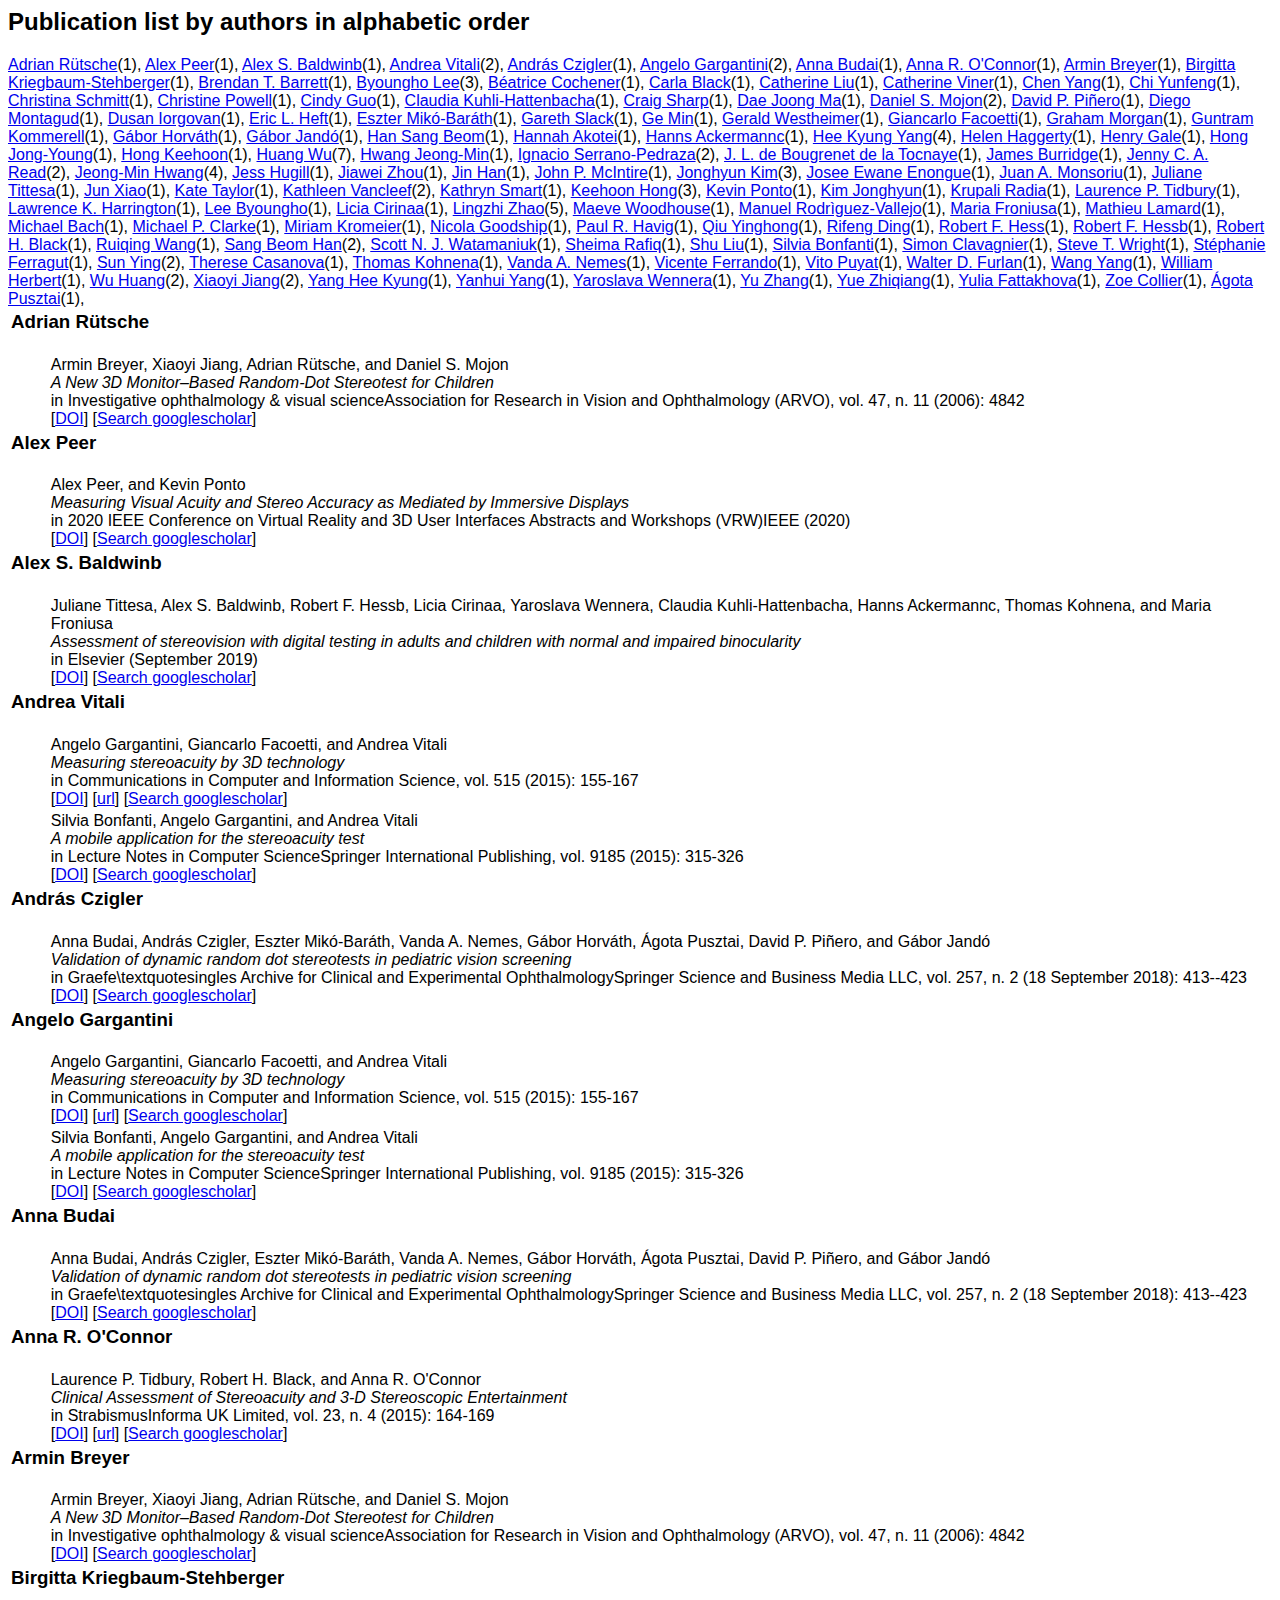
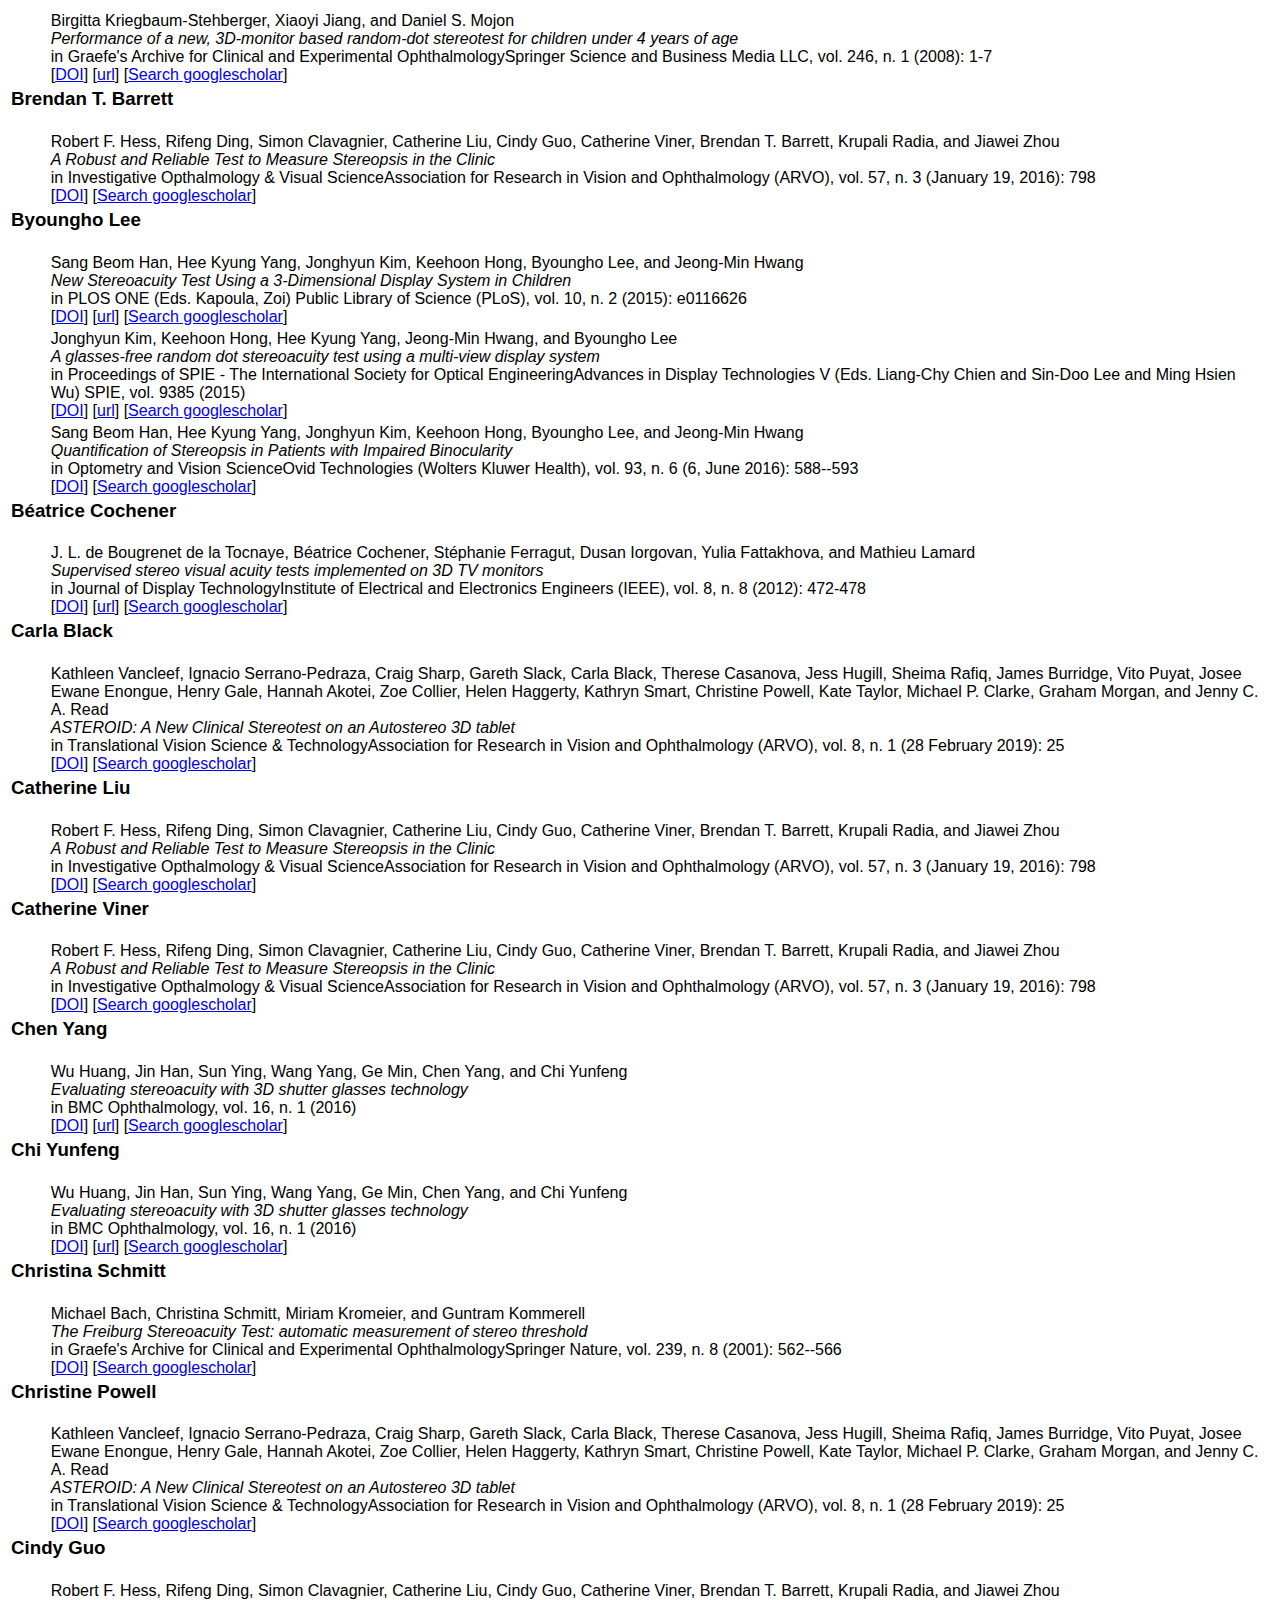
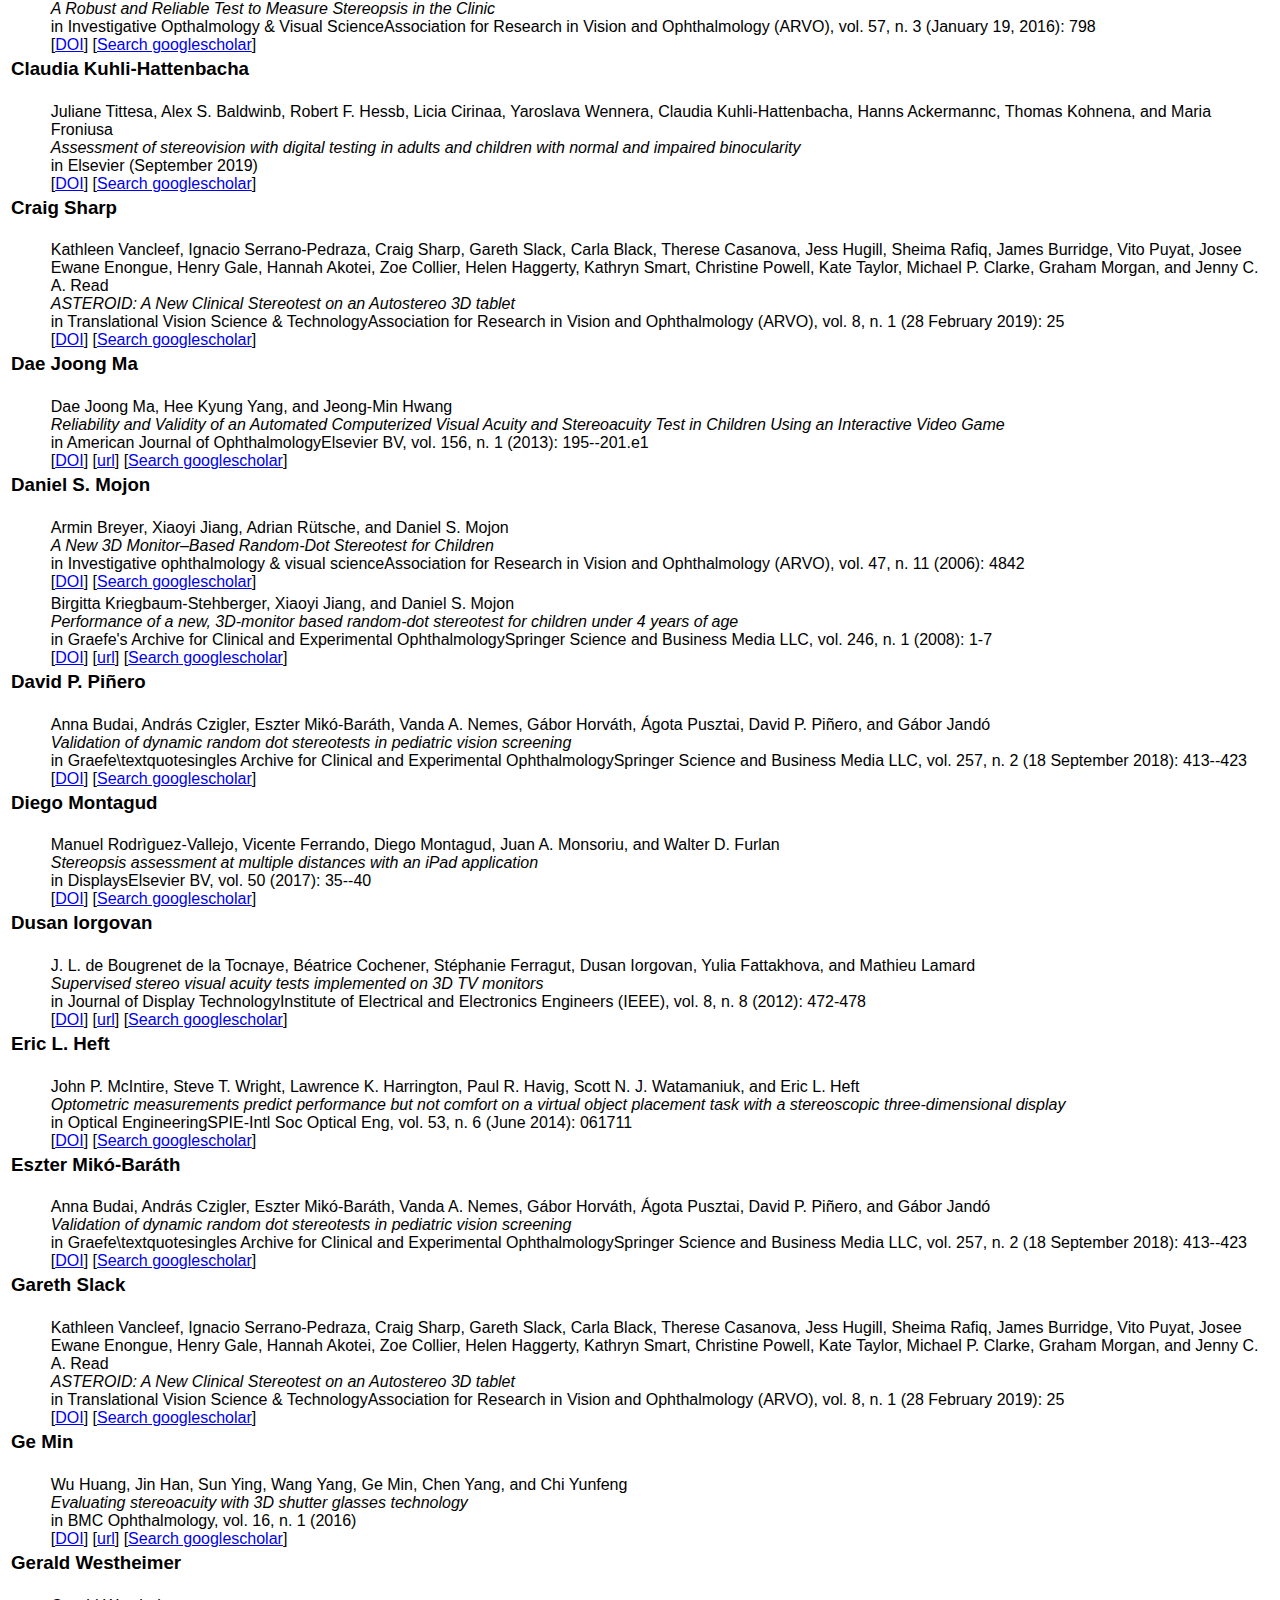
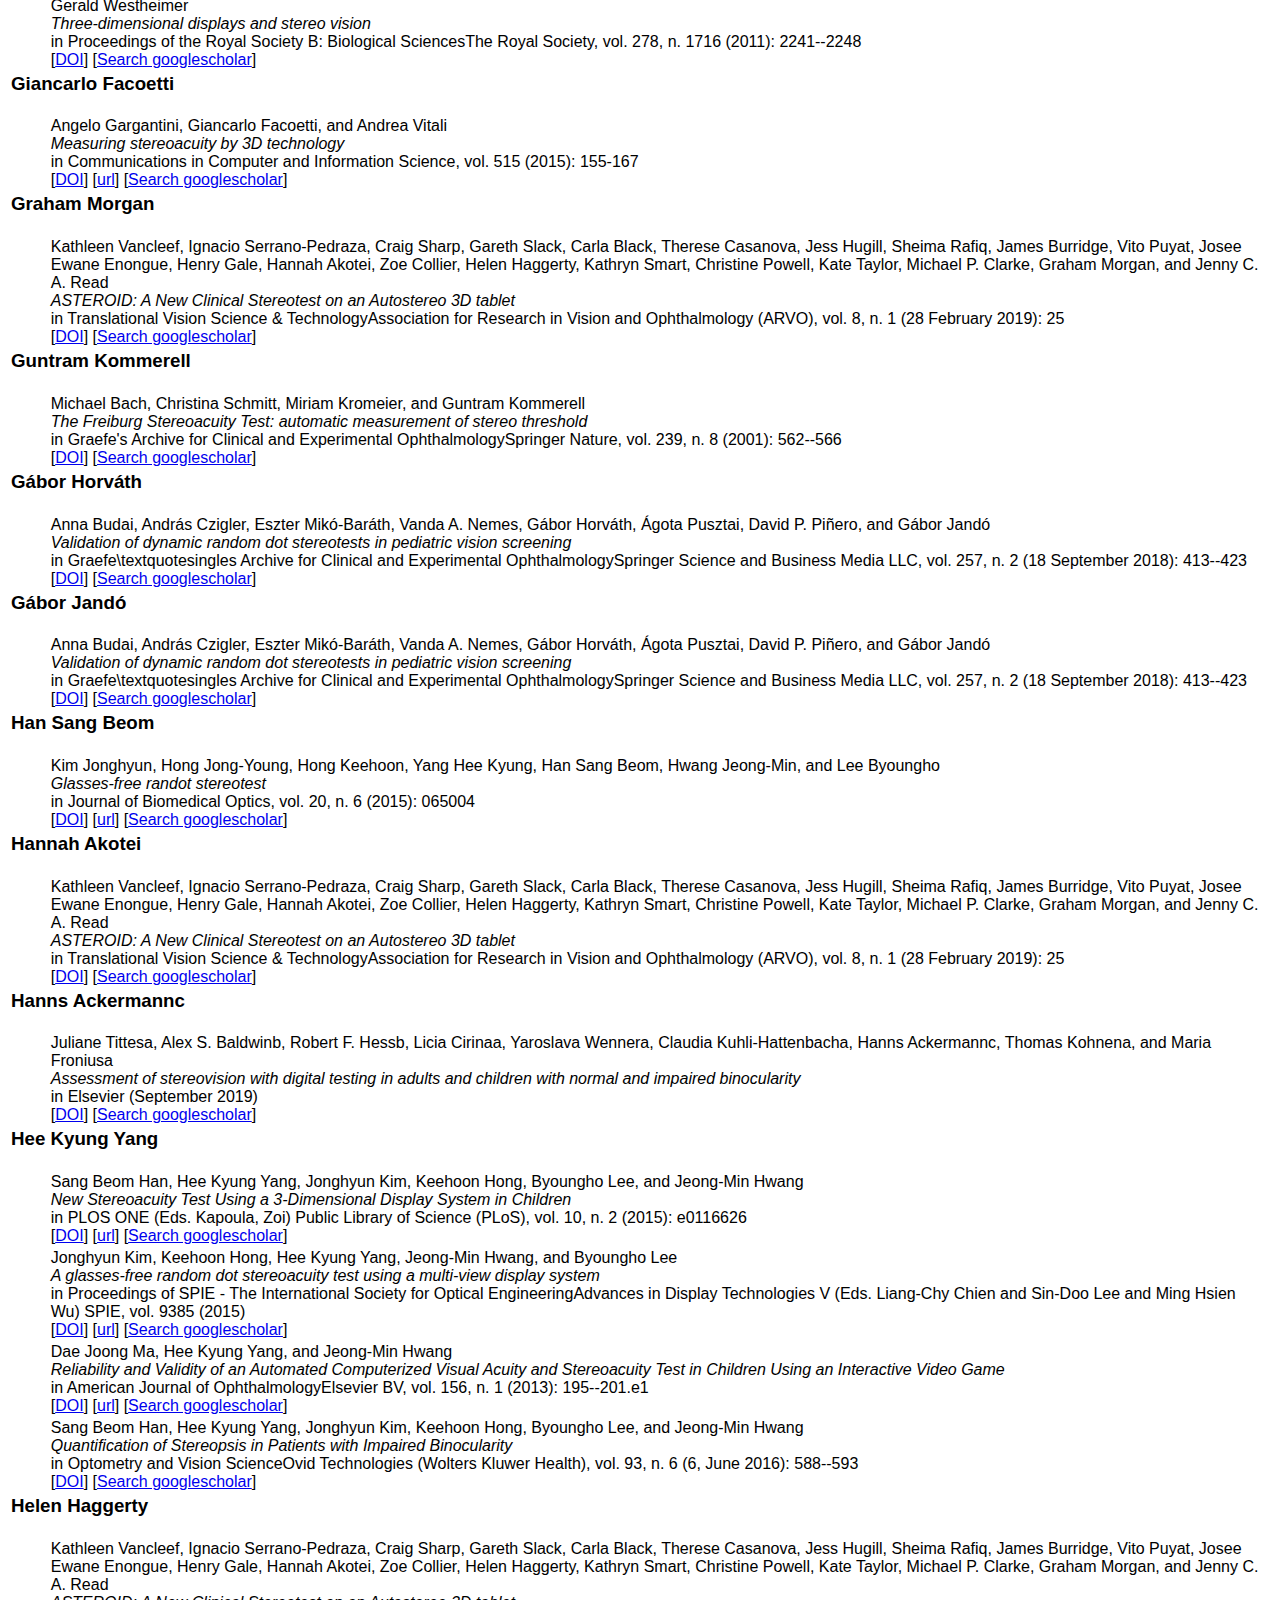
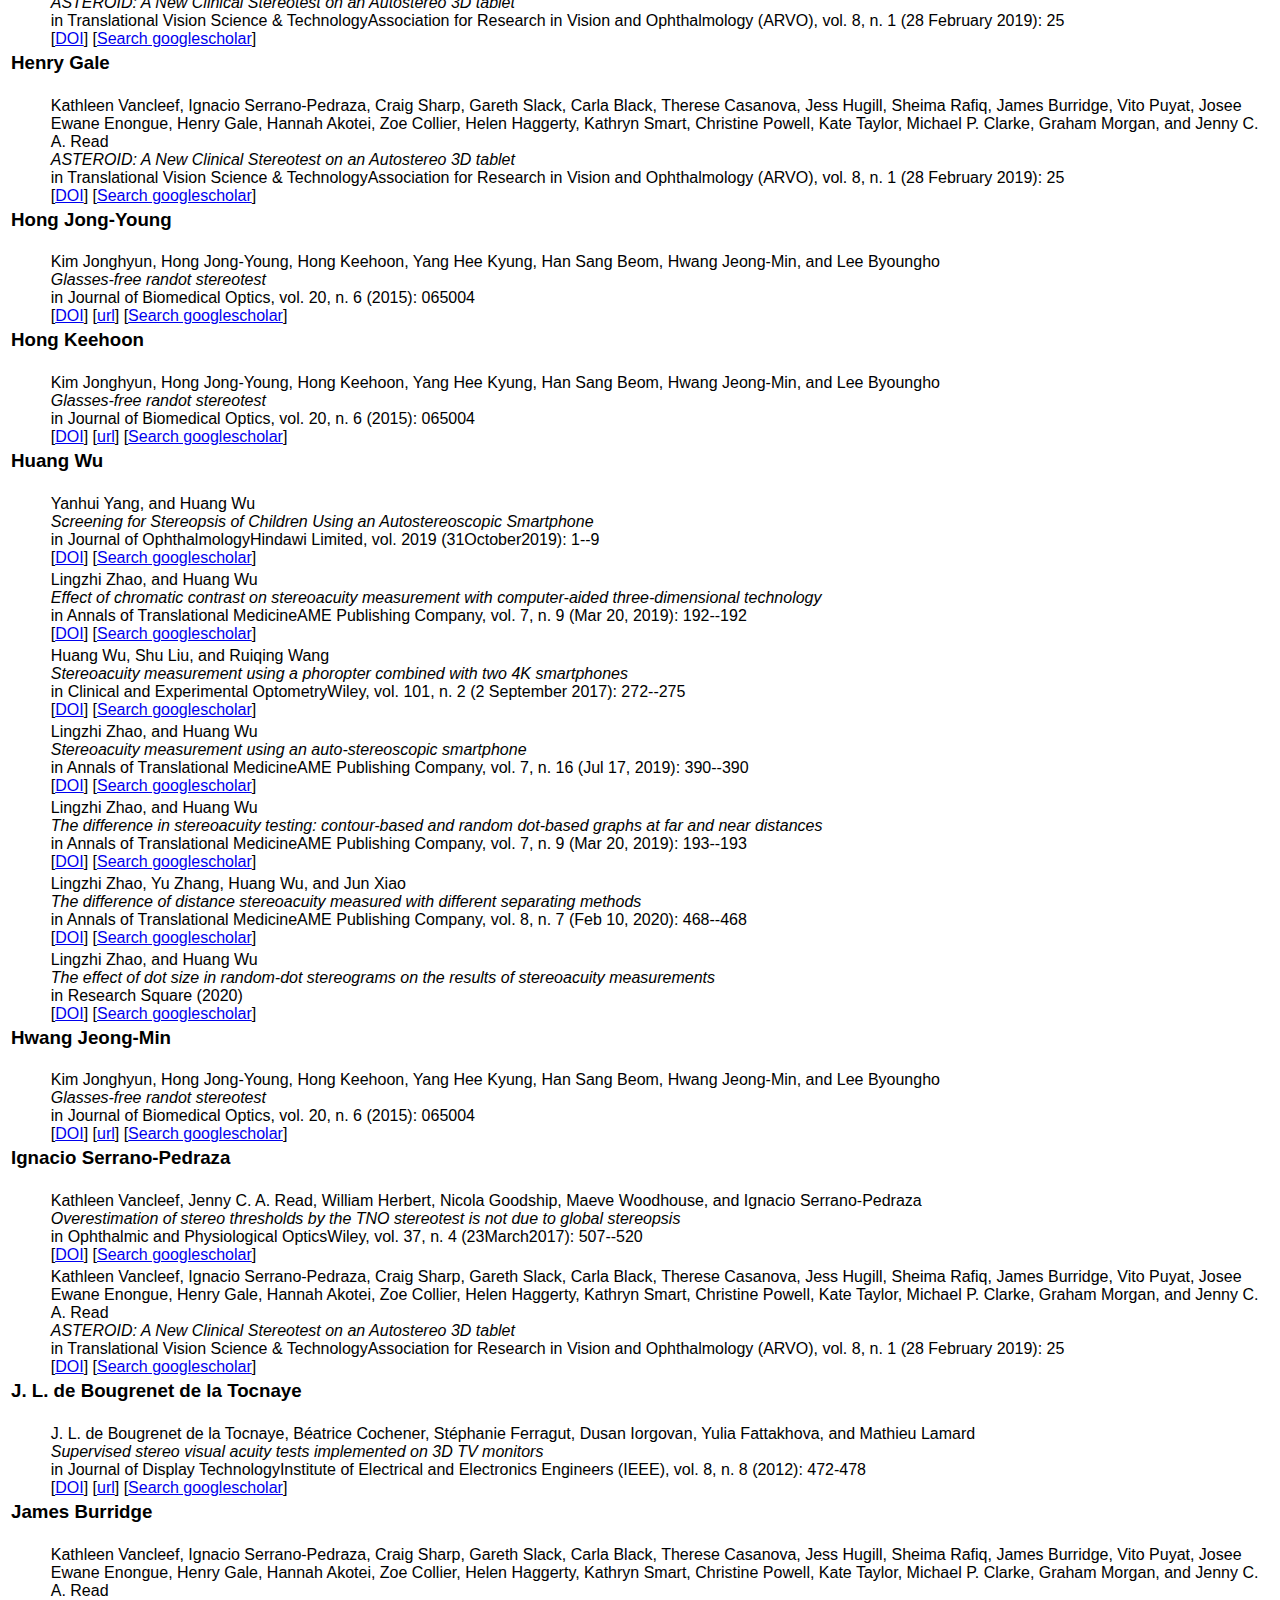
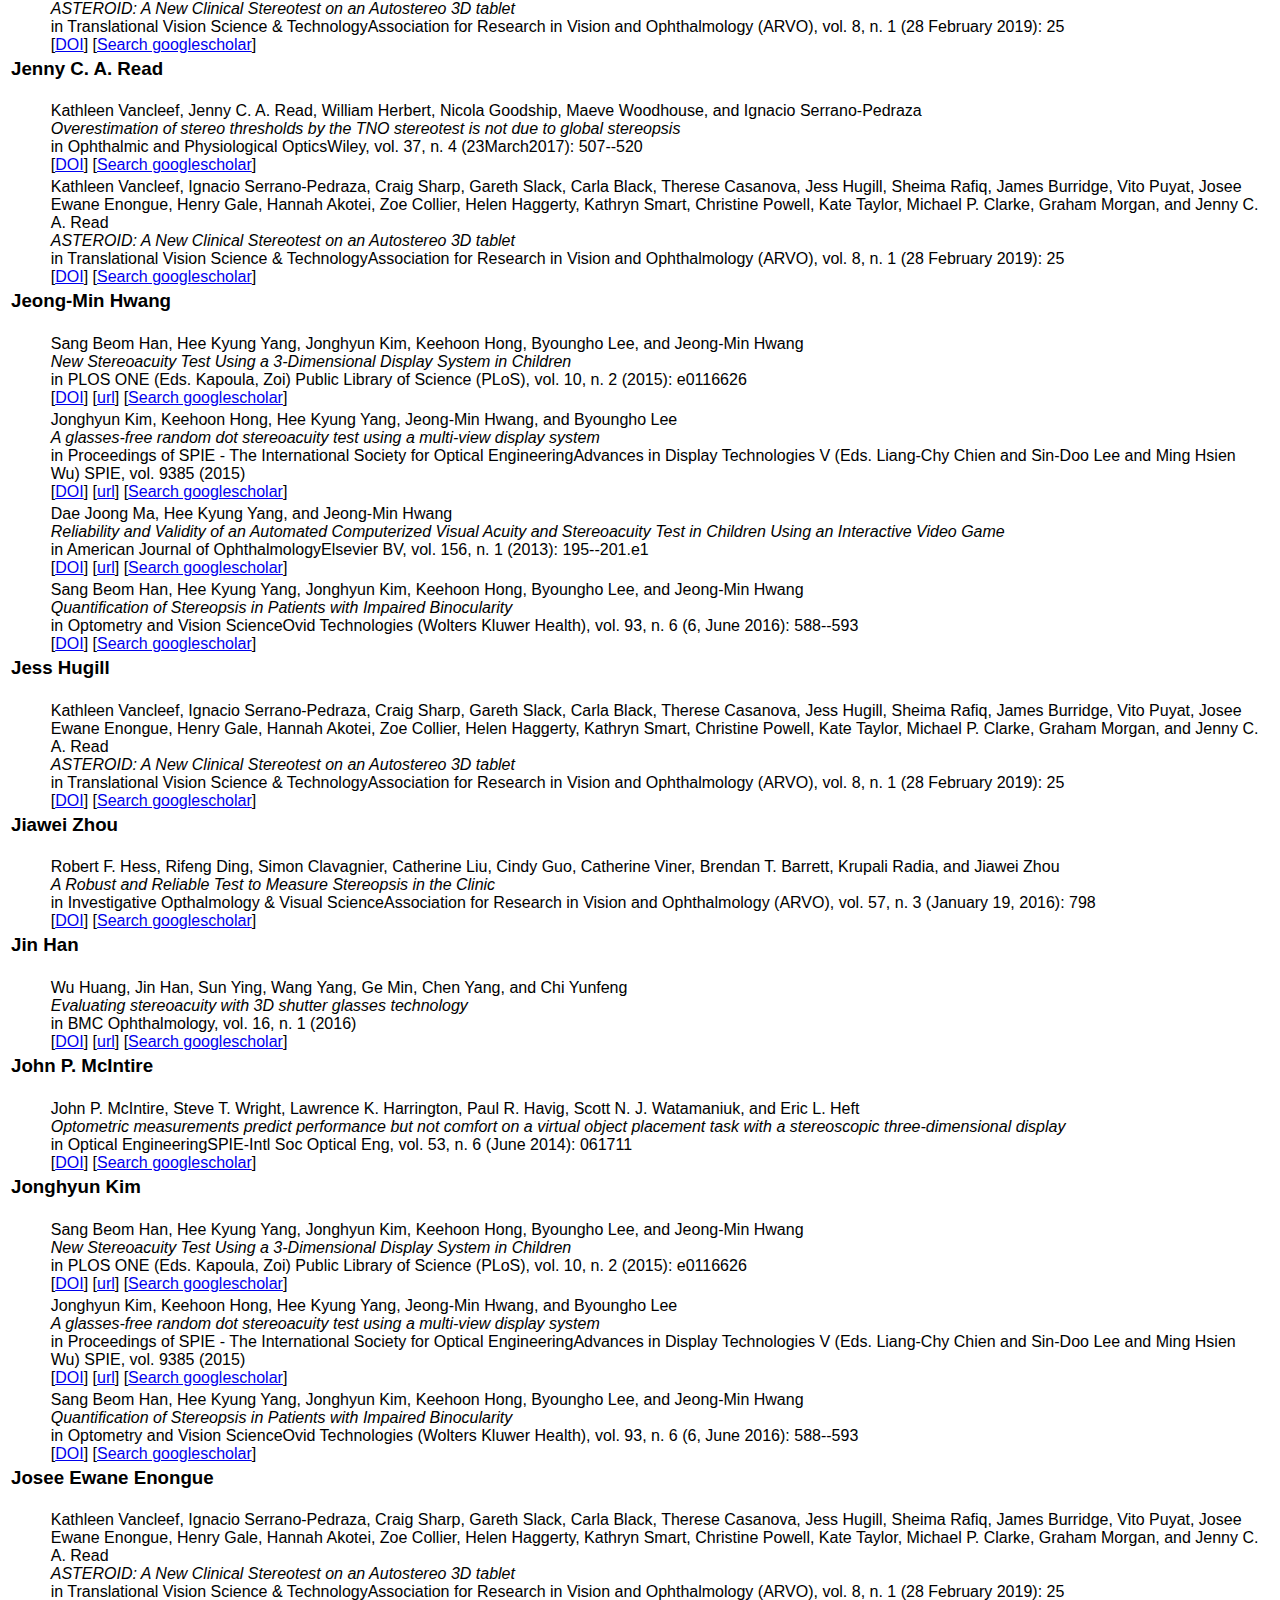
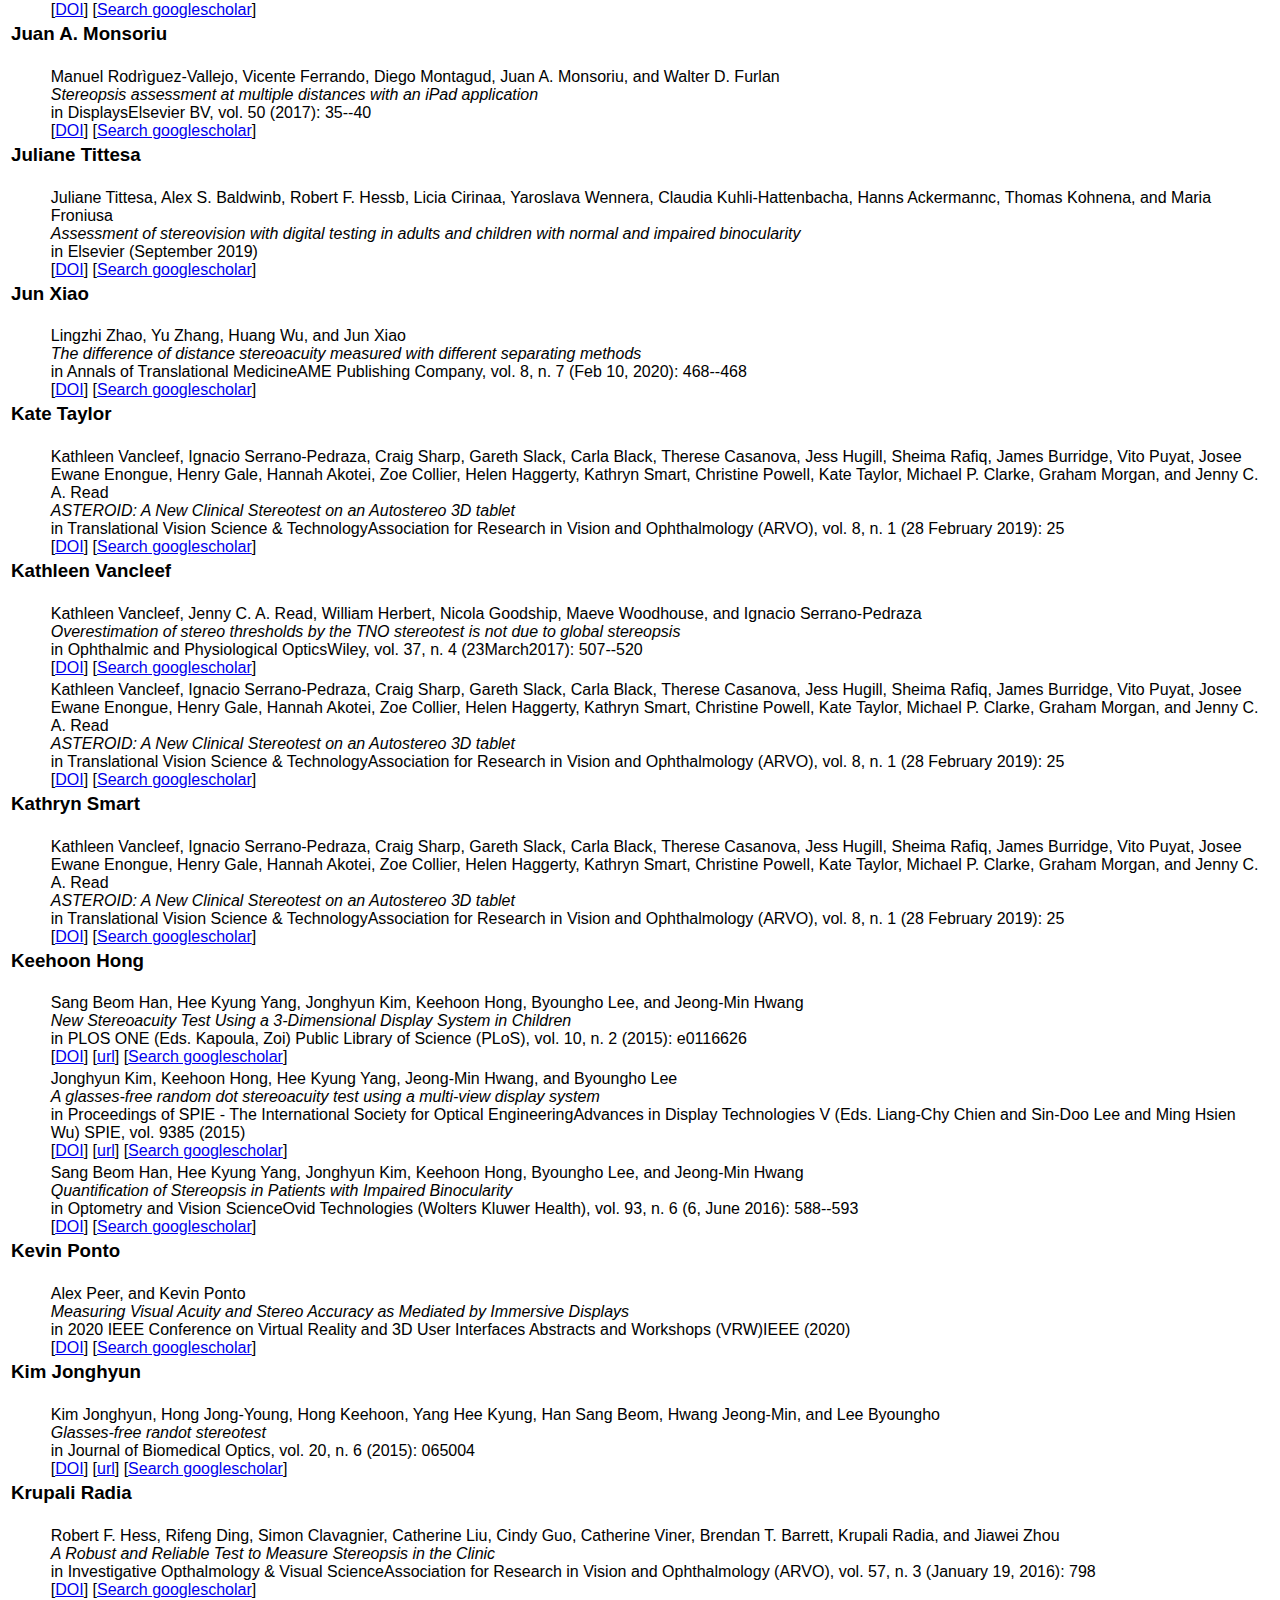
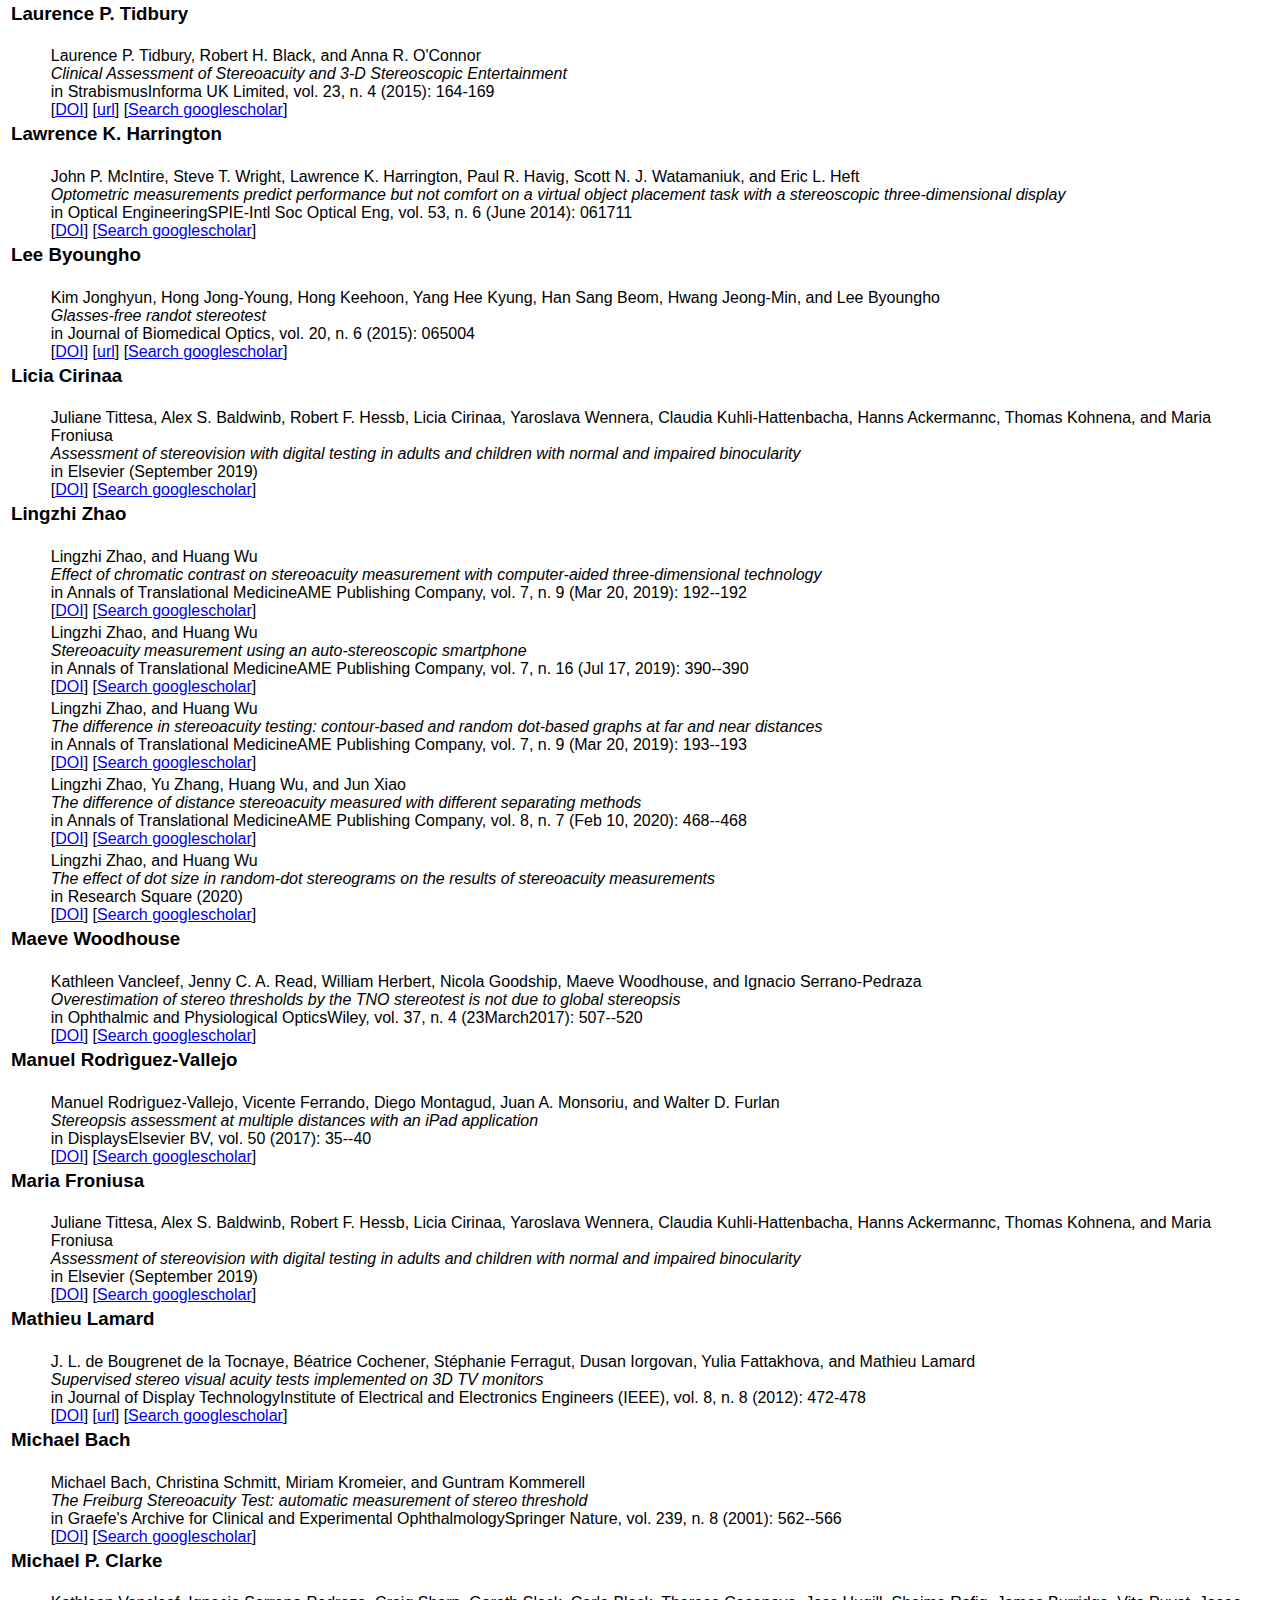
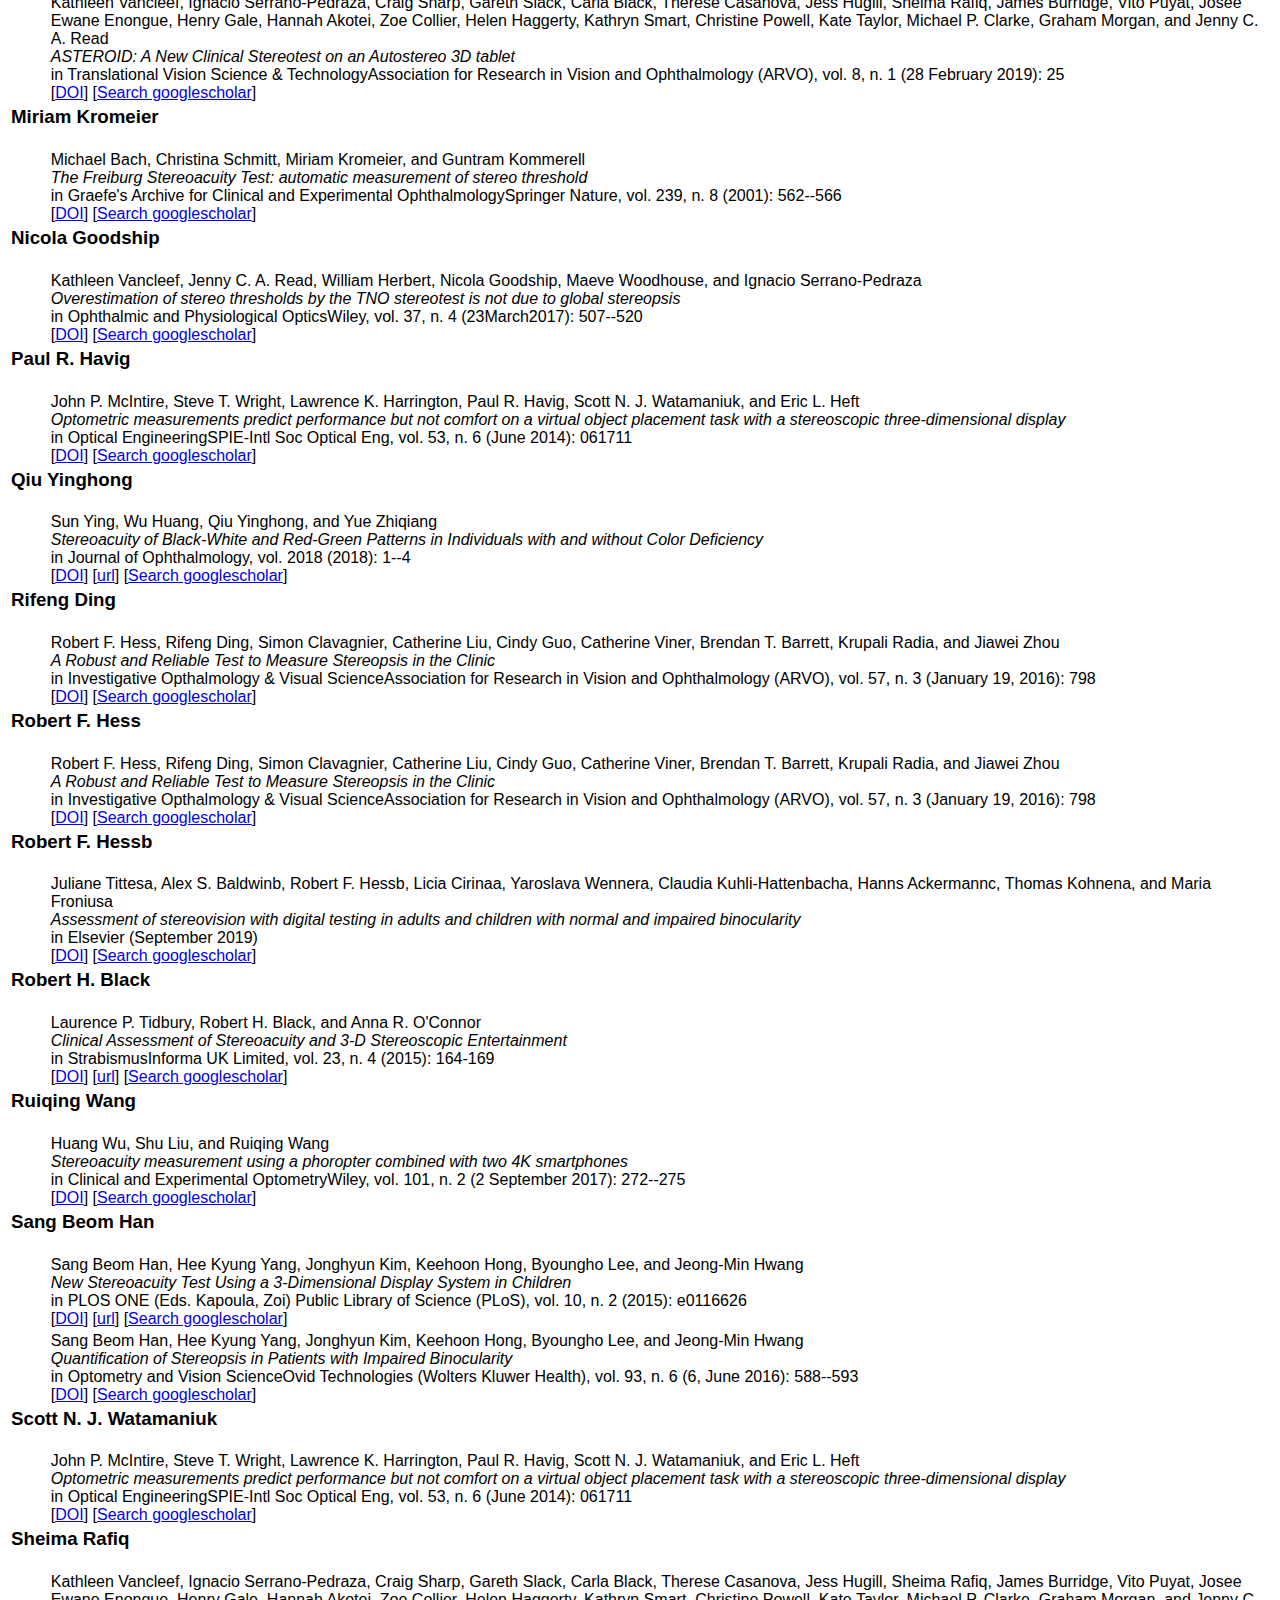
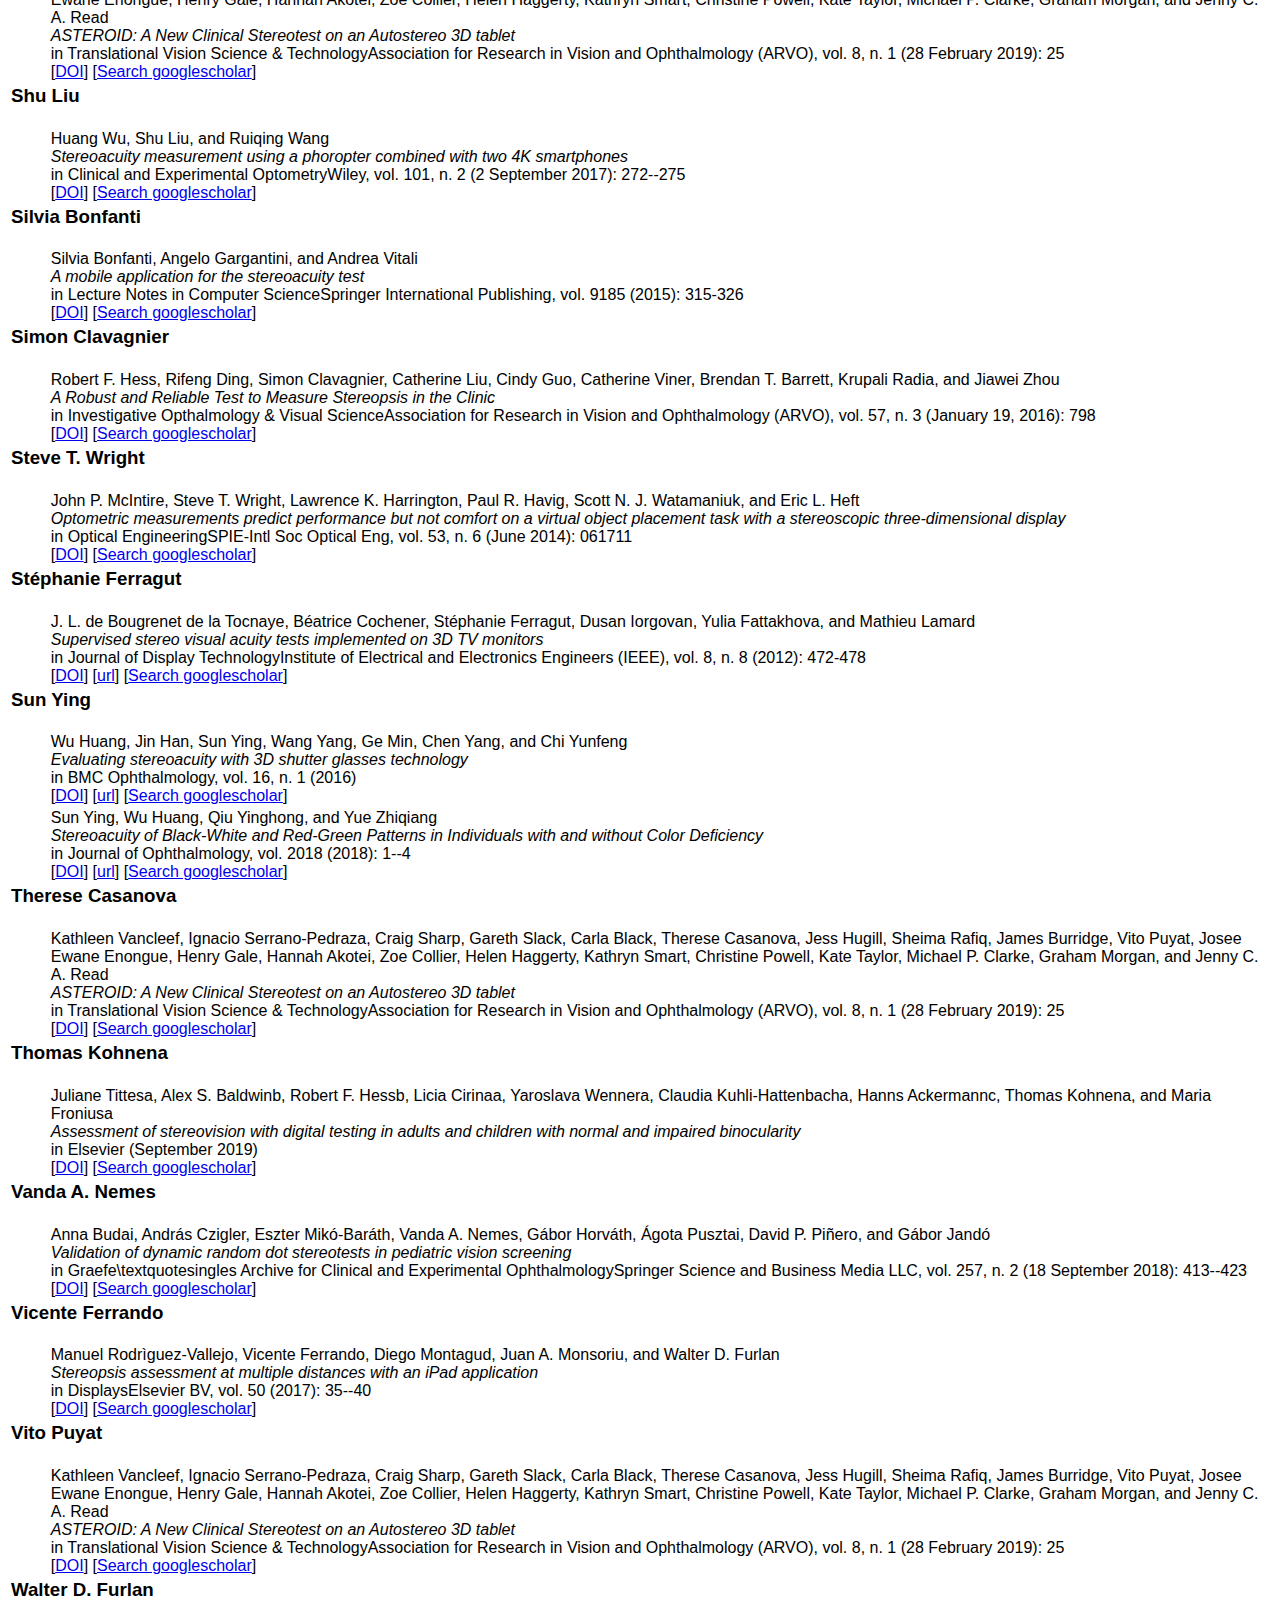
==== docs/listpub_authors.html @ 33683f76 "web site" ====
<html xmlns:bibtex="http://bibtexml.sf.net/">
   <head>
      <meta http-equiv="Content-Type" content="text/html; charset=UTF-8">
      <title>Publications for authors in alphabetic order</title>
      <link rel="stylesheet" type="text/css" href="citsite.css">
   </head>
   <body>
      <h2>Publication list by authors in alphabetic order</h2><a href="#Adrian R%C3%BCtsche">Adrian Rütsche</a>(1),
      					<a href="#Alex Peer">Alex Peer</a>(1),
      					<a href="#Alex S. Baldwinb">Alex S. Baldwinb</a>(1),
      					<a href="#Andrea Vitali">Andrea Vitali</a>(2),
      					<a href="#Andr%C3%A1s Czigler">András Czigler</a>(1),
      					<a href="#Angelo Gargantini">Angelo Gargantini</a>(2),
      					<a href="#Anna Budai">Anna Budai</a>(1),
      					<a href="#Anna R. O'Connor">Anna R. O'Connor</a>(1),
      					<a href="#Armin Breyer">Armin Breyer</a>(1),
      					<a href="#Birgitta Kriegbaum-Stehberger">Birgitta Kriegbaum-Stehberger</a>(1),
      					<a href="#Brendan T. Barrett">Brendan T. Barrett</a>(1),
      					<a href="#Byoungho Lee">Byoungho Lee</a>(3),
      					<a href="#B%C3%A9atrice Cochener">Béatrice Cochener</a>(1),
      					<a href="#Carla Black">Carla Black</a>(1),
      					<a href="#Catherine Liu">Catherine Liu</a>(1),
      					<a href="#Catherine Viner">Catherine Viner</a>(1),
      					<a href="#Chen Yang">Chen Yang</a>(1),
      					<a href="#Chi Yunfeng">Chi Yunfeng</a>(1),
      					<a href="#Christina Schmitt">Christina Schmitt</a>(1),
      					<a href="#Christine Powell">Christine Powell</a>(1),
      					<a href="#Cindy Guo">Cindy Guo</a>(1),
      					<a href="#Claudia Kuhli-Hattenbacha">Claudia Kuhli-Hattenbacha</a>(1),
      					<a href="#Craig Sharp">Craig Sharp</a>(1),
      					<a href="#Dae Joong Ma">Dae Joong Ma</a>(1),
      					<a href="#Daniel S. Mojon">Daniel S. Mojon</a>(2),
      					<a href="#David P. Pi%C3%B1ero">David P. Piñero</a>(1),
      					<a href="#Diego Montagud">Diego Montagud</a>(1),
      					<a href="#Dusan Iorgovan">Dusan Iorgovan</a>(1),
      					<a href="#Eric L. Heft">Eric L. Heft</a>(1),
      					<a href="#Eszter Mik%C3%B3-Bar%C3%A1th">Eszter Mikó-Baráth</a>(1),
      					<a href="#Gareth Slack">Gareth Slack</a>(1),
      					<a href="#Ge Min">Ge Min</a>(1),
      					<a href="#Gerald Westheimer">Gerald Westheimer</a>(1),
      					<a href="#Giancarlo Facoetti">Giancarlo Facoetti</a>(1),
      					<a href="#Graham Morgan">Graham Morgan</a>(1),
      					<a href="#Guntram Kommerell">Guntram Kommerell</a>(1),
      					<a href="#G%C3%A1bor Horv%C3%A1th">Gábor Horváth</a>(1),
      					<a href="#G%C3%A1bor Jand%C3%B3">Gábor Jandó</a>(1),
      					<a href="#Han Sang Beom">Han Sang Beom</a>(1),
      					<a href="#Hannah Akotei">Hannah Akotei</a>(1),
      					<a href="#Hanns Ackermannc">Hanns Ackermannc</a>(1),
      					<a href="#Hee Kyung Yang">Hee Kyung Yang</a>(4),
      					<a href="#Helen Haggerty">Helen Haggerty</a>(1),
      					<a href="#Henry Gale">Henry Gale</a>(1),
      					<a href="#Hong Jong-Young">Hong Jong-Young</a>(1),
      					<a href="#Hong Keehoon">Hong Keehoon</a>(1),
      					<a href="#Huang Wu">Huang Wu</a>(7),
      					<a href="#Hwang Jeong-Min">Hwang Jeong-Min</a>(1),
      					<a href="#Ignacio Serrano-Pedraza">Ignacio Serrano-Pedraza</a>(2),
      					<a href="#J. L. de Bougrenet de la Tocnaye">J. L. de Bougrenet de la Tocnaye</a>(1),
      					<a href="#James Burridge">James Burridge</a>(1),
      					<a href="#Jenny C. A. Read">Jenny C. A. Read</a>(2),
      					<a href="#Jeong-Min Hwang">Jeong-Min Hwang</a>(4),
      					<a href="#Jess Hugill">Jess Hugill</a>(1),
      					<a href="#Jiawei Zhou">Jiawei Zhou</a>(1),
      					<a href="#Jin Han">Jin Han</a>(1),
      					<a href="#John P. McIntire">John P. McIntire</a>(1),
      					<a href="#Jonghyun Kim">Jonghyun Kim</a>(3),
      					<a href="#Josee Ewane Enongue">Josee Ewane Enongue</a>(1),
      					<a href="#Juan A. Monsoriu">Juan A. Monsoriu</a>(1),
      					<a href="#Juliane Tittesa">Juliane Tittesa</a>(1),
      					<a href="#Jun Xiao">Jun Xiao</a>(1),
      					<a href="#Kate Taylor">Kate Taylor</a>(1),
      					<a href="#Kathleen Vancleef">Kathleen Vancleef</a>(2),
      					<a href="#Kathryn Smart">Kathryn Smart</a>(1),
      					<a href="#Keehoon Hong">Keehoon Hong</a>(3),
      					<a href="#Kevin Ponto">Kevin Ponto</a>(1),
      					<a href="#Kim Jonghyun">Kim Jonghyun</a>(1),
      					<a href="#Krupali Radia">Krupali Radia</a>(1),
      					<a href="#Laurence P. Tidbury">Laurence P. Tidbury</a>(1),
      					<a href="#Lawrence K. Harrington">Lawrence K. Harrington</a>(1),
      					<a href="#Lee Byoungho">Lee Byoungho</a>(1),
      					<a href="#Licia Cirinaa">Licia Cirinaa</a>(1),
      					<a href="#Lingzhi Zhao">Lingzhi Zhao</a>(5),
      					<a href="#Maeve Woodhouse">Maeve Woodhouse</a>(1),
      					<a href="#Manuel Rodr%C3%ACguez-Vallejo">Manuel Rodrìguez-Vallejo</a>(1),
      					<a href="#Maria Froniusa">Maria Froniusa</a>(1),
      					<a href="#Mathieu Lamard">Mathieu Lamard</a>(1),
      					<a href="#Michael Bach">Michael Bach</a>(1),
      					<a href="#Michael P. Clarke">Michael P. Clarke</a>(1),
      					<a href="#Miriam Kromeier">Miriam Kromeier</a>(1),
      					<a href="#Nicola Goodship">Nicola Goodship</a>(1),
      					<a href="#Paul R. Havig">Paul R. Havig</a>(1),
      					<a href="#Qiu Yinghong">Qiu Yinghong</a>(1),
      					<a href="#Rifeng Ding">Rifeng Ding</a>(1),
      					<a href="#Robert F. Hess">Robert F. Hess</a>(1),
      					<a href="#Robert F. Hessb">Robert F. Hessb</a>(1),
      					<a href="#Robert H. Black">Robert H. Black</a>(1),
      					<a href="#Ruiqing Wang">Ruiqing Wang</a>(1),
      					<a href="#Sang Beom Han">Sang Beom Han</a>(2),
      					<a href="#Scott N. J. Watamaniuk">Scott N. J. Watamaniuk</a>(1),
      					<a href="#Sheima Rafiq">Sheima Rafiq</a>(1),
      					<a href="#Shu Liu">Shu Liu</a>(1),
      					<a href="#Silvia Bonfanti">Silvia Bonfanti</a>(1),
      					<a href="#Simon Clavagnier">Simon Clavagnier</a>(1),
      					<a href="#Steve T. Wright">Steve T. Wright</a>(1),
      					<a href="#St%C3%A9phanie Ferragut">Stéphanie Ferragut</a>(1),
      					<a href="#Sun Ying">Sun Ying</a>(2),
      					<a href="#Therese Casanova">Therese Casanova</a>(1),
      					<a href="#Thomas Kohnena">Thomas Kohnena</a>(1),
      					<a href="#Vanda A. Nemes">Vanda A. Nemes</a>(1),
      					<a href="#Vicente Ferrando">Vicente Ferrando</a>(1),
      					<a href="#Vito Puyat">Vito Puyat</a>(1),
      					<a href="#Walter D. Furlan">Walter D. Furlan</a>(1),
      					<a href="#Wang Yang">Wang Yang</a>(1),
      					<a href="#William Herbert">William Herbert</a>(1),
      					<a href="#Wu Huang">Wu Huang</a>(2),
      					<a href="#Xiaoyi Jiang">Xiaoyi Jiang</a>(2),
      					<a href="#Yang Hee Kyung">Yang Hee Kyung</a>(1),
      					<a href="#Yanhui Yang">Yanhui Yang</a>(1),
      					<a href="#Yaroslava Wennera">Yaroslava Wennera</a>(1),
      					<a href="#Yu Zhang">Yu Zhang</a>(1),
      					<a href="#Yue Zhiqiang">Yue Zhiqiang</a>(1),
      					<a href="#Yulia Fattakhova">Yulia Fattakhova</a>(1),
      					<a href="#Zoe Collier">Zoe Collier</a>(1),
      					<a href="#%C3%81gota Pusztai">Ágota Pusztai</a>(1),
      					
      <table>
         <tr>
            <td colspan="2" width="100%"><a name="Adrian R%C3%BCtsche"></a><h3>Adrian Rütsche</h3>
            </td>
         </tr>
         <tr>
         <td width="3%"/>
         <td width="97%">Armin Breyer, Xiaoyi Jiang, Adrian Rütsche,  and Daniel S. Mojon<br/>
         <i>A New 3D Monitor–Based Random-Dot Stereotest for Children</i>
         <br/>in Investigative ophthalmology &amp; visual scienceAssociation for Research in Vision and Ophthalmology (ARVO), vol.
         47, n. 11 (2006): 4842<br/>
         					[<a href="http://dx.doi.org/https://doi.org/10.1167/iovs.06-0238">DOI</a>]
         				
         			
         			[<a href="http://scholar.google.com/scholar?q=A New 3D Monitor–Based Random-Dot Stereotest for Children">Search googlescholar</a>]
         </td>
         </tr>
         
         <tr>
            <td colspan="2" width="100%"><a name="Alex Peer"></a><h3>Alex Peer</h3>
            </td>
         </tr>
         <tr>
         <td width="3%"/>
         <td width="97%">Alex Peer,  and Kevin Ponto<br/>
         <i>Measuring Visual Acuity and Stereo Accuracy as Mediated by Immersive Displays</i>
         <br/>in 2020 IEEE Conference on Virtual Reality and 3D User Interfaces Abstracts and Workshops (VRW)IEEE (2020)<br/>
         					[<a href="http://dx.doi.org/10.1109/VRW50115.2020.00047">DOI</a>]
         				
         			
         			[<a href="http://scholar.google.com/scholar?q=Measuring Visual Acuity and Stereo Accuracy as Mediated by Immersive Displays">Search
         googlescholar</a>]
         </td>
         </tr>
         
         <tr>
            <td colspan="2" width="100%"><a name="Alex S. Baldwinb"></a><h3>Alex S. Baldwinb</h3>
            </td>
         </tr>
         <tr>
         <td width="3%"/>
         <td width="97%">Juliane Tittesa, Alex S. Baldwinb, Robert F. Hessb, Licia Cirinaa, Yaroslava Wennera, Claudia Kuhli-Hattenbacha,
         Hanns Ackermannc, Thomas Kohnena,  and Maria Froniusa<br/>
         <i>Assessment of stereovision with digital testing in adults and children with normal and impaired binocularity</i>
         <br/>in Elsevier (September 2019)<br/>
         					[<a href="http://dx.doi.org/https://doi.org/10.1016/j.visres.2019.07.006">DOI</a>]
         				
         			
         			[<a href="http://scholar.google.com/scholar?q=Assessment of stereovision with digital testing in adults and children with
         normal and impaired binocularity">Search googlescholar</a>]
         </td>
         </tr>
         
         <tr>
            <td colspan="2" width="100%"><a name="Andrea Vitali"></a><h3>Andrea Vitali</h3>
            </td>
         </tr>
         <tr>
         <td width="3%"/>
         <td width="97%">Angelo Gargantini, Giancarlo Facoetti,  and Andrea Vitali<br/>
         <i>Measuring stereoacuity by 3D technology</i>
         <br/>in Communications in Computer and Information Science, vol. 515 (2015): 155-167<br/>
         					[<a href="http://dx.doi.org/10.1007/978-3-662-48645-0_14">DOI</a>]
         				
         		[<a href="https://www.scopus.com/inward/record.uri?eid=2-s2.0-84951958617&amp;doi=10.1007%2f978-3-662-48645-0_14&amp;partnerID=40&amp;md5=e1a80dffbdbfb3ba3bfcc7a08a96e7bb">url</a>]
         	
         			
         			[<a href="http://scholar.google.com/scholar?q=Measuring stereoacuity by 3D technology">Search googlescholar</a>]
         </td>
         </tr>
         
         <tr>
         <td width="3%"/>
         <td width="97%">Silvia Bonfanti, Angelo Gargantini,  and Andrea Vitali<br/>
         <i>A mobile application for the stereoacuity test</i>
         <br/>in Lecture Notes in Computer ScienceSpringer International Publishing, vol. 9185 (2015): 315-326<br/>
         					[<a href="http://dx.doi.org/10.1007/978-3-319-21070-4_32">DOI</a>]
         				
         			
         			[<a href="http://scholar.google.com/scholar?q=A mobile application for the stereoacuity test">Search googlescholar</a>]
         </td>
         </tr>
         
         <tr>
            <td colspan="2" width="100%"><a name="Andr%C3%A1s Czigler"></a><h3>András Czigler</h3>
            </td>
         </tr>
         <tr>
         <td width="3%"/>
         <td width="97%">Anna Budai, András Czigler, Eszter Mikó-Baráth, Vanda A. Nemes, Gábor Horváth, Ágota Pusztai, David P. Piñero,
         and Gábor Jandó<br/>
         <i>Validation of dynamic random dot stereotests in pediatric vision screening</i>
         <br/>in Graefe\textquotesingles Archive for Clinical and Experimental OphthalmologySpringer Science and Business Media LLC,
         vol. 257, n. 2 (18 September 2018): 413--423<br/>
         					[<a href="http://dx.doi.org/10.1007/s00417-018-4147-x">DOI</a>]
         				
         			
         			[<a href="http://scholar.google.com/scholar?q=Validation of dynamic random dot stereotests in pediatric vision screening">Search
         googlescholar</a>]
         </td>
         </tr>
         
         <tr>
            <td colspan="2" width="100%"><a name="Angelo Gargantini"></a><h3>Angelo Gargantini</h3>
            </td>
         </tr>
         <tr>
         <td width="3%"/>
         <td width="97%">Angelo Gargantini, Giancarlo Facoetti,  and Andrea Vitali<br/>
         <i>Measuring stereoacuity by 3D technology</i>
         <br/>in Communications in Computer and Information Science, vol. 515 (2015): 155-167<br/>
         					[<a href="http://dx.doi.org/10.1007/978-3-662-48645-0_14">DOI</a>]
         				
         		[<a href="https://www.scopus.com/inward/record.uri?eid=2-s2.0-84951958617&amp;doi=10.1007%2f978-3-662-48645-0_14&amp;partnerID=40&amp;md5=e1a80dffbdbfb3ba3bfcc7a08a96e7bb">url</a>]
         	
         			
         			[<a href="http://scholar.google.com/scholar?q=Measuring stereoacuity by 3D technology">Search googlescholar</a>]
         </td>
         </tr>
         
         <tr>
         <td width="3%"/>
         <td width="97%">Silvia Bonfanti, Angelo Gargantini,  and Andrea Vitali<br/>
         <i>A mobile application for the stereoacuity test</i>
         <br/>in Lecture Notes in Computer ScienceSpringer International Publishing, vol. 9185 (2015): 315-326<br/>
         					[<a href="http://dx.doi.org/10.1007/978-3-319-21070-4_32">DOI</a>]
         				
         			
         			[<a href="http://scholar.google.com/scholar?q=A mobile application for the stereoacuity test">Search googlescholar</a>]
         </td>
         </tr>
         
         <tr>
            <td colspan="2" width="100%"><a name="Anna Budai"></a><h3>Anna Budai</h3>
            </td>
         </tr>
         <tr>
         <td width="3%"/>
         <td width="97%">Anna Budai, András Czigler, Eszter Mikó-Baráth, Vanda A. Nemes, Gábor Horváth, Ágota Pusztai, David P. Piñero,
         and Gábor Jandó<br/>
         <i>Validation of dynamic random dot stereotests in pediatric vision screening</i>
         <br/>in Graefe\textquotesingles Archive for Clinical and Experimental OphthalmologySpringer Science and Business Media LLC,
         vol. 257, n. 2 (18 September 2018): 413--423<br/>
         					[<a href="http://dx.doi.org/10.1007/s00417-018-4147-x">DOI</a>]
         				
         			
         			[<a href="http://scholar.google.com/scholar?q=Validation of dynamic random dot stereotests in pediatric vision screening">Search
         googlescholar</a>]
         </td>
         </tr>
         
         <tr>
            <td colspan="2" width="100%"><a name="Anna R. O'Connor"></a><h3>Anna R. O'Connor</h3>
            </td>
         </tr>
         <tr>
         <td width="3%"/>
         <td width="97%">Laurence P. Tidbury, Robert H. Black,  and Anna R. O'Connor<br/>
         <i>Clinical Assessment of Stereoacuity and 3-D Stereoscopic Entertainment</i>
         <br/>in StrabismusInforma UK Limited, vol. 23, n. 4 (2015): 164-169<br/>
         					[<a href="http://dx.doi.org/10.3109/09273972.2015.1107600">DOI</a>]
         				
         		[<a href="https://www.scopus.com/inward/record.uri?eid=2-s2.0-84950115312&amp;doi=10.3109%2f09273972.2015.1107600&amp;partnerID=40&amp;md5=f9522eadf29aabfcb929160f1df14678">url</a>]
         	
         			
         			[<a href="http://scholar.google.com/scholar?q=Clinical Assessment of Stereoacuity and 3-D Stereoscopic Entertainment">Search
         googlescholar</a>]
         </td>
         </tr>
         
         <tr>
            <td colspan="2" width="100%"><a name="Armin Breyer"></a><h3>Armin Breyer</h3>
            </td>
         </tr>
         <tr>
         <td width="3%"/>
         <td width="97%">Armin Breyer, Xiaoyi Jiang, Adrian Rütsche,  and Daniel S. Mojon<br/>
         <i>A New 3D Monitor–Based Random-Dot Stereotest for Children</i>
         <br/>in Investigative ophthalmology &amp; visual scienceAssociation for Research in Vision and Ophthalmology (ARVO), vol.
         47, n. 11 (2006): 4842<br/>
         					[<a href="http://dx.doi.org/https://doi.org/10.1167/iovs.06-0238">DOI</a>]
         				
         			
         			[<a href="http://scholar.google.com/scholar?q=A New 3D Monitor–Based Random-Dot Stereotest for Children">Search googlescholar</a>]
         </td>
         </tr>
         
         <tr>
            <td colspan="2" width="100%"><a name="Birgitta Kriegbaum-Stehberger"></a><h3>Birgitta Kriegbaum-Stehberger</h3>
            </td>
         </tr>
         <tr>
         <td width="3%"/>
         <td width="97%">Birgitta Kriegbaum-Stehberger, Xiaoyi Jiang,  and Daniel S. Mojon<br/>
         <i>Performance of a new, 3D-monitor based random-dot stereotest for children under 4 years of age</i>
         <br/>in Graefe's Archive for Clinical and Experimental OphthalmologySpringer Science and Business Media LLC, vol. 246, n.
         1 (2008): 1-7<br/>
         					[<a href="http://dx.doi.org/10.1007/s00417-007-0632-3">DOI</a>]
         				
         		[<a href="https://www.scopus.com/inward/record.uri?eid=2-s2.0-36448943641&amp;doi=10.1007%2fs00417-007-0632-3&amp;partnerID=40&amp;md5=f27e4a6a5c59885507fc92cdc2601e57">url</a>]
         	
         			
         			[<a href="http://scholar.google.com/scholar?q=Performance of a new, 3D-monitor based random-dot stereotest for children
         under 4 years of age">Search googlescholar</a>]
         </td>
         </tr>
         
         <tr>
            <td colspan="2" width="100%"><a name="Brendan T. Barrett"></a><h3>Brendan T. Barrett</h3>
            </td>
         </tr>
         <tr>
         <td width="3%"/>
         <td width="97%">Robert F. Hess, Rifeng Ding, Simon Clavagnier, Catherine Liu, Cindy Guo, Catherine Viner, Brendan T. Barrett,
         Krupali Radia,  and Jiawei Zhou<br/>
         <i>A Robust and Reliable Test to Measure Stereopsis in the Clinic</i>
         <br/>in Investigative Opthalmology &amp; Visual ScienceAssociation for Research in Vision and Ophthalmology (ARVO), vol. 57,
         n. 3 (January 19, 2016): 798<br/>
         					[<a href="http://dx.doi.org/10.1167/iovs.15-18690">DOI</a>]
         				
         			
         			[<a href="http://scholar.google.com/scholar?q=A Robust and Reliable Test to Measure Stereopsis in the Clinic">Search googlescholar</a>]
         </td>
         </tr>
         
         <tr>
            <td colspan="2" width="100%"><a name="Byoungho Lee"></a><h3>Byoungho Lee</h3>
            </td>
         </tr>
         <tr>
         <td width="3%"/>
         <td width="97%">Sang Beom Han, Hee Kyung Yang, Jonghyun Kim, Keehoon Hong, Byoungho Lee,  and Jeong-Min Hwang<br/>
         <i>New Stereoacuity Test Using a 3-Dimensional Display System in Children</i>
         <br/>in PLOS ONE (Eds. Kapoula, Zoi) Public Library of Science (PLoS), vol. 10, n. 2 (2015): e0116626<br/>
         					[<a href="http://dx.doi.org/10.1371/journal.pone.0116626">DOI</a>]
         				
         		[<a href="http://dx.plos.org/10.1371/journal.pone.0116626">url</a>]
         	
         			
         			[<a href="http://scholar.google.com/scholar?q=New Stereoacuity Test Using a 3-Dimensional Display System in Children">Search
         googlescholar</a>]
         </td>
         </tr>
         
         <tr>
         <td width="3%"/>
         <td width="97%">Jonghyun Kim, Keehoon Hong, Hee Kyung Yang, Jeong-Min Hwang,  and Byoungho Lee<br/>
         <i>A glasses-free random dot stereoacuity test using a multi-view display system</i>
         <br/>in Proceedings of SPIE - The International Society for Optical EngineeringAdvances in Display Technologies V (Eds. Liang-Chy
         Chien and Sin-Doo Lee and Ming Hsien Wu) SPIE, vol. 9385 (2015)<br/>
         					[<a href="http://dx.doi.org/10.1117/12.2080560">DOI</a>]
         				
         		[<a href="https://www.scopus.com/inward/record.uri?eid=2-s2.0-84930257322&amp;doi=10.1117%2f12.2080560&amp;partnerID=40&amp;md5=b4dc48bf4ca06b09cd4bf74222d05798">url</a>]
         	
         			
         			[<a href="http://scholar.google.com/scholar?q=A glasses-free random dot stereoacuity test using a multi-view display system">Search
         googlescholar</a>]
         </td>
         </tr>
         
         <tr>
         <td width="3%"/>
         <td width="97%">Sang Beom Han, Hee Kyung Yang, Jonghyun Kim, Keehoon Hong, Byoungho Lee,  and Jeong-Min Hwang<br/>
         <i>Quantification of Stereopsis in Patients with Impaired Binocularity</i>
         <br/>in Optometry and Vision ScienceOvid Technologies (Wolters Kluwer Health), vol. 93, n. 6 (6, June 2016): 588--593<br/>
         					[<a href="http://dx.doi.org/10.1097/OPX.0000000000000839">DOI</a>]
         				
         			
         			[<a href="http://scholar.google.com/scholar?q=Quantification of Stereopsis in Patients with Impaired Binocularity">Search
         googlescholar</a>]
         </td>
         </tr>
         
         <tr>
            <td colspan="2" width="100%"><a name="B%C3%A9atrice Cochener"></a><h3>Béatrice Cochener</h3>
            </td>
         </tr>
         <tr>
         <td width="3%"/>
         <td width="97%">J. L. de Bougrenet de la Tocnaye, Béatrice Cochener, Stéphanie Ferragut, Dusan Iorgovan, Yulia Fattakhova,
         and Mathieu Lamard<br/>
         <i>Supervised stereo visual acuity tests implemented on 3D TV monitors</i>
         <br/>in Journal of Display TechnologyInstitute of Electrical and Electronics Engineers (IEEE), vol. 8, n. 8 (2012): 472-478<br/>
         					[<a href="http://dx.doi.org/10.1109/JDT.2012.2198792">DOI</a>]
         				
         		[<a href="https://www.scopus.com/inward/record.uri?eid=2-s2.0-85015547762&amp;doi=10.1109%2fJDT.2012.2198792&amp;partnerID=40&amp;md5=6a7a1fd572e0dc59294d3838d3bbaf6c">url</a>]
         	
         			
         			[<a href="http://scholar.google.com/scholar?q=Supervised stereo visual acuity tests implemented on 3D TV monitors">Search
         googlescholar</a>]
         </td>
         </tr>
         
         <tr>
            <td colspan="2" width="100%"><a name="Carla Black"></a><h3>Carla Black</h3>
            </td>
         </tr>
         <tr>
         <td width="3%"/>
         <td width="97%">Kathleen Vancleef, Ignacio Serrano-Pedraza, Craig Sharp, Gareth Slack, Carla Black, Therese Casanova, Jess
         Hugill, Sheima Rafiq, James Burridge, Vito Puyat, Josee Ewane Enongue, Henry Gale, Hannah Akotei, Zoe Collier, Helen Haggerty,
         Kathryn Smart, Christine Powell, Kate Taylor, Michael P. Clarke, Graham Morgan,  and Jenny C. A. Read<br/>
         <i>ASTEROID: A New Clinical Stereotest on an Autostereo 3D tablet</i>
         <br/>in Translational Vision Science &amp; TechnologyAssociation for Research in Vision and Ophthalmology (ARVO), vol. 8,
         n. 1 (28 February 2019): 25<br/>
         					[<a href="http://dx.doi.org/10.1167/tvst.8.1.25">DOI</a>]
         				
         			
         			[<a href="http://scholar.google.com/scholar?q=ASTEROID: A New Clinical Stereotest on an Autostereo 3D tablet">Search googlescholar</a>]
         </td>
         </tr>
         
         <tr>
            <td colspan="2" width="100%"><a name="Catherine Liu"></a><h3>Catherine Liu</h3>
            </td>
         </tr>
         <tr>
         <td width="3%"/>
         <td width="97%">Robert F. Hess, Rifeng Ding, Simon Clavagnier, Catherine Liu, Cindy Guo, Catherine Viner, Brendan T. Barrett,
         Krupali Radia,  and Jiawei Zhou<br/>
         <i>A Robust and Reliable Test to Measure Stereopsis in the Clinic</i>
         <br/>in Investigative Opthalmology &amp; Visual ScienceAssociation for Research in Vision and Ophthalmology (ARVO), vol. 57,
         n. 3 (January 19, 2016): 798<br/>
         					[<a href="http://dx.doi.org/10.1167/iovs.15-18690">DOI</a>]
         				
         			
         			[<a href="http://scholar.google.com/scholar?q=A Robust and Reliable Test to Measure Stereopsis in the Clinic">Search googlescholar</a>]
         </td>
         </tr>
         
         <tr>
            <td colspan="2" width="100%"><a name="Catherine Viner"></a><h3>Catherine Viner</h3>
            </td>
         </tr>
         <tr>
         <td width="3%"/>
         <td width="97%">Robert F. Hess, Rifeng Ding, Simon Clavagnier, Catherine Liu, Cindy Guo, Catherine Viner, Brendan T. Barrett,
         Krupali Radia,  and Jiawei Zhou<br/>
         <i>A Robust and Reliable Test to Measure Stereopsis in the Clinic</i>
         <br/>in Investigative Opthalmology &amp; Visual ScienceAssociation for Research in Vision and Ophthalmology (ARVO), vol. 57,
         n. 3 (January 19, 2016): 798<br/>
         					[<a href="http://dx.doi.org/10.1167/iovs.15-18690">DOI</a>]
         				
         			
         			[<a href="http://scholar.google.com/scholar?q=A Robust and Reliable Test to Measure Stereopsis in the Clinic">Search googlescholar</a>]
         </td>
         </tr>
         
         <tr>
            <td colspan="2" width="100%"><a name="Chen Yang"></a><h3>Chen Yang</h3>
            </td>
         </tr>
         <tr>
         <td width="3%"/>
         <td width="97%">Wu Huang, Jin Han, Sun Ying, Wang Yang, Ge Min, Chen Yang,  and Chi Yunfeng<br/>
         <i>Evaluating stereoacuity with 3D shutter glasses technology</i>
         <br/>in BMC Ophthalmology, vol. 16, n. 1 (2016)<br/>
         					[<a href="http://dx.doi.org/10.1186/s12886-016-0223-3">DOI</a>]
         				
         		[<a href="http://bmcophthalmol.biomedcentral.com/articles/10.1186/s12886-016-0223-3">url</a>]
         	
         			
         			[<a href="http://scholar.google.com/scholar?q=Evaluating stereoacuity with 3D shutter glasses technology">Search googlescholar</a>]
         </td>
         </tr>
         
         <tr>
            <td colspan="2" width="100%"><a name="Chi Yunfeng"></a><h3>Chi Yunfeng</h3>
            </td>
         </tr>
         <tr>
         <td width="3%"/>
         <td width="97%">Wu Huang, Jin Han, Sun Ying, Wang Yang, Ge Min, Chen Yang,  and Chi Yunfeng<br/>
         <i>Evaluating stereoacuity with 3D shutter glasses technology</i>
         <br/>in BMC Ophthalmology, vol. 16, n. 1 (2016)<br/>
         					[<a href="http://dx.doi.org/10.1186/s12886-016-0223-3">DOI</a>]
         				
         		[<a href="http://bmcophthalmol.biomedcentral.com/articles/10.1186/s12886-016-0223-3">url</a>]
         	
         			
         			[<a href="http://scholar.google.com/scholar?q=Evaluating stereoacuity with 3D shutter glasses technology">Search googlescholar</a>]
         </td>
         </tr>
         
         <tr>
            <td colspan="2" width="100%"><a name="Christina Schmitt"></a><h3>Christina Schmitt</h3>
            </td>
         </tr>
         <tr>
         <td width="3%"/>
         <td width="97%">Michael Bach, Christina Schmitt, Miriam Kromeier,  and Guntram Kommerell<br/>
         <i>The Freiburg Stereoacuity Test: automatic measurement of stereo threshold</i>
         <br/>in Graefe's Archive for Clinical and Experimental OphthalmologySpringer Nature, vol. 239, n. 8 (2001): 562--566<br/>
         					[<a href="http://dx.doi.org/10.1007/s004170100317">DOI</a>]
         				
         			
         			[<a href="http://scholar.google.com/scholar?q=The Freiburg Stereoacuity Test: automatic measurement of stereo threshold">Search
         googlescholar</a>]
         </td>
         </tr>
         
         <tr>
            <td colspan="2" width="100%"><a name="Christine Powell"></a><h3>Christine Powell</h3>
            </td>
         </tr>
         <tr>
         <td width="3%"/>
         <td width="97%">Kathleen Vancleef, Ignacio Serrano-Pedraza, Craig Sharp, Gareth Slack, Carla Black, Therese Casanova, Jess
         Hugill, Sheima Rafiq, James Burridge, Vito Puyat, Josee Ewane Enongue, Henry Gale, Hannah Akotei, Zoe Collier, Helen Haggerty,
         Kathryn Smart, Christine Powell, Kate Taylor, Michael P. Clarke, Graham Morgan,  and Jenny C. A. Read<br/>
         <i>ASTEROID: A New Clinical Stereotest on an Autostereo 3D tablet</i>
         <br/>in Translational Vision Science &amp; TechnologyAssociation for Research in Vision and Ophthalmology (ARVO), vol. 8,
         n. 1 (28 February 2019): 25<br/>
         					[<a href="http://dx.doi.org/10.1167/tvst.8.1.25">DOI</a>]
         				
         			
         			[<a href="http://scholar.google.com/scholar?q=ASTEROID: A New Clinical Stereotest on an Autostereo 3D tablet">Search googlescholar</a>]
         </td>
         </tr>
         
         <tr>
            <td colspan="2" width="100%"><a name="Cindy Guo"></a><h3>Cindy Guo</h3>
            </td>
         </tr>
         <tr>
         <td width="3%"/>
         <td width="97%">Robert F. Hess, Rifeng Ding, Simon Clavagnier, Catherine Liu, Cindy Guo, Catherine Viner, Brendan T. Barrett,
         Krupali Radia,  and Jiawei Zhou<br/>
         <i>A Robust and Reliable Test to Measure Stereopsis in the Clinic</i>
         <br/>in Investigative Opthalmology &amp; Visual ScienceAssociation for Research in Vision and Ophthalmology (ARVO), vol. 57,
         n. 3 (January 19, 2016): 798<br/>
         					[<a href="http://dx.doi.org/10.1167/iovs.15-18690">DOI</a>]
         				
         			
         			[<a href="http://scholar.google.com/scholar?q=A Robust and Reliable Test to Measure Stereopsis in the Clinic">Search googlescholar</a>]
         </td>
         </tr>
         
         <tr>
            <td colspan="2" width="100%"><a name="Claudia Kuhli-Hattenbacha"></a><h3>Claudia Kuhli-Hattenbacha</h3>
            </td>
         </tr>
         <tr>
         <td width="3%"/>
         <td width="97%">Juliane Tittesa, Alex S. Baldwinb, Robert F. Hessb, Licia Cirinaa, Yaroslava Wennera, Claudia Kuhli-Hattenbacha,
         Hanns Ackermannc, Thomas Kohnena,  and Maria Froniusa<br/>
         <i>Assessment of stereovision with digital testing in adults and children with normal and impaired binocularity</i>
         <br/>in Elsevier (September 2019)<br/>
         					[<a href="http://dx.doi.org/https://doi.org/10.1016/j.visres.2019.07.006">DOI</a>]
         				
         			
         			[<a href="http://scholar.google.com/scholar?q=Assessment of stereovision with digital testing in adults and children with
         normal and impaired binocularity">Search googlescholar</a>]
         </td>
         </tr>
         
         <tr>
            <td colspan="2" width="100%"><a name="Craig Sharp"></a><h3>Craig Sharp</h3>
            </td>
         </tr>
         <tr>
         <td width="3%"/>
         <td width="97%">Kathleen Vancleef, Ignacio Serrano-Pedraza, Craig Sharp, Gareth Slack, Carla Black, Therese Casanova, Jess
         Hugill, Sheima Rafiq, James Burridge, Vito Puyat, Josee Ewane Enongue, Henry Gale, Hannah Akotei, Zoe Collier, Helen Haggerty,
         Kathryn Smart, Christine Powell, Kate Taylor, Michael P. Clarke, Graham Morgan,  and Jenny C. A. Read<br/>
         <i>ASTEROID: A New Clinical Stereotest on an Autostereo 3D tablet</i>
         <br/>in Translational Vision Science &amp; TechnologyAssociation for Research in Vision and Ophthalmology (ARVO), vol. 8,
         n. 1 (28 February 2019): 25<br/>
         					[<a href="http://dx.doi.org/10.1167/tvst.8.1.25">DOI</a>]
         				
         			
         			[<a href="http://scholar.google.com/scholar?q=ASTEROID: A New Clinical Stereotest on an Autostereo 3D tablet">Search googlescholar</a>]
         </td>
         </tr>
         
         <tr>
            <td colspan="2" width="100%"><a name="Dae Joong Ma"></a><h3>Dae Joong Ma</h3>
            </td>
         </tr>
         <tr>
         <td width="3%"/>
         <td width="97%">Dae Joong Ma, Hee Kyung Yang,  and Jeong-Min Hwang<br/>
         <i>Reliability and Validity of an Automated Computerized Visual Acuity and Stereoacuity Test in Children Using an Interactive
         Video Game</i>
         <br/>in American Journal of OphthalmologyElsevier BV, vol. 156, n. 1 (2013): 195--201.e1<br/>
         					[<a href="http://dx.doi.org/10.1016/j.ajo.2013.02.018">DOI</a>]
         				
         		[<a href="http://www.sciencedirect.com/science/article/pii/S0002939413001633">url</a>]
         	
         			
         			[<a href="http://scholar.google.com/scholar?q=Reliability and Validity of an Automated Computerized Visual Acuity and Stereoacuity
         Test in Children Using an Interactive Video Game">Search googlescholar</a>]
         </td>
         </tr>
         
         <tr>
            <td colspan="2" width="100%"><a name="Daniel S. Mojon"></a><h3>Daniel S. Mojon</h3>
            </td>
         </tr>
         <tr>
         <td width="3%"/>
         <td width="97%">Armin Breyer, Xiaoyi Jiang, Adrian Rütsche,  and Daniel S. Mojon<br/>
         <i>A New 3D Monitor–Based Random-Dot Stereotest for Children</i>
         <br/>in Investigative ophthalmology &amp; visual scienceAssociation for Research in Vision and Ophthalmology (ARVO), vol.
         47, n. 11 (2006): 4842<br/>
         					[<a href="http://dx.doi.org/https://doi.org/10.1167/iovs.06-0238">DOI</a>]
         				
         			
         			[<a href="http://scholar.google.com/scholar?q=A New 3D Monitor–Based Random-Dot Stereotest for Children">Search googlescholar</a>]
         </td>
         </tr>
         
         <tr>
         <td width="3%"/>
         <td width="97%">Birgitta Kriegbaum-Stehberger, Xiaoyi Jiang,  and Daniel S. Mojon<br/>
         <i>Performance of a new, 3D-monitor based random-dot stereotest for children under 4 years of age</i>
         <br/>in Graefe's Archive for Clinical and Experimental OphthalmologySpringer Science and Business Media LLC, vol. 246, n.
         1 (2008): 1-7<br/>
         					[<a href="http://dx.doi.org/10.1007/s00417-007-0632-3">DOI</a>]
         				
         		[<a href="https://www.scopus.com/inward/record.uri?eid=2-s2.0-36448943641&amp;doi=10.1007%2fs00417-007-0632-3&amp;partnerID=40&amp;md5=f27e4a6a5c59885507fc92cdc2601e57">url</a>]
         	
         			
         			[<a href="http://scholar.google.com/scholar?q=Performance of a new, 3D-monitor based random-dot stereotest for children
         under 4 years of age">Search googlescholar</a>]
         </td>
         </tr>
         
         <tr>
            <td colspan="2" width="100%"><a name="David P. Pi%C3%B1ero"></a><h3>David P. Piñero</h3>
            </td>
         </tr>
         <tr>
         <td width="3%"/>
         <td width="97%">Anna Budai, András Czigler, Eszter Mikó-Baráth, Vanda A. Nemes, Gábor Horváth, Ágota Pusztai, David P. Piñero,
         and Gábor Jandó<br/>
         <i>Validation of dynamic random dot stereotests in pediatric vision screening</i>
         <br/>in Graefe\textquotesingles Archive for Clinical and Experimental OphthalmologySpringer Science and Business Media LLC,
         vol. 257, n. 2 (18 September 2018): 413--423<br/>
         					[<a href="http://dx.doi.org/10.1007/s00417-018-4147-x">DOI</a>]
         				
         			
         			[<a href="http://scholar.google.com/scholar?q=Validation of dynamic random dot stereotests in pediatric vision screening">Search
         googlescholar</a>]
         </td>
         </tr>
         
         <tr>
            <td colspan="2" width="100%"><a name="Diego Montagud"></a><h3>Diego Montagud</h3>
            </td>
         </tr>
         <tr>
         <td width="3%"/>
         <td width="97%">Manuel Rodrìguez-Vallejo, Vicente Ferrando, Diego Montagud, Juan A. Monsoriu,  and Walter D. Furlan<br/>
         <i>Stereopsis assessment at multiple distances with an iPad application</i>
         <br/>in DisplaysElsevier BV, vol. 50 (2017): 35--40<br/>
         					[<a href="http://dx.doi.org/10.1016/j.displa.2017.09.001">DOI</a>]
         				
         			
         			[<a href="http://scholar.google.com/scholar?q=Stereopsis assessment at multiple distances with an iPad application">Search
         googlescholar</a>]
         </td>
         </tr>
         
         <tr>
            <td colspan="2" width="100%"><a name="Dusan Iorgovan"></a><h3>Dusan Iorgovan</h3>
            </td>
         </tr>
         <tr>
         <td width="3%"/>
         <td width="97%">J. L. de Bougrenet de la Tocnaye, Béatrice Cochener, Stéphanie Ferragut, Dusan Iorgovan, Yulia Fattakhova,
         and Mathieu Lamard<br/>
         <i>Supervised stereo visual acuity tests implemented on 3D TV monitors</i>
         <br/>in Journal of Display TechnologyInstitute of Electrical and Electronics Engineers (IEEE), vol. 8, n. 8 (2012): 472-478<br/>
         					[<a href="http://dx.doi.org/10.1109/JDT.2012.2198792">DOI</a>]
         				
         		[<a href="https://www.scopus.com/inward/record.uri?eid=2-s2.0-85015547762&amp;doi=10.1109%2fJDT.2012.2198792&amp;partnerID=40&amp;md5=6a7a1fd572e0dc59294d3838d3bbaf6c">url</a>]
         	
         			
         			[<a href="http://scholar.google.com/scholar?q=Supervised stereo visual acuity tests implemented on 3D TV monitors">Search
         googlescholar</a>]
         </td>
         </tr>
         
         <tr>
            <td colspan="2" width="100%"><a name="Eric L. Heft"></a><h3>Eric L. Heft</h3>
            </td>
         </tr>
         <tr>
         <td width="3%"/>
         <td width="97%">John P. McIntire, Steve T. Wright, Lawrence K. Harrington, Paul R. Havig, Scott N. J. Watamaniuk,  and Eric
         L. Heft<br/>
         <i>Optometric measurements predict performance but not comfort on a virtual object placement task with a stereoscopic three-dimensional
         display</i>
         <br/>in Optical EngineeringSPIE-Intl Soc Optical Eng, vol. 53, n. 6 (June 2014): 061711<br/>
         					[<a href="http://dx.doi.org/10.1117/1.OE.53.6.061711">DOI</a>]
         				
         			
         			[<a href="http://scholar.google.com/scholar?q=Optometric measurements predict performance but not comfort on a virtual
         object placement task with a stereoscopic three-dimensional display">Search googlescholar</a>]
         </td>
         </tr>
         
         <tr>
            <td colspan="2" width="100%"><a name="Eszter Mik%C3%B3-Bar%C3%A1th"></a><h3>Eszter Mikó-Baráth</h3>
            </td>
         </tr>
         <tr>
         <td width="3%"/>
         <td width="97%">Anna Budai, András Czigler, Eszter Mikó-Baráth, Vanda A. Nemes, Gábor Horváth, Ágota Pusztai, David P. Piñero,
         and Gábor Jandó<br/>
         <i>Validation of dynamic random dot stereotests in pediatric vision screening</i>
         <br/>in Graefe\textquotesingles Archive for Clinical and Experimental OphthalmologySpringer Science and Business Media LLC,
         vol. 257, n. 2 (18 September 2018): 413--423<br/>
         					[<a href="http://dx.doi.org/10.1007/s00417-018-4147-x">DOI</a>]
         				
         			
         			[<a href="http://scholar.google.com/scholar?q=Validation of dynamic random dot stereotests in pediatric vision screening">Search
         googlescholar</a>]
         </td>
         </tr>
         
         <tr>
            <td colspan="2" width="100%"><a name="Gareth Slack"></a><h3>Gareth Slack</h3>
            </td>
         </tr>
         <tr>
         <td width="3%"/>
         <td width="97%">Kathleen Vancleef, Ignacio Serrano-Pedraza, Craig Sharp, Gareth Slack, Carla Black, Therese Casanova, Jess
         Hugill, Sheima Rafiq, James Burridge, Vito Puyat, Josee Ewane Enongue, Henry Gale, Hannah Akotei, Zoe Collier, Helen Haggerty,
         Kathryn Smart, Christine Powell, Kate Taylor, Michael P. Clarke, Graham Morgan,  and Jenny C. A. Read<br/>
         <i>ASTEROID: A New Clinical Stereotest on an Autostereo 3D tablet</i>
         <br/>in Translational Vision Science &amp; TechnologyAssociation for Research in Vision and Ophthalmology (ARVO), vol. 8,
         n. 1 (28 February 2019): 25<br/>
         					[<a href="http://dx.doi.org/10.1167/tvst.8.1.25">DOI</a>]
         				
         			
         			[<a href="http://scholar.google.com/scholar?q=ASTEROID: A New Clinical Stereotest on an Autostereo 3D tablet">Search googlescholar</a>]
         </td>
         </tr>
         
         <tr>
            <td colspan="2" width="100%"><a name="Ge Min"></a><h3>Ge Min</h3>
            </td>
         </tr>
         <tr>
         <td width="3%"/>
         <td width="97%">Wu Huang, Jin Han, Sun Ying, Wang Yang, Ge Min, Chen Yang,  and Chi Yunfeng<br/>
         <i>Evaluating stereoacuity with 3D shutter glasses technology</i>
         <br/>in BMC Ophthalmology, vol. 16, n. 1 (2016)<br/>
         					[<a href="http://dx.doi.org/10.1186/s12886-016-0223-3">DOI</a>]
         				
         		[<a href="http://bmcophthalmol.biomedcentral.com/articles/10.1186/s12886-016-0223-3">url</a>]
         	
         			
         			[<a href="http://scholar.google.com/scholar?q=Evaluating stereoacuity with 3D shutter glasses technology">Search googlescholar</a>]
         </td>
         </tr>
         
         <tr>
            <td colspan="2" width="100%"><a name="Gerald Westheimer"></a><h3>Gerald Westheimer</h3>
            </td>
         </tr>
         <tr>
         <td width="3%"/>
         <td width="97%">Gerald Westheimer<br/>
         <i>Three-dimensional displays and stereo vision</i>
         <br/>in Proceedings of the Royal Society B: Biological SciencesThe Royal Society, vol. 278, n. 1716 (2011): 2241--2248<br/>
         					[<a href="http://dx.doi.org/10.1098/rspb.2010.2777">DOI</a>]
         				
         			
         			[<a href="http://scholar.google.com/scholar?q=Three-dimensional displays and stereo vision">Search googlescholar</a>]
         </td>
         </tr>
         
         <tr>
            <td colspan="2" width="100%"><a name="Giancarlo Facoetti"></a><h3>Giancarlo Facoetti</h3>
            </td>
         </tr>
         <tr>
         <td width="3%"/>
         <td width="97%">Angelo Gargantini, Giancarlo Facoetti,  and Andrea Vitali<br/>
         <i>Measuring stereoacuity by 3D technology</i>
         <br/>in Communications in Computer and Information Science, vol. 515 (2015): 155-167<br/>
         					[<a href="http://dx.doi.org/10.1007/978-3-662-48645-0_14">DOI</a>]
         				
         		[<a href="https://www.scopus.com/inward/record.uri?eid=2-s2.0-84951958617&amp;doi=10.1007%2f978-3-662-48645-0_14&amp;partnerID=40&amp;md5=e1a80dffbdbfb3ba3bfcc7a08a96e7bb">url</a>]
         	
         			
         			[<a href="http://scholar.google.com/scholar?q=Measuring stereoacuity by 3D technology">Search googlescholar</a>]
         </td>
         </tr>
         
         <tr>
            <td colspan="2" width="100%"><a name="Graham Morgan"></a><h3>Graham Morgan</h3>
            </td>
         </tr>
         <tr>
         <td width="3%"/>
         <td width="97%">Kathleen Vancleef, Ignacio Serrano-Pedraza, Craig Sharp, Gareth Slack, Carla Black, Therese Casanova, Jess
         Hugill, Sheima Rafiq, James Burridge, Vito Puyat, Josee Ewane Enongue, Henry Gale, Hannah Akotei, Zoe Collier, Helen Haggerty,
         Kathryn Smart, Christine Powell, Kate Taylor, Michael P. Clarke, Graham Morgan,  and Jenny C. A. Read<br/>
         <i>ASTEROID: A New Clinical Stereotest on an Autostereo 3D tablet</i>
         <br/>in Translational Vision Science &amp; TechnologyAssociation for Research in Vision and Ophthalmology (ARVO), vol. 8,
         n. 1 (28 February 2019): 25<br/>
         					[<a href="http://dx.doi.org/10.1167/tvst.8.1.25">DOI</a>]
         				
         			
         			[<a href="http://scholar.google.com/scholar?q=ASTEROID: A New Clinical Stereotest on an Autostereo 3D tablet">Search googlescholar</a>]
         </td>
         </tr>
         
         <tr>
            <td colspan="2" width="100%"><a name="Guntram Kommerell"></a><h3>Guntram Kommerell</h3>
            </td>
         </tr>
         <tr>
         <td width="3%"/>
         <td width="97%">Michael Bach, Christina Schmitt, Miriam Kromeier,  and Guntram Kommerell<br/>
         <i>The Freiburg Stereoacuity Test: automatic measurement of stereo threshold</i>
         <br/>in Graefe's Archive for Clinical and Experimental OphthalmologySpringer Nature, vol. 239, n. 8 (2001): 562--566<br/>
         					[<a href="http://dx.doi.org/10.1007/s004170100317">DOI</a>]
         				
         			
         			[<a href="http://scholar.google.com/scholar?q=The Freiburg Stereoacuity Test: automatic measurement of stereo threshold">Search
         googlescholar</a>]
         </td>
         </tr>
         
         <tr>
            <td colspan="2" width="100%"><a name="G%C3%A1bor Horv%C3%A1th"></a><h3>Gábor Horváth</h3>
            </td>
         </tr>
         <tr>
         <td width="3%"/>
         <td width="97%">Anna Budai, András Czigler, Eszter Mikó-Baráth, Vanda A. Nemes, Gábor Horváth, Ágota Pusztai, David P. Piñero,
         and Gábor Jandó<br/>
         <i>Validation of dynamic random dot stereotests in pediatric vision screening</i>
         <br/>in Graefe\textquotesingles Archive for Clinical and Experimental OphthalmologySpringer Science and Business Media LLC,
         vol. 257, n. 2 (18 September 2018): 413--423<br/>
         					[<a href="http://dx.doi.org/10.1007/s00417-018-4147-x">DOI</a>]
         				
         			
         			[<a href="http://scholar.google.com/scholar?q=Validation of dynamic random dot stereotests in pediatric vision screening">Search
         googlescholar</a>]
         </td>
         </tr>
         
         <tr>
            <td colspan="2" width="100%"><a name="G%C3%A1bor Jand%C3%B3"></a><h3>Gábor Jandó</h3>
            </td>
         </tr>
         <tr>
         <td width="3%"/>
         <td width="97%">Anna Budai, András Czigler, Eszter Mikó-Baráth, Vanda A. Nemes, Gábor Horváth, Ágota Pusztai, David P. Piñero,
         and Gábor Jandó<br/>
         <i>Validation of dynamic random dot stereotests in pediatric vision screening</i>
         <br/>in Graefe\textquotesingles Archive for Clinical and Experimental OphthalmologySpringer Science and Business Media LLC,
         vol. 257, n. 2 (18 September 2018): 413--423<br/>
         					[<a href="http://dx.doi.org/10.1007/s00417-018-4147-x">DOI</a>]
         				
         			
         			[<a href="http://scholar.google.com/scholar?q=Validation of dynamic random dot stereotests in pediatric vision screening">Search
         googlescholar</a>]
         </td>
         </tr>
         
         <tr>
            <td colspan="2" width="100%"><a name="Han Sang Beom"></a><h3>Han Sang Beom</h3>
            </td>
         </tr>
         <tr>
         <td width="3%"/>
         <td width="97%">Kim Jonghyun, Hong Jong-Young, Hong Keehoon, Yang Hee Kyung, Han Sang Beom, Hwang Jeong-Min,  and Lee Byoungho<br/>
         <i>Glasses-free randot stereotest</i>
         <br/>in Journal of Biomedical Optics, vol. 20, n. 6 (2015): 065004<br/>
         					[<a href="http://dx.doi.org/10.1117/1.JBO.20.6.065004">DOI</a>]
         				
         		[<a href="http://biomedicaloptics.spiedigitallibrary.org/article.aspx?doi=10.1117/1.JBO.20.6.065004">url</a>]
         	
         			
         			[<a href="http://scholar.google.com/scholar?q=Glasses-free randot stereotest">Search googlescholar</a>]
         </td>
         </tr>
         
         <tr>
            <td colspan="2" width="100%"><a name="Hannah Akotei"></a><h3>Hannah Akotei</h3>
            </td>
         </tr>
         <tr>
         <td width="3%"/>
         <td width="97%">Kathleen Vancleef, Ignacio Serrano-Pedraza, Craig Sharp, Gareth Slack, Carla Black, Therese Casanova, Jess
         Hugill, Sheima Rafiq, James Burridge, Vito Puyat, Josee Ewane Enongue, Henry Gale, Hannah Akotei, Zoe Collier, Helen Haggerty,
         Kathryn Smart, Christine Powell, Kate Taylor, Michael P. Clarke, Graham Morgan,  and Jenny C. A. Read<br/>
         <i>ASTEROID: A New Clinical Stereotest on an Autostereo 3D tablet</i>
         <br/>in Translational Vision Science &amp; TechnologyAssociation for Research in Vision and Ophthalmology (ARVO), vol. 8,
         n. 1 (28 February 2019): 25<br/>
         					[<a href="http://dx.doi.org/10.1167/tvst.8.1.25">DOI</a>]
         				
         			
         			[<a href="http://scholar.google.com/scholar?q=ASTEROID: A New Clinical Stereotest on an Autostereo 3D tablet">Search googlescholar</a>]
         </td>
         </tr>
         
         <tr>
            <td colspan="2" width="100%"><a name="Hanns Ackermannc"></a><h3>Hanns Ackermannc</h3>
            </td>
         </tr>
         <tr>
         <td width="3%"/>
         <td width="97%">Juliane Tittesa, Alex S. Baldwinb, Robert F. Hessb, Licia Cirinaa, Yaroslava Wennera, Claudia Kuhli-Hattenbacha,
         Hanns Ackermannc, Thomas Kohnena,  and Maria Froniusa<br/>
         <i>Assessment of stereovision with digital testing in adults and children with normal and impaired binocularity</i>
         <br/>in Elsevier (September 2019)<br/>
         					[<a href="http://dx.doi.org/https://doi.org/10.1016/j.visres.2019.07.006">DOI</a>]
         				
         			
         			[<a href="http://scholar.google.com/scholar?q=Assessment of stereovision with digital testing in adults and children with
         normal and impaired binocularity">Search googlescholar</a>]
         </td>
         </tr>
         
         <tr>
            <td colspan="2" width="100%"><a name="Hee Kyung Yang"></a><h3>Hee Kyung Yang</h3>
            </td>
         </tr>
         <tr>
         <td width="3%"/>
         <td width="97%">Sang Beom Han, Hee Kyung Yang, Jonghyun Kim, Keehoon Hong, Byoungho Lee,  and Jeong-Min Hwang<br/>
         <i>New Stereoacuity Test Using a 3-Dimensional Display System in Children</i>
         <br/>in PLOS ONE (Eds. Kapoula, Zoi) Public Library of Science (PLoS), vol. 10, n. 2 (2015): e0116626<br/>
         					[<a href="http://dx.doi.org/10.1371/journal.pone.0116626">DOI</a>]
         				
         		[<a href="http://dx.plos.org/10.1371/journal.pone.0116626">url</a>]
         	
         			
         			[<a href="http://scholar.google.com/scholar?q=New Stereoacuity Test Using a 3-Dimensional Display System in Children">Search
         googlescholar</a>]
         </td>
         </tr>
         
         <tr>
         <td width="3%"/>
         <td width="97%">Jonghyun Kim, Keehoon Hong, Hee Kyung Yang, Jeong-Min Hwang,  and Byoungho Lee<br/>
         <i>A glasses-free random dot stereoacuity test using a multi-view display system</i>
         <br/>in Proceedings of SPIE - The International Society for Optical EngineeringAdvances in Display Technologies V (Eds. Liang-Chy
         Chien and Sin-Doo Lee and Ming Hsien Wu) SPIE, vol. 9385 (2015)<br/>
         					[<a href="http://dx.doi.org/10.1117/12.2080560">DOI</a>]
         				
         		[<a href="https://www.scopus.com/inward/record.uri?eid=2-s2.0-84930257322&amp;doi=10.1117%2f12.2080560&amp;partnerID=40&amp;md5=b4dc48bf4ca06b09cd4bf74222d05798">url</a>]
         	
         			
         			[<a href="http://scholar.google.com/scholar?q=A glasses-free random dot stereoacuity test using a multi-view display system">Search
         googlescholar</a>]
         </td>
         </tr>
         
         <tr>
         <td width="3%"/>
         <td width="97%">Dae Joong Ma, Hee Kyung Yang,  and Jeong-Min Hwang<br/>
         <i>Reliability and Validity of an Automated Computerized Visual Acuity and Stereoacuity Test in Children Using an Interactive
         Video Game</i>
         <br/>in American Journal of OphthalmologyElsevier BV, vol. 156, n. 1 (2013): 195--201.e1<br/>
         					[<a href="http://dx.doi.org/10.1016/j.ajo.2013.02.018">DOI</a>]
         				
         		[<a href="http://www.sciencedirect.com/science/article/pii/S0002939413001633">url</a>]
         	
         			
         			[<a href="http://scholar.google.com/scholar?q=Reliability and Validity of an Automated Computerized Visual Acuity and Stereoacuity
         Test in Children Using an Interactive Video Game">Search googlescholar</a>]
         </td>
         </tr>
         
         <tr>
         <td width="3%"/>
         <td width="97%">Sang Beom Han, Hee Kyung Yang, Jonghyun Kim, Keehoon Hong, Byoungho Lee,  and Jeong-Min Hwang<br/>
         <i>Quantification of Stereopsis in Patients with Impaired Binocularity</i>
         <br/>in Optometry and Vision ScienceOvid Technologies (Wolters Kluwer Health), vol. 93, n. 6 (6, June 2016): 588--593<br/>
         					[<a href="http://dx.doi.org/10.1097/OPX.0000000000000839">DOI</a>]
         				
         			
         			[<a href="http://scholar.google.com/scholar?q=Quantification of Stereopsis in Patients with Impaired Binocularity">Search
         googlescholar</a>]
         </td>
         </tr>
         
         <tr>
            <td colspan="2" width="100%"><a name="Helen Haggerty"></a><h3>Helen Haggerty</h3>
            </td>
         </tr>
         <tr>
         <td width="3%"/>
         <td width="97%">Kathleen Vancleef, Ignacio Serrano-Pedraza, Craig Sharp, Gareth Slack, Carla Black, Therese Casanova, Jess
         Hugill, Sheima Rafiq, James Burridge, Vito Puyat, Josee Ewane Enongue, Henry Gale, Hannah Akotei, Zoe Collier, Helen Haggerty,
         Kathryn Smart, Christine Powell, Kate Taylor, Michael P. Clarke, Graham Morgan,  and Jenny C. A. Read<br/>
         <i>ASTEROID: A New Clinical Stereotest on an Autostereo 3D tablet</i>
         <br/>in Translational Vision Science &amp; TechnologyAssociation for Research in Vision and Ophthalmology (ARVO), vol. 8,
         n. 1 (28 February 2019): 25<br/>
         					[<a href="http://dx.doi.org/10.1167/tvst.8.1.25">DOI</a>]
         				
         			
         			[<a href="http://scholar.google.com/scholar?q=ASTEROID: A New Clinical Stereotest on an Autostereo 3D tablet">Search googlescholar</a>]
         </td>
         </tr>
         
         <tr>
            <td colspan="2" width="100%"><a name="Henry Gale"></a><h3>Henry Gale</h3>
            </td>
         </tr>
         <tr>
         <td width="3%"/>
         <td width="97%">Kathleen Vancleef, Ignacio Serrano-Pedraza, Craig Sharp, Gareth Slack, Carla Black, Therese Casanova, Jess
         Hugill, Sheima Rafiq, James Burridge, Vito Puyat, Josee Ewane Enongue, Henry Gale, Hannah Akotei, Zoe Collier, Helen Haggerty,
         Kathryn Smart, Christine Powell, Kate Taylor, Michael P. Clarke, Graham Morgan,  and Jenny C. A. Read<br/>
         <i>ASTEROID: A New Clinical Stereotest on an Autostereo 3D tablet</i>
         <br/>in Translational Vision Science &amp; TechnologyAssociation for Research in Vision and Ophthalmology (ARVO), vol. 8,
         n. 1 (28 February 2019): 25<br/>
         					[<a href="http://dx.doi.org/10.1167/tvst.8.1.25">DOI</a>]
         				
         			
         			[<a href="http://scholar.google.com/scholar?q=ASTEROID: A New Clinical Stereotest on an Autostereo 3D tablet">Search googlescholar</a>]
         </td>
         </tr>
         
         <tr>
            <td colspan="2" width="100%"><a name="Hong Jong-Young"></a><h3>Hong Jong-Young</h3>
            </td>
         </tr>
         <tr>
         <td width="3%"/>
         <td width="97%">Kim Jonghyun, Hong Jong-Young, Hong Keehoon, Yang Hee Kyung, Han Sang Beom, Hwang Jeong-Min,  and Lee Byoungho<br/>
         <i>Glasses-free randot stereotest</i>
         <br/>in Journal of Biomedical Optics, vol. 20, n. 6 (2015): 065004<br/>
         					[<a href="http://dx.doi.org/10.1117/1.JBO.20.6.065004">DOI</a>]
         				
         		[<a href="http://biomedicaloptics.spiedigitallibrary.org/article.aspx?doi=10.1117/1.JBO.20.6.065004">url</a>]
         	
         			
         			[<a href="http://scholar.google.com/scholar?q=Glasses-free randot stereotest">Search googlescholar</a>]
         </td>
         </tr>
         
         <tr>
            <td colspan="2" width="100%"><a name="Hong Keehoon"></a><h3>Hong Keehoon</h3>
            </td>
         </tr>
         <tr>
         <td width="3%"/>
         <td width="97%">Kim Jonghyun, Hong Jong-Young, Hong Keehoon, Yang Hee Kyung, Han Sang Beom, Hwang Jeong-Min,  and Lee Byoungho<br/>
         <i>Glasses-free randot stereotest</i>
         <br/>in Journal of Biomedical Optics, vol. 20, n. 6 (2015): 065004<br/>
         					[<a href="http://dx.doi.org/10.1117/1.JBO.20.6.065004">DOI</a>]
         				
         		[<a href="http://biomedicaloptics.spiedigitallibrary.org/article.aspx?doi=10.1117/1.JBO.20.6.065004">url</a>]
         	
         			
         			[<a href="http://scholar.google.com/scholar?q=Glasses-free randot stereotest">Search googlescholar</a>]
         </td>
         </tr>
         
         <tr>
            <td colspan="2" width="100%"><a name="Huang Wu"></a><h3>Huang Wu</h3>
            </td>
         </tr>
         <tr>
         <td width="3%"/>
         <td width="97%">Yanhui Yang,  and Huang Wu<br/>
         <i>Screening for Stereopsis of Children Using an Autostereoscopic Smartphone</i>
         <br/>in Journal of OphthalmologyHindawi Limited, vol. 2019 (31October2019): 1--9<br/>
         					[<a href="http://dx.doi.org/https://doi.org/10.1155/2019/1570309">DOI</a>]
         				
         			
         			[<a href="http://scholar.google.com/scholar?q=Screening for Stereopsis of Children Using an Autostereoscopic Smartphone">Search
         googlescholar</a>]
         </td>
         </tr>
         
         <tr>
         <td width="3%"/>
         <td width="97%">Lingzhi Zhao,  and Huang Wu<br/>
         <i>Effect of chromatic contrast on stereoacuity measurement with computer-aided three-dimensional technology</i>
         <br/>in Annals of Translational MedicineAME Publishing Company, vol. 7, n. 9 (Mar 20, 2019): 192--192<br/>
         					[<a href="http://dx.doi.org/10.21037/atm.2019.03.57">DOI</a>]
         				
         			
         			[<a href="http://scholar.google.com/scholar?q=Effect of chromatic contrast on stereoacuity measurement with computer-aided
         three-dimensional technology">Search googlescholar</a>]
         </td>
         </tr>
         
         <tr>
         <td width="3%"/>
         <td width="97%">Huang Wu, Shu Liu,  and Ruiqing Wang<br/>
         <i>Stereoacuity measurement using a phoropter combined with two 4K smartphones</i>
         <br/>in Clinical and Experimental OptometryWiley, vol. 101, n. 2 (2 September 2017): 272--275<br/>
         					[<a href="http://dx.doi.org/10.1111/cxo.12614">DOI</a>]
         				
         			
         			[<a href="http://scholar.google.com/scholar?q=Stereoacuity measurement using a phoropter combined with two 4K smartphones">Search
         googlescholar</a>]
         </td>
         </tr>
         
         <tr>
         <td width="3%"/>
         <td width="97%">Lingzhi Zhao,  and Huang Wu<br/>
         <i>Stereoacuity measurement using an auto-stereoscopic smartphone</i>
         <br/>in Annals of Translational MedicineAME Publishing Company, vol. 7, n. 16 (Jul 17, 2019): 390--390<br/>
         					[<a href="http://dx.doi.org/10.21037/atm.2019.07.56">DOI</a>]
         				
         			
         			[<a href="http://scholar.google.com/scholar?q=Stereoacuity measurement using an auto-stereoscopic smartphone">Search googlescholar</a>]
         </td>
         </tr>
         
         <tr>
         <td width="3%"/>
         <td width="97%">Lingzhi Zhao,  and Huang Wu<br/>
         <i>The difference in stereoacuity testing: contour-based and random dot-based graphs at far and near distances</i>
         <br/>in Annals of Translational MedicineAME Publishing Company, vol. 7, n. 9 (Mar 20, 2019): 193--193<br/>
         					[<a href="http://dx.doi.org/10.21037/atm.2019.03.62">DOI</a>]
         				
         			
         			[<a href="http://scholar.google.com/scholar?q=The difference in stereoacuity testing: contour-based and random dot-based
         graphs at far and near distances">Search googlescholar</a>]
         </td>
         </tr>
         
         <tr>
         <td width="3%"/>
         <td width="97%">Lingzhi Zhao, Yu Zhang, Huang Wu,  and Jun Xiao<br/>
         <i>The difference of distance stereoacuity measured with different separating methods</i>
         <br/>in Annals of Translational MedicineAME Publishing Company, vol. 8, n. 7 (Feb 10, 2020): 468--468<br/>
         					[<a href="http://dx.doi.org/10.21037/atm.2020.03.73">DOI</a>]
         				
         			
         			[<a href="http://scholar.google.com/scholar?q=The difference of distance stereoacuity measured with different separating
         methods">Search googlescholar</a>]
         </td>
         </tr>
         
         <tr>
         <td width="3%"/>
         <td width="97%">Lingzhi Zhao,  and Huang Wu<br/>
         <i>The effect of dot size in random-dot stereograms on the results of stereoacuity measurements</i>
         <br/>in Research Square (2020)<br/>
         					[<a href="http://dx.doi.org/10.21203/rs.2.11298/v2">DOI</a>]
         				
         			
         			[<a href="http://scholar.google.com/scholar?q=The effect of dot size in random-dot stereograms on the results of stereoacuity
         measurements">Search googlescholar</a>]
         </td>
         </tr>
         
         <tr>
            <td colspan="2" width="100%"><a name="Hwang Jeong-Min"></a><h3>Hwang Jeong-Min</h3>
            </td>
         </tr>
         <tr>
         <td width="3%"/>
         <td width="97%">Kim Jonghyun, Hong Jong-Young, Hong Keehoon, Yang Hee Kyung, Han Sang Beom, Hwang Jeong-Min,  and Lee Byoungho<br/>
         <i>Glasses-free randot stereotest</i>
         <br/>in Journal of Biomedical Optics, vol. 20, n. 6 (2015): 065004<br/>
         					[<a href="http://dx.doi.org/10.1117/1.JBO.20.6.065004">DOI</a>]
         				
         		[<a href="http://biomedicaloptics.spiedigitallibrary.org/article.aspx?doi=10.1117/1.JBO.20.6.065004">url</a>]
         	
         			
         			[<a href="http://scholar.google.com/scholar?q=Glasses-free randot stereotest">Search googlescholar</a>]
         </td>
         </tr>
         
         <tr>
            <td colspan="2" width="100%"><a name="Ignacio Serrano-Pedraza"></a><h3>Ignacio Serrano-Pedraza</h3>
            </td>
         </tr>
         <tr>
         <td width="3%"/>
         <td width="97%">Kathleen Vancleef, Jenny C. A. Read, William Herbert, Nicola Goodship, Maeve Woodhouse,  and Ignacio Serrano-Pedraza<br/>
         <i>Overestimation of stereo thresholds by the TNO stereotest is not due to global stereopsis</i>
         <br/>in Ophthalmic and Physiological OpticsWiley, vol. 37, n. 4 (23March2017): 507--520<br/>
         					[<a href="http://dx.doi.org/10.1111/opo.12371">DOI</a>]
         				
         			
         			[<a href="http://scholar.google.com/scholar?q=Overestimation of stereo thresholds by the TNO stereotest is not due to global
         stereopsis">Search googlescholar</a>]
         </td>
         </tr>
         
         <tr>
         <td width="3%"/>
         <td width="97%">Kathleen Vancleef, Ignacio Serrano-Pedraza, Craig Sharp, Gareth Slack, Carla Black, Therese Casanova, Jess
         Hugill, Sheima Rafiq, James Burridge, Vito Puyat, Josee Ewane Enongue, Henry Gale, Hannah Akotei, Zoe Collier, Helen Haggerty,
         Kathryn Smart, Christine Powell, Kate Taylor, Michael P. Clarke, Graham Morgan,  and Jenny C. A. Read<br/>
         <i>ASTEROID: A New Clinical Stereotest on an Autostereo 3D tablet</i>
         <br/>in Translational Vision Science &amp; TechnologyAssociation for Research in Vision and Ophthalmology (ARVO), vol. 8,
         n. 1 (28 February 2019): 25<br/>
         					[<a href="http://dx.doi.org/10.1167/tvst.8.1.25">DOI</a>]
         				
         			
         			[<a href="http://scholar.google.com/scholar?q=ASTEROID: A New Clinical Stereotest on an Autostereo 3D tablet">Search googlescholar</a>]
         </td>
         </tr>
         
         <tr>
            <td colspan="2" width="100%"><a name="J. L. de Bougrenet de la Tocnaye"></a><h3>J. L. de Bougrenet de la Tocnaye</h3>
            </td>
         </tr>
         <tr>
         <td width="3%"/>
         <td width="97%">J. L. de Bougrenet de la Tocnaye, Béatrice Cochener, Stéphanie Ferragut, Dusan Iorgovan, Yulia Fattakhova,
         and Mathieu Lamard<br/>
         <i>Supervised stereo visual acuity tests implemented on 3D TV monitors</i>
         <br/>in Journal of Display TechnologyInstitute of Electrical and Electronics Engineers (IEEE), vol. 8, n. 8 (2012): 472-478<br/>
         					[<a href="http://dx.doi.org/10.1109/JDT.2012.2198792">DOI</a>]
         				
         		[<a href="https://www.scopus.com/inward/record.uri?eid=2-s2.0-85015547762&amp;doi=10.1109%2fJDT.2012.2198792&amp;partnerID=40&amp;md5=6a7a1fd572e0dc59294d3838d3bbaf6c">url</a>]
         	
         			
         			[<a href="http://scholar.google.com/scholar?q=Supervised stereo visual acuity tests implemented on 3D TV monitors">Search
         googlescholar</a>]
         </td>
         </tr>
         
         <tr>
            <td colspan="2" width="100%"><a name="James Burridge"></a><h3>James Burridge</h3>
            </td>
         </tr>
         <tr>
         <td width="3%"/>
         <td width="97%">Kathleen Vancleef, Ignacio Serrano-Pedraza, Craig Sharp, Gareth Slack, Carla Black, Therese Casanova, Jess
         Hugill, Sheima Rafiq, James Burridge, Vito Puyat, Josee Ewane Enongue, Henry Gale, Hannah Akotei, Zoe Collier, Helen Haggerty,
         Kathryn Smart, Christine Powell, Kate Taylor, Michael P. Clarke, Graham Morgan,  and Jenny C. A. Read<br/>
         <i>ASTEROID: A New Clinical Stereotest on an Autostereo 3D tablet</i>
         <br/>in Translational Vision Science &amp; TechnologyAssociation for Research in Vision and Ophthalmology (ARVO), vol. 8,
         n. 1 (28 February 2019): 25<br/>
         					[<a href="http://dx.doi.org/10.1167/tvst.8.1.25">DOI</a>]
         				
         			
         			[<a href="http://scholar.google.com/scholar?q=ASTEROID: A New Clinical Stereotest on an Autostereo 3D tablet">Search googlescholar</a>]
         </td>
         </tr>
         
         <tr>
            <td colspan="2" width="100%"><a name="Jenny C. A. Read"></a><h3>Jenny C. A. Read</h3>
            </td>
         </tr>
         <tr>
         <td width="3%"/>
         <td width="97%">Kathleen Vancleef, Jenny C. A. Read, William Herbert, Nicola Goodship, Maeve Woodhouse,  and Ignacio Serrano-Pedraza<br/>
         <i>Overestimation of stereo thresholds by the TNO stereotest is not due to global stereopsis</i>
         <br/>in Ophthalmic and Physiological OpticsWiley, vol. 37, n. 4 (23March2017): 507--520<br/>
         					[<a href="http://dx.doi.org/10.1111/opo.12371">DOI</a>]
         				
         			
         			[<a href="http://scholar.google.com/scholar?q=Overestimation of stereo thresholds by the TNO stereotest is not due to global
         stereopsis">Search googlescholar</a>]
         </td>
         </tr>
         
         <tr>
         <td width="3%"/>
         <td width="97%">Kathleen Vancleef, Ignacio Serrano-Pedraza, Craig Sharp, Gareth Slack, Carla Black, Therese Casanova, Jess
         Hugill, Sheima Rafiq, James Burridge, Vito Puyat, Josee Ewane Enongue, Henry Gale, Hannah Akotei, Zoe Collier, Helen Haggerty,
         Kathryn Smart, Christine Powell, Kate Taylor, Michael P. Clarke, Graham Morgan,  and Jenny C. A. Read<br/>
         <i>ASTEROID: A New Clinical Stereotest on an Autostereo 3D tablet</i>
         <br/>in Translational Vision Science &amp; TechnologyAssociation for Research in Vision and Ophthalmology (ARVO), vol. 8,
         n. 1 (28 February 2019): 25<br/>
         					[<a href="http://dx.doi.org/10.1167/tvst.8.1.25">DOI</a>]
         				
         			
         			[<a href="http://scholar.google.com/scholar?q=ASTEROID: A New Clinical Stereotest on an Autostereo 3D tablet">Search googlescholar</a>]
         </td>
         </tr>
         
         <tr>
            <td colspan="2" width="100%"><a name="Jeong-Min Hwang"></a><h3>Jeong-Min Hwang</h3>
            </td>
         </tr>
         <tr>
         <td width="3%"/>
         <td width="97%">Sang Beom Han, Hee Kyung Yang, Jonghyun Kim, Keehoon Hong, Byoungho Lee,  and Jeong-Min Hwang<br/>
         <i>New Stereoacuity Test Using a 3-Dimensional Display System in Children</i>
         <br/>in PLOS ONE (Eds. Kapoula, Zoi) Public Library of Science (PLoS), vol. 10, n. 2 (2015): e0116626<br/>
         					[<a href="http://dx.doi.org/10.1371/journal.pone.0116626">DOI</a>]
         				
         		[<a href="http://dx.plos.org/10.1371/journal.pone.0116626">url</a>]
         	
         			
         			[<a href="http://scholar.google.com/scholar?q=New Stereoacuity Test Using a 3-Dimensional Display System in Children">Search
         googlescholar</a>]
         </td>
         </tr>
         
         <tr>
         <td width="3%"/>
         <td width="97%">Jonghyun Kim, Keehoon Hong, Hee Kyung Yang, Jeong-Min Hwang,  and Byoungho Lee<br/>
         <i>A glasses-free random dot stereoacuity test using a multi-view display system</i>
         <br/>in Proceedings of SPIE - The International Society for Optical EngineeringAdvances in Display Technologies V (Eds. Liang-Chy
         Chien and Sin-Doo Lee and Ming Hsien Wu) SPIE, vol. 9385 (2015)<br/>
         					[<a href="http://dx.doi.org/10.1117/12.2080560">DOI</a>]
         				
         		[<a href="https://www.scopus.com/inward/record.uri?eid=2-s2.0-84930257322&amp;doi=10.1117%2f12.2080560&amp;partnerID=40&amp;md5=b4dc48bf4ca06b09cd4bf74222d05798">url</a>]
         	
         			
         			[<a href="http://scholar.google.com/scholar?q=A glasses-free random dot stereoacuity test using a multi-view display system">Search
         googlescholar</a>]
         </td>
         </tr>
         
         <tr>
         <td width="3%"/>
         <td width="97%">Dae Joong Ma, Hee Kyung Yang,  and Jeong-Min Hwang<br/>
         <i>Reliability and Validity of an Automated Computerized Visual Acuity and Stereoacuity Test in Children Using an Interactive
         Video Game</i>
         <br/>in American Journal of OphthalmologyElsevier BV, vol. 156, n. 1 (2013): 195--201.e1<br/>
         					[<a href="http://dx.doi.org/10.1016/j.ajo.2013.02.018">DOI</a>]
         				
         		[<a href="http://www.sciencedirect.com/science/article/pii/S0002939413001633">url</a>]
         	
         			
         			[<a href="http://scholar.google.com/scholar?q=Reliability and Validity of an Automated Computerized Visual Acuity and Stereoacuity
         Test in Children Using an Interactive Video Game">Search googlescholar</a>]
         </td>
         </tr>
         
         <tr>
         <td width="3%"/>
         <td width="97%">Sang Beom Han, Hee Kyung Yang, Jonghyun Kim, Keehoon Hong, Byoungho Lee,  and Jeong-Min Hwang<br/>
         <i>Quantification of Stereopsis in Patients with Impaired Binocularity</i>
         <br/>in Optometry and Vision ScienceOvid Technologies (Wolters Kluwer Health), vol. 93, n. 6 (6, June 2016): 588--593<br/>
         					[<a href="http://dx.doi.org/10.1097/OPX.0000000000000839">DOI</a>]
         				
         			
         			[<a href="http://scholar.google.com/scholar?q=Quantification of Stereopsis in Patients with Impaired Binocularity">Search
         googlescholar</a>]
         </td>
         </tr>
         
         <tr>
            <td colspan="2" width="100%"><a name="Jess Hugill"></a><h3>Jess Hugill</h3>
            </td>
         </tr>
         <tr>
         <td width="3%"/>
         <td width="97%">Kathleen Vancleef, Ignacio Serrano-Pedraza, Craig Sharp, Gareth Slack, Carla Black, Therese Casanova, Jess
         Hugill, Sheima Rafiq, James Burridge, Vito Puyat, Josee Ewane Enongue, Henry Gale, Hannah Akotei, Zoe Collier, Helen Haggerty,
         Kathryn Smart, Christine Powell, Kate Taylor, Michael P. Clarke, Graham Morgan,  and Jenny C. A. Read<br/>
         <i>ASTEROID: A New Clinical Stereotest on an Autostereo 3D tablet</i>
         <br/>in Translational Vision Science &amp; TechnologyAssociation for Research in Vision and Ophthalmology (ARVO), vol. 8,
         n. 1 (28 February 2019): 25<br/>
         					[<a href="http://dx.doi.org/10.1167/tvst.8.1.25">DOI</a>]
         				
         			
         			[<a href="http://scholar.google.com/scholar?q=ASTEROID: A New Clinical Stereotest on an Autostereo 3D tablet">Search googlescholar</a>]
         </td>
         </tr>
         
         <tr>
            <td colspan="2" width="100%"><a name="Jiawei Zhou"></a><h3>Jiawei Zhou</h3>
            </td>
         </tr>
         <tr>
         <td width="3%"/>
         <td width="97%">Robert F. Hess, Rifeng Ding, Simon Clavagnier, Catherine Liu, Cindy Guo, Catherine Viner, Brendan T. Barrett,
         Krupali Radia,  and Jiawei Zhou<br/>
         <i>A Robust and Reliable Test to Measure Stereopsis in the Clinic</i>
         <br/>in Investigative Opthalmology &amp; Visual ScienceAssociation for Research in Vision and Ophthalmology (ARVO), vol. 57,
         n. 3 (January 19, 2016): 798<br/>
         					[<a href="http://dx.doi.org/10.1167/iovs.15-18690">DOI</a>]
         				
         			
         			[<a href="http://scholar.google.com/scholar?q=A Robust and Reliable Test to Measure Stereopsis in the Clinic">Search googlescholar</a>]
         </td>
         </tr>
         
         <tr>
            <td colspan="2" width="100%"><a name="Jin Han"></a><h3>Jin Han</h3>
            </td>
         </tr>
         <tr>
         <td width="3%"/>
         <td width="97%">Wu Huang, Jin Han, Sun Ying, Wang Yang, Ge Min, Chen Yang,  and Chi Yunfeng<br/>
         <i>Evaluating stereoacuity with 3D shutter glasses technology</i>
         <br/>in BMC Ophthalmology, vol. 16, n. 1 (2016)<br/>
         					[<a href="http://dx.doi.org/10.1186/s12886-016-0223-3">DOI</a>]
         				
         		[<a href="http://bmcophthalmol.biomedcentral.com/articles/10.1186/s12886-016-0223-3">url</a>]
         	
         			
         			[<a href="http://scholar.google.com/scholar?q=Evaluating stereoacuity with 3D shutter glasses technology">Search googlescholar</a>]
         </td>
         </tr>
         
         <tr>
            <td colspan="2" width="100%"><a name="John P. McIntire"></a><h3>John P. McIntire</h3>
            </td>
         </tr>
         <tr>
         <td width="3%"/>
         <td width="97%">John P. McIntire, Steve T. Wright, Lawrence K. Harrington, Paul R. Havig, Scott N. J. Watamaniuk,  and Eric
         L. Heft<br/>
         <i>Optometric measurements predict performance but not comfort on a virtual object placement task with a stereoscopic three-dimensional
         display</i>
         <br/>in Optical EngineeringSPIE-Intl Soc Optical Eng, vol. 53, n. 6 (June 2014): 061711<br/>
         					[<a href="http://dx.doi.org/10.1117/1.OE.53.6.061711">DOI</a>]
         				
         			
         			[<a href="http://scholar.google.com/scholar?q=Optometric measurements predict performance but not comfort on a virtual
         object placement task with a stereoscopic three-dimensional display">Search googlescholar</a>]
         </td>
         </tr>
         
         <tr>
            <td colspan="2" width="100%"><a name="Jonghyun Kim"></a><h3>Jonghyun Kim</h3>
            </td>
         </tr>
         <tr>
         <td width="3%"/>
         <td width="97%">Sang Beom Han, Hee Kyung Yang, Jonghyun Kim, Keehoon Hong, Byoungho Lee,  and Jeong-Min Hwang<br/>
         <i>New Stereoacuity Test Using a 3-Dimensional Display System in Children</i>
         <br/>in PLOS ONE (Eds. Kapoula, Zoi) Public Library of Science (PLoS), vol. 10, n. 2 (2015): e0116626<br/>
         					[<a href="http://dx.doi.org/10.1371/journal.pone.0116626">DOI</a>]
         				
         		[<a href="http://dx.plos.org/10.1371/journal.pone.0116626">url</a>]
         	
         			
         			[<a href="http://scholar.google.com/scholar?q=New Stereoacuity Test Using a 3-Dimensional Display System in Children">Search
         googlescholar</a>]
         </td>
         </tr>
         
         <tr>
         <td width="3%"/>
         <td width="97%">Jonghyun Kim, Keehoon Hong, Hee Kyung Yang, Jeong-Min Hwang,  and Byoungho Lee<br/>
         <i>A glasses-free random dot stereoacuity test using a multi-view display system</i>
         <br/>in Proceedings of SPIE - The International Society for Optical EngineeringAdvances in Display Technologies V (Eds. Liang-Chy
         Chien and Sin-Doo Lee and Ming Hsien Wu) SPIE, vol. 9385 (2015)<br/>
         					[<a href="http://dx.doi.org/10.1117/12.2080560">DOI</a>]
         				
         		[<a href="https://www.scopus.com/inward/record.uri?eid=2-s2.0-84930257322&amp;doi=10.1117%2f12.2080560&amp;partnerID=40&amp;md5=b4dc48bf4ca06b09cd4bf74222d05798">url</a>]
         	
         			
         			[<a href="http://scholar.google.com/scholar?q=A glasses-free random dot stereoacuity test using a multi-view display system">Search
         googlescholar</a>]
         </td>
         </tr>
         
         <tr>
         <td width="3%"/>
         <td width="97%">Sang Beom Han, Hee Kyung Yang, Jonghyun Kim, Keehoon Hong, Byoungho Lee,  and Jeong-Min Hwang<br/>
         <i>Quantification of Stereopsis in Patients with Impaired Binocularity</i>
         <br/>in Optometry and Vision ScienceOvid Technologies (Wolters Kluwer Health), vol. 93, n. 6 (6, June 2016): 588--593<br/>
         					[<a href="http://dx.doi.org/10.1097/OPX.0000000000000839">DOI</a>]
         				
         			
         			[<a href="http://scholar.google.com/scholar?q=Quantification of Stereopsis in Patients with Impaired Binocularity">Search
         googlescholar</a>]
         </td>
         </tr>
         
         <tr>
            <td colspan="2" width="100%"><a name="Josee Ewane Enongue"></a><h3>Josee Ewane Enongue</h3>
            </td>
         </tr>
         <tr>
         <td width="3%"/>
         <td width="97%">Kathleen Vancleef, Ignacio Serrano-Pedraza, Craig Sharp, Gareth Slack, Carla Black, Therese Casanova, Jess
         Hugill, Sheima Rafiq, James Burridge, Vito Puyat, Josee Ewane Enongue, Henry Gale, Hannah Akotei, Zoe Collier, Helen Haggerty,
         Kathryn Smart, Christine Powell, Kate Taylor, Michael P. Clarke, Graham Morgan,  and Jenny C. A. Read<br/>
         <i>ASTEROID: A New Clinical Stereotest on an Autostereo 3D tablet</i>
         <br/>in Translational Vision Science &amp; TechnologyAssociation for Research in Vision and Ophthalmology (ARVO), vol. 8,
         n. 1 (28 February 2019): 25<br/>
         					[<a href="http://dx.doi.org/10.1167/tvst.8.1.25">DOI</a>]
         				
         			
         			[<a href="http://scholar.google.com/scholar?q=ASTEROID: A New Clinical Stereotest on an Autostereo 3D tablet">Search googlescholar</a>]
         </td>
         </tr>
         
         <tr>
            <td colspan="2" width="100%"><a name="Juan A. Monsoriu"></a><h3>Juan A. Monsoriu</h3>
            </td>
         </tr>
         <tr>
         <td width="3%"/>
         <td width="97%">Manuel Rodrìguez-Vallejo, Vicente Ferrando, Diego Montagud, Juan A. Monsoriu,  and Walter D. Furlan<br/>
         <i>Stereopsis assessment at multiple distances with an iPad application</i>
         <br/>in DisplaysElsevier BV, vol. 50 (2017): 35--40<br/>
         					[<a href="http://dx.doi.org/10.1016/j.displa.2017.09.001">DOI</a>]
         				
         			
         			[<a href="http://scholar.google.com/scholar?q=Stereopsis assessment at multiple distances with an iPad application">Search
         googlescholar</a>]
         </td>
         </tr>
         
         <tr>
            <td colspan="2" width="100%"><a name="Juliane Tittesa"></a><h3>Juliane Tittesa</h3>
            </td>
         </tr>
         <tr>
         <td width="3%"/>
         <td width="97%">Juliane Tittesa, Alex S. Baldwinb, Robert F. Hessb, Licia Cirinaa, Yaroslava Wennera, Claudia Kuhli-Hattenbacha,
         Hanns Ackermannc, Thomas Kohnena,  and Maria Froniusa<br/>
         <i>Assessment of stereovision with digital testing in adults and children with normal and impaired binocularity</i>
         <br/>in Elsevier (September 2019)<br/>
         					[<a href="http://dx.doi.org/https://doi.org/10.1016/j.visres.2019.07.006">DOI</a>]
         				
         			
         			[<a href="http://scholar.google.com/scholar?q=Assessment of stereovision with digital testing in adults and children with
         normal and impaired binocularity">Search googlescholar</a>]
         </td>
         </tr>
         
         <tr>
            <td colspan="2" width="100%"><a name="Jun Xiao"></a><h3>Jun Xiao</h3>
            </td>
         </tr>
         <tr>
         <td width="3%"/>
         <td width="97%">Lingzhi Zhao, Yu Zhang, Huang Wu,  and Jun Xiao<br/>
         <i>The difference of distance stereoacuity measured with different separating methods</i>
         <br/>in Annals of Translational MedicineAME Publishing Company, vol. 8, n. 7 (Feb 10, 2020): 468--468<br/>
         					[<a href="http://dx.doi.org/10.21037/atm.2020.03.73">DOI</a>]
         				
         			
         			[<a href="http://scholar.google.com/scholar?q=The difference of distance stereoacuity measured with different separating
         methods">Search googlescholar</a>]
         </td>
         </tr>
         
         <tr>
            <td colspan="2" width="100%"><a name="Kate Taylor"></a><h3>Kate Taylor</h3>
            </td>
         </tr>
         <tr>
         <td width="3%"/>
         <td width="97%">Kathleen Vancleef, Ignacio Serrano-Pedraza, Craig Sharp, Gareth Slack, Carla Black, Therese Casanova, Jess
         Hugill, Sheima Rafiq, James Burridge, Vito Puyat, Josee Ewane Enongue, Henry Gale, Hannah Akotei, Zoe Collier, Helen Haggerty,
         Kathryn Smart, Christine Powell, Kate Taylor, Michael P. Clarke, Graham Morgan,  and Jenny C. A. Read<br/>
         <i>ASTEROID: A New Clinical Stereotest on an Autostereo 3D tablet</i>
         <br/>in Translational Vision Science &amp; TechnologyAssociation for Research in Vision and Ophthalmology (ARVO), vol. 8,
         n. 1 (28 February 2019): 25<br/>
         					[<a href="http://dx.doi.org/10.1167/tvst.8.1.25">DOI</a>]
         				
         			
         			[<a href="http://scholar.google.com/scholar?q=ASTEROID: A New Clinical Stereotest on an Autostereo 3D tablet">Search googlescholar</a>]
         </td>
         </tr>
         
         <tr>
            <td colspan="2" width="100%"><a name="Kathleen Vancleef"></a><h3>Kathleen Vancleef</h3>
            </td>
         </tr>
         <tr>
         <td width="3%"/>
         <td width="97%">Kathleen Vancleef, Jenny C. A. Read, William Herbert, Nicola Goodship, Maeve Woodhouse,  and Ignacio Serrano-Pedraza<br/>
         <i>Overestimation of stereo thresholds by the TNO stereotest is not due to global stereopsis</i>
         <br/>in Ophthalmic and Physiological OpticsWiley, vol. 37, n. 4 (23March2017): 507--520<br/>
         					[<a href="http://dx.doi.org/10.1111/opo.12371">DOI</a>]
         				
         			
         			[<a href="http://scholar.google.com/scholar?q=Overestimation of stereo thresholds by the TNO stereotest is not due to global
         stereopsis">Search googlescholar</a>]
         </td>
         </tr>
         
         <tr>
         <td width="3%"/>
         <td width="97%">Kathleen Vancleef, Ignacio Serrano-Pedraza, Craig Sharp, Gareth Slack, Carla Black, Therese Casanova, Jess
         Hugill, Sheima Rafiq, James Burridge, Vito Puyat, Josee Ewane Enongue, Henry Gale, Hannah Akotei, Zoe Collier, Helen Haggerty,
         Kathryn Smart, Christine Powell, Kate Taylor, Michael P. Clarke, Graham Morgan,  and Jenny C. A. Read<br/>
         <i>ASTEROID: A New Clinical Stereotest on an Autostereo 3D tablet</i>
         <br/>in Translational Vision Science &amp; TechnologyAssociation for Research in Vision and Ophthalmology (ARVO), vol. 8,
         n. 1 (28 February 2019): 25<br/>
         					[<a href="http://dx.doi.org/10.1167/tvst.8.1.25">DOI</a>]
         				
         			
         			[<a href="http://scholar.google.com/scholar?q=ASTEROID: A New Clinical Stereotest on an Autostereo 3D tablet">Search googlescholar</a>]
         </td>
         </tr>
         
         <tr>
            <td colspan="2" width="100%"><a name="Kathryn Smart"></a><h3>Kathryn Smart</h3>
            </td>
         </tr>
         <tr>
         <td width="3%"/>
         <td width="97%">Kathleen Vancleef, Ignacio Serrano-Pedraza, Craig Sharp, Gareth Slack, Carla Black, Therese Casanova, Jess
         Hugill, Sheima Rafiq, James Burridge, Vito Puyat, Josee Ewane Enongue, Henry Gale, Hannah Akotei, Zoe Collier, Helen Haggerty,
         Kathryn Smart, Christine Powell, Kate Taylor, Michael P. Clarke, Graham Morgan,  and Jenny C. A. Read<br/>
         <i>ASTEROID: A New Clinical Stereotest on an Autostereo 3D tablet</i>
         <br/>in Translational Vision Science &amp; TechnologyAssociation for Research in Vision and Ophthalmology (ARVO), vol. 8,
         n. 1 (28 February 2019): 25<br/>
         					[<a href="http://dx.doi.org/10.1167/tvst.8.1.25">DOI</a>]
         				
         			
         			[<a href="http://scholar.google.com/scholar?q=ASTEROID: A New Clinical Stereotest on an Autostereo 3D tablet">Search googlescholar</a>]
         </td>
         </tr>
         
         <tr>
            <td colspan="2" width="100%"><a name="Keehoon Hong"></a><h3>Keehoon Hong</h3>
            </td>
         </tr>
         <tr>
         <td width="3%"/>
         <td width="97%">Sang Beom Han, Hee Kyung Yang, Jonghyun Kim, Keehoon Hong, Byoungho Lee,  and Jeong-Min Hwang<br/>
         <i>New Stereoacuity Test Using a 3-Dimensional Display System in Children</i>
         <br/>in PLOS ONE (Eds. Kapoula, Zoi) Public Library of Science (PLoS), vol. 10, n. 2 (2015): e0116626<br/>
         					[<a href="http://dx.doi.org/10.1371/journal.pone.0116626">DOI</a>]
         				
         		[<a href="http://dx.plos.org/10.1371/journal.pone.0116626">url</a>]
         	
         			
         			[<a href="http://scholar.google.com/scholar?q=New Stereoacuity Test Using a 3-Dimensional Display System in Children">Search
         googlescholar</a>]
         </td>
         </tr>
         
         <tr>
         <td width="3%"/>
         <td width="97%">Jonghyun Kim, Keehoon Hong, Hee Kyung Yang, Jeong-Min Hwang,  and Byoungho Lee<br/>
         <i>A glasses-free random dot stereoacuity test using a multi-view display system</i>
         <br/>in Proceedings of SPIE - The International Society for Optical EngineeringAdvances in Display Technologies V (Eds. Liang-Chy
         Chien and Sin-Doo Lee and Ming Hsien Wu) SPIE, vol. 9385 (2015)<br/>
         					[<a href="http://dx.doi.org/10.1117/12.2080560">DOI</a>]
         				
         		[<a href="https://www.scopus.com/inward/record.uri?eid=2-s2.0-84930257322&amp;doi=10.1117%2f12.2080560&amp;partnerID=40&amp;md5=b4dc48bf4ca06b09cd4bf74222d05798">url</a>]
         	
         			
         			[<a href="http://scholar.google.com/scholar?q=A glasses-free random dot stereoacuity test using a multi-view display system">Search
         googlescholar</a>]
         </td>
         </tr>
         
         <tr>
         <td width="3%"/>
         <td width="97%">Sang Beom Han, Hee Kyung Yang, Jonghyun Kim, Keehoon Hong, Byoungho Lee,  and Jeong-Min Hwang<br/>
         <i>Quantification of Stereopsis in Patients with Impaired Binocularity</i>
         <br/>in Optometry and Vision ScienceOvid Technologies (Wolters Kluwer Health), vol. 93, n. 6 (6, June 2016): 588--593<br/>
         					[<a href="http://dx.doi.org/10.1097/OPX.0000000000000839">DOI</a>]
         				
         			
         			[<a href="http://scholar.google.com/scholar?q=Quantification of Stereopsis in Patients with Impaired Binocularity">Search
         googlescholar</a>]
         </td>
         </tr>
         
         <tr>
            <td colspan="2" width="100%"><a name="Kevin Ponto"></a><h3>Kevin Ponto</h3>
            </td>
         </tr>
         <tr>
         <td width="3%"/>
         <td width="97%">Alex Peer,  and Kevin Ponto<br/>
         <i>Measuring Visual Acuity and Stereo Accuracy as Mediated by Immersive Displays</i>
         <br/>in 2020 IEEE Conference on Virtual Reality and 3D User Interfaces Abstracts and Workshops (VRW)IEEE (2020)<br/>
         					[<a href="http://dx.doi.org/10.1109/VRW50115.2020.00047">DOI</a>]
         				
         			
         			[<a href="http://scholar.google.com/scholar?q=Measuring Visual Acuity and Stereo Accuracy as Mediated by Immersive Displays">Search
         googlescholar</a>]
         </td>
         </tr>
         
         <tr>
            <td colspan="2" width="100%"><a name="Kim Jonghyun"></a><h3>Kim Jonghyun</h3>
            </td>
         </tr>
         <tr>
         <td width="3%"/>
         <td width="97%">Kim Jonghyun, Hong Jong-Young, Hong Keehoon, Yang Hee Kyung, Han Sang Beom, Hwang Jeong-Min,  and Lee Byoungho<br/>
         <i>Glasses-free randot stereotest</i>
         <br/>in Journal of Biomedical Optics, vol. 20, n. 6 (2015): 065004<br/>
         					[<a href="http://dx.doi.org/10.1117/1.JBO.20.6.065004">DOI</a>]
         				
         		[<a href="http://biomedicaloptics.spiedigitallibrary.org/article.aspx?doi=10.1117/1.JBO.20.6.065004">url</a>]
         	
         			
         			[<a href="http://scholar.google.com/scholar?q=Glasses-free randot stereotest">Search googlescholar</a>]
         </td>
         </tr>
         
         <tr>
            <td colspan="2" width="100%"><a name="Krupali Radia"></a><h3>Krupali Radia</h3>
            </td>
         </tr>
         <tr>
         <td width="3%"/>
         <td width="97%">Robert F. Hess, Rifeng Ding, Simon Clavagnier, Catherine Liu, Cindy Guo, Catherine Viner, Brendan T. Barrett,
         Krupali Radia,  and Jiawei Zhou<br/>
         <i>A Robust and Reliable Test to Measure Stereopsis in the Clinic</i>
         <br/>in Investigative Opthalmology &amp; Visual ScienceAssociation for Research in Vision and Ophthalmology (ARVO), vol. 57,
         n. 3 (January 19, 2016): 798<br/>
         					[<a href="http://dx.doi.org/10.1167/iovs.15-18690">DOI</a>]
         				
         			
         			[<a href="http://scholar.google.com/scholar?q=A Robust and Reliable Test to Measure Stereopsis in the Clinic">Search googlescholar</a>]
         </td>
         </tr>
         
         <tr>
            <td colspan="2" width="100%"><a name="Laurence P. Tidbury"></a><h3>Laurence P. Tidbury</h3>
            </td>
         </tr>
         <tr>
         <td width="3%"/>
         <td width="97%">Laurence P. Tidbury, Robert H. Black,  and Anna R. O'Connor<br/>
         <i>Clinical Assessment of Stereoacuity and 3-D Stereoscopic Entertainment</i>
         <br/>in StrabismusInforma UK Limited, vol. 23, n. 4 (2015): 164-169<br/>
         					[<a href="http://dx.doi.org/10.3109/09273972.2015.1107600">DOI</a>]
         				
         		[<a href="https://www.scopus.com/inward/record.uri?eid=2-s2.0-84950115312&amp;doi=10.3109%2f09273972.2015.1107600&amp;partnerID=40&amp;md5=f9522eadf29aabfcb929160f1df14678">url</a>]
         	
         			
         			[<a href="http://scholar.google.com/scholar?q=Clinical Assessment of Stereoacuity and 3-D Stereoscopic Entertainment">Search
         googlescholar</a>]
         </td>
         </tr>
         
         <tr>
            <td colspan="2" width="100%"><a name="Lawrence K. Harrington"></a><h3>Lawrence K. Harrington</h3>
            </td>
         </tr>
         <tr>
         <td width="3%"/>
         <td width="97%">John P. McIntire, Steve T. Wright, Lawrence K. Harrington, Paul R. Havig, Scott N. J. Watamaniuk,  and Eric
         L. Heft<br/>
         <i>Optometric measurements predict performance but not comfort on a virtual object placement task with a stereoscopic three-dimensional
         display</i>
         <br/>in Optical EngineeringSPIE-Intl Soc Optical Eng, vol. 53, n. 6 (June 2014): 061711<br/>
         					[<a href="http://dx.doi.org/10.1117/1.OE.53.6.061711">DOI</a>]
         				
         			
         			[<a href="http://scholar.google.com/scholar?q=Optometric measurements predict performance but not comfort on a virtual
         object placement task with a stereoscopic three-dimensional display">Search googlescholar</a>]
         </td>
         </tr>
         
         <tr>
            <td colspan="2" width="100%"><a name="Lee Byoungho"></a><h3>Lee Byoungho</h3>
            </td>
         </tr>
         <tr>
         <td width="3%"/>
         <td width="97%">Kim Jonghyun, Hong Jong-Young, Hong Keehoon, Yang Hee Kyung, Han Sang Beom, Hwang Jeong-Min,  and Lee Byoungho<br/>
         <i>Glasses-free randot stereotest</i>
         <br/>in Journal of Biomedical Optics, vol. 20, n. 6 (2015): 065004<br/>
         					[<a href="http://dx.doi.org/10.1117/1.JBO.20.6.065004">DOI</a>]
         				
         		[<a href="http://biomedicaloptics.spiedigitallibrary.org/article.aspx?doi=10.1117/1.JBO.20.6.065004">url</a>]
         	
         			
         			[<a href="http://scholar.google.com/scholar?q=Glasses-free randot stereotest">Search googlescholar</a>]
         </td>
         </tr>
         
         <tr>
            <td colspan="2" width="100%"><a name="Licia Cirinaa"></a><h3>Licia Cirinaa</h3>
            </td>
         </tr>
         <tr>
         <td width="3%"/>
         <td width="97%">Juliane Tittesa, Alex S. Baldwinb, Robert F. Hessb, Licia Cirinaa, Yaroslava Wennera, Claudia Kuhli-Hattenbacha,
         Hanns Ackermannc, Thomas Kohnena,  and Maria Froniusa<br/>
         <i>Assessment of stereovision with digital testing in adults and children with normal and impaired binocularity</i>
         <br/>in Elsevier (September 2019)<br/>
         					[<a href="http://dx.doi.org/https://doi.org/10.1016/j.visres.2019.07.006">DOI</a>]
         				
         			
         			[<a href="http://scholar.google.com/scholar?q=Assessment of stereovision with digital testing in adults and children with
         normal and impaired binocularity">Search googlescholar</a>]
         </td>
         </tr>
         
         <tr>
            <td colspan="2" width="100%"><a name="Lingzhi Zhao"></a><h3>Lingzhi Zhao</h3>
            </td>
         </tr>
         <tr>
         <td width="3%"/>
         <td width="97%">Lingzhi Zhao,  and Huang Wu<br/>
         <i>Effect of chromatic contrast on stereoacuity measurement with computer-aided three-dimensional technology</i>
         <br/>in Annals of Translational MedicineAME Publishing Company, vol. 7, n. 9 (Mar 20, 2019): 192--192<br/>
         					[<a href="http://dx.doi.org/10.21037/atm.2019.03.57">DOI</a>]
         				
         			
         			[<a href="http://scholar.google.com/scholar?q=Effect of chromatic contrast on stereoacuity measurement with computer-aided
         three-dimensional technology">Search googlescholar</a>]
         </td>
         </tr>
         
         <tr>
         <td width="3%"/>
         <td width="97%">Lingzhi Zhao,  and Huang Wu<br/>
         <i>Stereoacuity measurement using an auto-stereoscopic smartphone</i>
         <br/>in Annals of Translational MedicineAME Publishing Company, vol. 7, n. 16 (Jul 17, 2019): 390--390<br/>
         					[<a href="http://dx.doi.org/10.21037/atm.2019.07.56">DOI</a>]
         				
         			
         			[<a href="http://scholar.google.com/scholar?q=Stereoacuity measurement using an auto-stereoscopic smartphone">Search googlescholar</a>]
         </td>
         </tr>
         
         <tr>
         <td width="3%"/>
         <td width="97%">Lingzhi Zhao,  and Huang Wu<br/>
         <i>The difference in stereoacuity testing: contour-based and random dot-based graphs at far and near distances</i>
         <br/>in Annals of Translational MedicineAME Publishing Company, vol. 7, n. 9 (Mar 20, 2019): 193--193<br/>
         					[<a href="http://dx.doi.org/10.21037/atm.2019.03.62">DOI</a>]
         				
         			
         			[<a href="http://scholar.google.com/scholar?q=The difference in stereoacuity testing: contour-based and random dot-based
         graphs at far and near distances">Search googlescholar</a>]
         </td>
         </tr>
         
         <tr>
         <td width="3%"/>
         <td width="97%">Lingzhi Zhao, Yu Zhang, Huang Wu,  and Jun Xiao<br/>
         <i>The difference of distance stereoacuity measured with different separating methods</i>
         <br/>in Annals of Translational MedicineAME Publishing Company, vol. 8, n. 7 (Feb 10, 2020): 468--468<br/>
         					[<a href="http://dx.doi.org/10.21037/atm.2020.03.73">DOI</a>]
         				
         			
         			[<a href="http://scholar.google.com/scholar?q=The difference of distance stereoacuity measured with different separating
         methods">Search googlescholar</a>]
         </td>
         </tr>
         
         <tr>
         <td width="3%"/>
         <td width="97%">Lingzhi Zhao,  and Huang Wu<br/>
         <i>The effect of dot size in random-dot stereograms on the results of stereoacuity measurements</i>
         <br/>in Research Square (2020)<br/>
         					[<a href="http://dx.doi.org/10.21203/rs.2.11298/v2">DOI</a>]
         				
         			
         			[<a href="http://scholar.google.com/scholar?q=The effect of dot size in random-dot stereograms on the results of stereoacuity
         measurements">Search googlescholar</a>]
         </td>
         </tr>
         
         <tr>
            <td colspan="2" width="100%"><a name="Maeve Woodhouse"></a><h3>Maeve Woodhouse</h3>
            </td>
         </tr>
         <tr>
         <td width="3%"/>
         <td width="97%">Kathleen Vancleef, Jenny C. A. Read, William Herbert, Nicola Goodship, Maeve Woodhouse,  and Ignacio Serrano-Pedraza<br/>
         <i>Overestimation of stereo thresholds by the TNO stereotest is not due to global stereopsis</i>
         <br/>in Ophthalmic and Physiological OpticsWiley, vol. 37, n. 4 (23March2017): 507--520<br/>
         					[<a href="http://dx.doi.org/10.1111/opo.12371">DOI</a>]
         				
         			
         			[<a href="http://scholar.google.com/scholar?q=Overestimation of stereo thresholds by the TNO stereotest is not due to global
         stereopsis">Search googlescholar</a>]
         </td>
         </tr>
         
         <tr>
            <td colspan="2" width="100%"><a name="Manuel Rodr%C3%ACguez-Vallejo"></a><h3>Manuel Rodrìguez-Vallejo</h3>
            </td>
         </tr>
         <tr>
         <td width="3%"/>
         <td width="97%">Manuel Rodrìguez-Vallejo, Vicente Ferrando, Diego Montagud, Juan A. Monsoriu,  and Walter D. Furlan<br/>
         <i>Stereopsis assessment at multiple distances with an iPad application</i>
         <br/>in DisplaysElsevier BV, vol. 50 (2017): 35--40<br/>
         					[<a href="http://dx.doi.org/10.1016/j.displa.2017.09.001">DOI</a>]
         				
         			
         			[<a href="http://scholar.google.com/scholar?q=Stereopsis assessment at multiple distances with an iPad application">Search
         googlescholar</a>]
         </td>
         </tr>
         
         <tr>
            <td colspan="2" width="100%"><a name="Maria Froniusa"></a><h3>Maria Froniusa</h3>
            </td>
         </tr>
         <tr>
         <td width="3%"/>
         <td width="97%">Juliane Tittesa, Alex S. Baldwinb, Robert F. Hessb, Licia Cirinaa, Yaroslava Wennera, Claudia Kuhli-Hattenbacha,
         Hanns Ackermannc, Thomas Kohnena,  and Maria Froniusa<br/>
         <i>Assessment of stereovision with digital testing in adults and children with normal and impaired binocularity</i>
         <br/>in Elsevier (September 2019)<br/>
         					[<a href="http://dx.doi.org/https://doi.org/10.1016/j.visres.2019.07.006">DOI</a>]
         				
         			
         			[<a href="http://scholar.google.com/scholar?q=Assessment of stereovision with digital testing in adults and children with
         normal and impaired binocularity">Search googlescholar</a>]
         </td>
         </tr>
         
         <tr>
            <td colspan="2" width="100%"><a name="Mathieu Lamard"></a><h3>Mathieu Lamard</h3>
            </td>
         </tr>
         <tr>
         <td width="3%"/>
         <td width="97%">J. L. de Bougrenet de la Tocnaye, Béatrice Cochener, Stéphanie Ferragut, Dusan Iorgovan, Yulia Fattakhova,
         and Mathieu Lamard<br/>
         <i>Supervised stereo visual acuity tests implemented on 3D TV monitors</i>
         <br/>in Journal of Display TechnologyInstitute of Electrical and Electronics Engineers (IEEE), vol. 8, n. 8 (2012): 472-478<br/>
         					[<a href="http://dx.doi.org/10.1109/JDT.2012.2198792">DOI</a>]
         				
         		[<a href="https://www.scopus.com/inward/record.uri?eid=2-s2.0-85015547762&amp;doi=10.1109%2fJDT.2012.2198792&amp;partnerID=40&amp;md5=6a7a1fd572e0dc59294d3838d3bbaf6c">url</a>]
         	
         			
         			[<a href="http://scholar.google.com/scholar?q=Supervised stereo visual acuity tests implemented on 3D TV monitors">Search
         googlescholar</a>]
         </td>
         </tr>
         
         <tr>
            <td colspan="2" width="100%"><a name="Michael Bach"></a><h3>Michael Bach</h3>
            </td>
         </tr>
         <tr>
         <td width="3%"/>
         <td width="97%">Michael Bach, Christina Schmitt, Miriam Kromeier,  and Guntram Kommerell<br/>
         <i>The Freiburg Stereoacuity Test: automatic measurement of stereo threshold</i>
         <br/>in Graefe's Archive for Clinical and Experimental OphthalmologySpringer Nature, vol. 239, n. 8 (2001): 562--566<br/>
         					[<a href="http://dx.doi.org/10.1007/s004170100317">DOI</a>]
         				
         			
         			[<a href="http://scholar.google.com/scholar?q=The Freiburg Stereoacuity Test: automatic measurement of stereo threshold">Search
         googlescholar</a>]
         </td>
         </tr>
         
         <tr>
            <td colspan="2" width="100%"><a name="Michael P. Clarke"></a><h3>Michael P. Clarke</h3>
            </td>
         </tr>
         <tr>
         <td width="3%"/>
         <td width="97%">Kathleen Vancleef, Ignacio Serrano-Pedraza, Craig Sharp, Gareth Slack, Carla Black, Therese Casanova, Jess
         Hugill, Sheima Rafiq, James Burridge, Vito Puyat, Josee Ewane Enongue, Henry Gale, Hannah Akotei, Zoe Collier, Helen Haggerty,
         Kathryn Smart, Christine Powell, Kate Taylor, Michael P. Clarke, Graham Morgan,  and Jenny C. A. Read<br/>
         <i>ASTEROID: A New Clinical Stereotest on an Autostereo 3D tablet</i>
         <br/>in Translational Vision Science &amp; TechnologyAssociation for Research in Vision and Ophthalmology (ARVO), vol. 8,
         n. 1 (28 February 2019): 25<br/>
         					[<a href="http://dx.doi.org/10.1167/tvst.8.1.25">DOI</a>]
         				
         			
         			[<a href="http://scholar.google.com/scholar?q=ASTEROID: A New Clinical Stereotest on an Autostereo 3D tablet">Search googlescholar</a>]
         </td>
         </tr>
         
         <tr>
            <td colspan="2" width="100%"><a name="Miriam Kromeier"></a><h3>Miriam Kromeier</h3>
            </td>
         </tr>
         <tr>
         <td width="3%"/>
         <td width="97%">Michael Bach, Christina Schmitt, Miriam Kromeier,  and Guntram Kommerell<br/>
         <i>The Freiburg Stereoacuity Test: automatic measurement of stereo threshold</i>
         <br/>in Graefe's Archive for Clinical and Experimental OphthalmologySpringer Nature, vol. 239, n. 8 (2001): 562--566<br/>
         					[<a href="http://dx.doi.org/10.1007/s004170100317">DOI</a>]
         				
         			
         			[<a href="http://scholar.google.com/scholar?q=The Freiburg Stereoacuity Test: automatic measurement of stereo threshold">Search
         googlescholar</a>]
         </td>
         </tr>
         
         <tr>
            <td colspan="2" width="100%"><a name="Nicola Goodship"></a><h3>Nicola Goodship</h3>
            </td>
         </tr>
         <tr>
         <td width="3%"/>
         <td width="97%">Kathleen Vancleef, Jenny C. A. Read, William Herbert, Nicola Goodship, Maeve Woodhouse,  and Ignacio Serrano-Pedraza<br/>
         <i>Overestimation of stereo thresholds by the TNO stereotest is not due to global stereopsis</i>
         <br/>in Ophthalmic and Physiological OpticsWiley, vol. 37, n. 4 (23March2017): 507--520<br/>
         					[<a href="http://dx.doi.org/10.1111/opo.12371">DOI</a>]
         				
         			
         			[<a href="http://scholar.google.com/scholar?q=Overestimation of stereo thresholds by the TNO stereotest is not due to global
         stereopsis">Search googlescholar</a>]
         </td>
         </tr>
         
         <tr>
            <td colspan="2" width="100%"><a name="Paul R. Havig"></a><h3>Paul R. Havig</h3>
            </td>
         </tr>
         <tr>
         <td width="3%"/>
         <td width="97%">John P. McIntire, Steve T. Wright, Lawrence K. Harrington, Paul R. Havig, Scott N. J. Watamaniuk,  and Eric
         L. Heft<br/>
         <i>Optometric measurements predict performance but not comfort on a virtual object placement task with a stereoscopic three-dimensional
         display</i>
         <br/>in Optical EngineeringSPIE-Intl Soc Optical Eng, vol. 53, n. 6 (June 2014): 061711<br/>
         					[<a href="http://dx.doi.org/10.1117/1.OE.53.6.061711">DOI</a>]
         				
         			
         			[<a href="http://scholar.google.com/scholar?q=Optometric measurements predict performance but not comfort on a virtual
         object placement task with a stereoscopic three-dimensional display">Search googlescholar</a>]
         </td>
         </tr>
         
         <tr>
            <td colspan="2" width="100%"><a name="Qiu Yinghong"></a><h3>Qiu Yinghong</h3>
            </td>
         </tr>
         <tr>
         <td width="3%"/>
         <td width="97%">Sun Ying, Wu Huang, Qiu Yinghong,  and Yue Zhiqiang<br/>
         <i>Stereoacuity of Black-White and Red-Green Patterns in Individuals with and without Color Deficiency</i>
         <br/>in Journal of Ophthalmology, vol. 2018 (2018): 1--4<br/>
         					[<a href="http://dx.doi.org/10.1155/2018/1926736">DOI</a>]
         				
         		[<a href="https://www.hindawi.com/journals/joph/2018/1926736/">url</a>]
         	
         			
         			[<a href="http://scholar.google.com/scholar?q=Stereoacuity of Black-White and Red-Green Patterns in Individuals with and
         without Color Deficiency">Search googlescholar</a>]
         </td>
         </tr>
         
         <tr>
            <td colspan="2" width="100%"><a name="Rifeng Ding"></a><h3>Rifeng Ding</h3>
            </td>
         </tr>
         <tr>
         <td width="3%"/>
         <td width="97%">Robert F. Hess, Rifeng Ding, Simon Clavagnier, Catherine Liu, Cindy Guo, Catherine Viner, Brendan T. Barrett,
         Krupali Radia,  and Jiawei Zhou<br/>
         <i>A Robust and Reliable Test to Measure Stereopsis in the Clinic</i>
         <br/>in Investigative Opthalmology &amp; Visual ScienceAssociation for Research in Vision and Ophthalmology (ARVO), vol. 57,
         n. 3 (January 19, 2016): 798<br/>
         					[<a href="http://dx.doi.org/10.1167/iovs.15-18690">DOI</a>]
         				
         			
         			[<a href="http://scholar.google.com/scholar?q=A Robust and Reliable Test to Measure Stereopsis in the Clinic">Search googlescholar</a>]
         </td>
         </tr>
         
         <tr>
            <td colspan="2" width="100%"><a name="Robert F. Hess"></a><h3>Robert F. Hess</h3>
            </td>
         </tr>
         <tr>
         <td width="3%"/>
         <td width="97%">Robert F. Hess, Rifeng Ding, Simon Clavagnier, Catherine Liu, Cindy Guo, Catherine Viner, Brendan T. Barrett,
         Krupali Radia,  and Jiawei Zhou<br/>
         <i>A Robust and Reliable Test to Measure Stereopsis in the Clinic</i>
         <br/>in Investigative Opthalmology &amp; Visual ScienceAssociation for Research in Vision and Ophthalmology (ARVO), vol. 57,
         n. 3 (January 19, 2016): 798<br/>
         					[<a href="http://dx.doi.org/10.1167/iovs.15-18690">DOI</a>]
         				
         			
         			[<a href="http://scholar.google.com/scholar?q=A Robust and Reliable Test to Measure Stereopsis in the Clinic">Search googlescholar</a>]
         </td>
         </tr>
         
         <tr>
            <td colspan="2" width="100%"><a name="Robert F. Hessb"></a><h3>Robert F. Hessb</h3>
            </td>
         </tr>
         <tr>
         <td width="3%"/>
         <td width="97%">Juliane Tittesa, Alex S. Baldwinb, Robert F. Hessb, Licia Cirinaa, Yaroslava Wennera, Claudia Kuhli-Hattenbacha,
         Hanns Ackermannc, Thomas Kohnena,  and Maria Froniusa<br/>
         <i>Assessment of stereovision with digital testing in adults and children with normal and impaired binocularity</i>
         <br/>in Elsevier (September 2019)<br/>
         					[<a href="http://dx.doi.org/https://doi.org/10.1016/j.visres.2019.07.006">DOI</a>]
         				
         			
         			[<a href="http://scholar.google.com/scholar?q=Assessment of stereovision with digital testing in adults and children with
         normal and impaired binocularity">Search googlescholar</a>]
         </td>
         </tr>
         
         <tr>
            <td colspan="2" width="100%"><a name="Robert H. Black"></a><h3>Robert H. Black</h3>
            </td>
         </tr>
         <tr>
         <td width="3%"/>
         <td width="97%">Laurence P. Tidbury, Robert H. Black,  and Anna R. O'Connor<br/>
         <i>Clinical Assessment of Stereoacuity and 3-D Stereoscopic Entertainment</i>
         <br/>in StrabismusInforma UK Limited, vol. 23, n. 4 (2015): 164-169<br/>
         					[<a href="http://dx.doi.org/10.3109/09273972.2015.1107600">DOI</a>]
         				
         		[<a href="https://www.scopus.com/inward/record.uri?eid=2-s2.0-84950115312&amp;doi=10.3109%2f09273972.2015.1107600&amp;partnerID=40&amp;md5=f9522eadf29aabfcb929160f1df14678">url</a>]
         	
         			
         			[<a href="http://scholar.google.com/scholar?q=Clinical Assessment of Stereoacuity and 3-D Stereoscopic Entertainment">Search
         googlescholar</a>]
         </td>
         </tr>
         
         <tr>
            <td colspan="2" width="100%"><a name="Ruiqing Wang"></a><h3>Ruiqing Wang</h3>
            </td>
         </tr>
         <tr>
         <td width="3%"/>
         <td width="97%">Huang Wu, Shu Liu,  and Ruiqing Wang<br/>
         <i>Stereoacuity measurement using a phoropter combined with two 4K smartphones</i>
         <br/>in Clinical and Experimental OptometryWiley, vol. 101, n. 2 (2 September 2017): 272--275<br/>
         					[<a href="http://dx.doi.org/10.1111/cxo.12614">DOI</a>]
         				
         			
         			[<a href="http://scholar.google.com/scholar?q=Stereoacuity measurement using a phoropter combined with two 4K smartphones">Search
         googlescholar</a>]
         </td>
         </tr>
         
         <tr>
            <td colspan="2" width="100%"><a name="Sang Beom Han"></a><h3>Sang Beom Han</h3>
            </td>
         </tr>
         <tr>
         <td width="3%"/>
         <td width="97%">Sang Beom Han, Hee Kyung Yang, Jonghyun Kim, Keehoon Hong, Byoungho Lee,  and Jeong-Min Hwang<br/>
         <i>New Stereoacuity Test Using a 3-Dimensional Display System in Children</i>
         <br/>in PLOS ONE (Eds. Kapoula, Zoi) Public Library of Science (PLoS), vol. 10, n. 2 (2015): e0116626<br/>
         					[<a href="http://dx.doi.org/10.1371/journal.pone.0116626">DOI</a>]
         				
         		[<a href="http://dx.plos.org/10.1371/journal.pone.0116626">url</a>]
         	
         			
         			[<a href="http://scholar.google.com/scholar?q=New Stereoacuity Test Using a 3-Dimensional Display System in Children">Search
         googlescholar</a>]
         </td>
         </tr>
         
         <tr>
         <td width="3%"/>
         <td width="97%">Sang Beom Han, Hee Kyung Yang, Jonghyun Kim, Keehoon Hong, Byoungho Lee,  and Jeong-Min Hwang<br/>
         <i>Quantification of Stereopsis in Patients with Impaired Binocularity</i>
         <br/>in Optometry and Vision ScienceOvid Technologies (Wolters Kluwer Health), vol. 93, n. 6 (6, June 2016): 588--593<br/>
         					[<a href="http://dx.doi.org/10.1097/OPX.0000000000000839">DOI</a>]
         				
         			
         			[<a href="http://scholar.google.com/scholar?q=Quantification of Stereopsis in Patients with Impaired Binocularity">Search
         googlescholar</a>]
         </td>
         </tr>
         
         <tr>
            <td colspan="2" width="100%"><a name="Scott N. J. Watamaniuk"></a><h3>Scott N. J. Watamaniuk</h3>
            </td>
         </tr>
         <tr>
         <td width="3%"/>
         <td width="97%">John P. McIntire, Steve T. Wright, Lawrence K. Harrington, Paul R. Havig, Scott N. J. Watamaniuk,  and Eric
         L. Heft<br/>
         <i>Optometric measurements predict performance but not comfort on a virtual object placement task with a stereoscopic three-dimensional
         display</i>
         <br/>in Optical EngineeringSPIE-Intl Soc Optical Eng, vol. 53, n. 6 (June 2014): 061711<br/>
         					[<a href="http://dx.doi.org/10.1117/1.OE.53.6.061711">DOI</a>]
         				
         			
         			[<a href="http://scholar.google.com/scholar?q=Optometric measurements predict performance but not comfort on a virtual
         object placement task with a stereoscopic three-dimensional display">Search googlescholar</a>]
         </td>
         </tr>
         
         <tr>
            <td colspan="2" width="100%"><a name="Sheima Rafiq"></a><h3>Sheima Rafiq</h3>
            </td>
         </tr>
         <tr>
         <td width="3%"/>
         <td width="97%">Kathleen Vancleef, Ignacio Serrano-Pedraza, Craig Sharp, Gareth Slack, Carla Black, Therese Casanova, Jess
         Hugill, Sheima Rafiq, James Burridge, Vito Puyat, Josee Ewane Enongue, Henry Gale, Hannah Akotei, Zoe Collier, Helen Haggerty,
         Kathryn Smart, Christine Powell, Kate Taylor, Michael P. Clarke, Graham Morgan,  and Jenny C. A. Read<br/>
         <i>ASTEROID: A New Clinical Stereotest on an Autostereo 3D tablet</i>
         <br/>in Translational Vision Science &amp; TechnologyAssociation for Research in Vision and Ophthalmology (ARVO), vol. 8,
         n. 1 (28 February 2019): 25<br/>
         					[<a href="http://dx.doi.org/10.1167/tvst.8.1.25">DOI</a>]
         				
         			
         			[<a href="http://scholar.google.com/scholar?q=ASTEROID: A New Clinical Stereotest on an Autostereo 3D tablet">Search googlescholar</a>]
         </td>
         </tr>
         
         <tr>
            <td colspan="2" width="100%"><a name="Shu Liu"></a><h3>Shu Liu</h3>
            </td>
         </tr>
         <tr>
         <td width="3%"/>
         <td width="97%">Huang Wu, Shu Liu,  and Ruiqing Wang<br/>
         <i>Stereoacuity measurement using a phoropter combined with two 4K smartphones</i>
         <br/>in Clinical and Experimental OptometryWiley, vol. 101, n. 2 (2 September 2017): 272--275<br/>
         					[<a href="http://dx.doi.org/10.1111/cxo.12614">DOI</a>]
         				
         			
         			[<a href="http://scholar.google.com/scholar?q=Stereoacuity measurement using a phoropter combined with two 4K smartphones">Search
         googlescholar</a>]
         </td>
         </tr>
         
         <tr>
            <td colspan="2" width="100%"><a name="Silvia Bonfanti"></a><h3>Silvia Bonfanti</h3>
            </td>
         </tr>
         <tr>
         <td width="3%"/>
         <td width="97%">Silvia Bonfanti, Angelo Gargantini,  and Andrea Vitali<br/>
         <i>A mobile application for the stereoacuity test</i>
         <br/>in Lecture Notes in Computer ScienceSpringer International Publishing, vol. 9185 (2015): 315-326<br/>
         					[<a href="http://dx.doi.org/10.1007/978-3-319-21070-4_32">DOI</a>]
         				
         			
         			[<a href="http://scholar.google.com/scholar?q=A mobile application for the stereoacuity test">Search googlescholar</a>]
         </td>
         </tr>
         
         <tr>
            <td colspan="2" width="100%"><a name="Simon Clavagnier"></a><h3>Simon Clavagnier</h3>
            </td>
         </tr>
         <tr>
         <td width="3%"/>
         <td width="97%">Robert F. Hess, Rifeng Ding, Simon Clavagnier, Catherine Liu, Cindy Guo, Catherine Viner, Brendan T. Barrett,
         Krupali Radia,  and Jiawei Zhou<br/>
         <i>A Robust and Reliable Test to Measure Stereopsis in the Clinic</i>
         <br/>in Investigative Opthalmology &amp; Visual ScienceAssociation for Research in Vision and Ophthalmology (ARVO), vol. 57,
         n. 3 (January 19, 2016): 798<br/>
         					[<a href="http://dx.doi.org/10.1167/iovs.15-18690">DOI</a>]
         				
         			
         			[<a href="http://scholar.google.com/scholar?q=A Robust and Reliable Test to Measure Stereopsis in the Clinic">Search googlescholar</a>]
         </td>
         </tr>
         
         <tr>
            <td colspan="2" width="100%"><a name="Steve T. Wright"></a><h3>Steve T. Wright</h3>
            </td>
         </tr>
         <tr>
         <td width="3%"/>
         <td width="97%">John P. McIntire, Steve T. Wright, Lawrence K. Harrington, Paul R. Havig, Scott N. J. Watamaniuk,  and Eric
         L. Heft<br/>
         <i>Optometric measurements predict performance but not comfort on a virtual object placement task with a stereoscopic three-dimensional
         display</i>
         <br/>in Optical EngineeringSPIE-Intl Soc Optical Eng, vol. 53, n. 6 (June 2014): 061711<br/>
         					[<a href="http://dx.doi.org/10.1117/1.OE.53.6.061711">DOI</a>]
         				
         			
         			[<a href="http://scholar.google.com/scholar?q=Optometric measurements predict performance but not comfort on a virtual
         object placement task with a stereoscopic three-dimensional display">Search googlescholar</a>]
         </td>
         </tr>
         
         <tr>
            <td colspan="2" width="100%"><a name="St%C3%A9phanie Ferragut"></a><h3>Stéphanie Ferragut</h3>
            </td>
         </tr>
         <tr>
         <td width="3%"/>
         <td width="97%">J. L. de Bougrenet de la Tocnaye, Béatrice Cochener, Stéphanie Ferragut, Dusan Iorgovan, Yulia Fattakhova,
         and Mathieu Lamard<br/>
         <i>Supervised stereo visual acuity tests implemented on 3D TV monitors</i>
         <br/>in Journal of Display TechnologyInstitute of Electrical and Electronics Engineers (IEEE), vol. 8, n. 8 (2012): 472-478<br/>
         					[<a href="http://dx.doi.org/10.1109/JDT.2012.2198792">DOI</a>]
         				
         		[<a href="https://www.scopus.com/inward/record.uri?eid=2-s2.0-85015547762&amp;doi=10.1109%2fJDT.2012.2198792&amp;partnerID=40&amp;md5=6a7a1fd572e0dc59294d3838d3bbaf6c">url</a>]
         	
         			
         			[<a href="http://scholar.google.com/scholar?q=Supervised stereo visual acuity tests implemented on 3D TV monitors">Search
         googlescholar</a>]
         </td>
         </tr>
         
         <tr>
            <td colspan="2" width="100%"><a name="Sun Ying"></a><h3>Sun Ying</h3>
            </td>
         </tr>
         <tr>
         <td width="3%"/>
         <td width="97%">Wu Huang, Jin Han, Sun Ying, Wang Yang, Ge Min, Chen Yang,  and Chi Yunfeng<br/>
         <i>Evaluating stereoacuity with 3D shutter glasses technology</i>
         <br/>in BMC Ophthalmology, vol. 16, n. 1 (2016)<br/>
         					[<a href="http://dx.doi.org/10.1186/s12886-016-0223-3">DOI</a>]
         				
         		[<a href="http://bmcophthalmol.biomedcentral.com/articles/10.1186/s12886-016-0223-3">url</a>]
         	
         			
         			[<a href="http://scholar.google.com/scholar?q=Evaluating stereoacuity with 3D shutter glasses technology">Search googlescholar</a>]
         </td>
         </tr>
         
         <tr>
         <td width="3%"/>
         <td width="97%">Sun Ying, Wu Huang, Qiu Yinghong,  and Yue Zhiqiang<br/>
         <i>Stereoacuity of Black-White and Red-Green Patterns in Individuals with and without Color Deficiency</i>
         <br/>in Journal of Ophthalmology, vol. 2018 (2018): 1--4<br/>
         					[<a href="http://dx.doi.org/10.1155/2018/1926736">DOI</a>]
         				
         		[<a href="https://www.hindawi.com/journals/joph/2018/1926736/">url</a>]
         	
         			
         			[<a href="http://scholar.google.com/scholar?q=Stereoacuity of Black-White and Red-Green Patterns in Individuals with and
         without Color Deficiency">Search googlescholar</a>]
         </td>
         </tr>
         
         <tr>
            <td colspan="2" width="100%"><a name="Therese Casanova"></a><h3>Therese Casanova</h3>
            </td>
         </tr>
         <tr>
         <td width="3%"/>
         <td width="97%">Kathleen Vancleef, Ignacio Serrano-Pedraza, Craig Sharp, Gareth Slack, Carla Black, Therese Casanova, Jess
         Hugill, Sheima Rafiq, James Burridge, Vito Puyat, Josee Ewane Enongue, Henry Gale, Hannah Akotei, Zoe Collier, Helen Haggerty,
         Kathryn Smart, Christine Powell, Kate Taylor, Michael P. Clarke, Graham Morgan,  and Jenny C. A. Read<br/>
         <i>ASTEROID: A New Clinical Stereotest on an Autostereo 3D tablet</i>
         <br/>in Translational Vision Science &amp; TechnologyAssociation for Research in Vision and Ophthalmology (ARVO), vol. 8,
         n. 1 (28 February 2019): 25<br/>
         					[<a href="http://dx.doi.org/10.1167/tvst.8.1.25">DOI</a>]
         				
         			
         			[<a href="http://scholar.google.com/scholar?q=ASTEROID: A New Clinical Stereotest on an Autostereo 3D tablet">Search googlescholar</a>]
         </td>
         </tr>
         
         <tr>
            <td colspan="2" width="100%"><a name="Thomas Kohnena"></a><h3>Thomas Kohnena</h3>
            </td>
         </tr>
         <tr>
         <td width="3%"/>
         <td width="97%">Juliane Tittesa, Alex S. Baldwinb, Robert F. Hessb, Licia Cirinaa, Yaroslava Wennera, Claudia Kuhli-Hattenbacha,
         Hanns Ackermannc, Thomas Kohnena,  and Maria Froniusa<br/>
         <i>Assessment of stereovision with digital testing in adults and children with normal and impaired binocularity</i>
         <br/>in Elsevier (September 2019)<br/>
         					[<a href="http://dx.doi.org/https://doi.org/10.1016/j.visres.2019.07.006">DOI</a>]
         				
         			
         			[<a href="http://scholar.google.com/scholar?q=Assessment of stereovision with digital testing in adults and children with
         normal and impaired binocularity">Search googlescholar</a>]
         </td>
         </tr>
         
         <tr>
            <td colspan="2" width="100%"><a name="Vanda A. Nemes"></a><h3>Vanda A. Nemes</h3>
            </td>
         </tr>
         <tr>
         <td width="3%"/>
         <td width="97%">Anna Budai, András Czigler, Eszter Mikó-Baráth, Vanda A. Nemes, Gábor Horváth, Ágota Pusztai, David P. Piñero,
         and Gábor Jandó<br/>
         <i>Validation of dynamic random dot stereotests in pediatric vision screening</i>
         <br/>in Graefe\textquotesingles Archive for Clinical and Experimental OphthalmologySpringer Science and Business Media LLC,
         vol. 257, n. 2 (18 September 2018): 413--423<br/>
         					[<a href="http://dx.doi.org/10.1007/s00417-018-4147-x">DOI</a>]
         				
         			
         			[<a href="http://scholar.google.com/scholar?q=Validation of dynamic random dot stereotests in pediatric vision screening">Search
         googlescholar</a>]
         </td>
         </tr>
         
         <tr>
            <td colspan="2" width="100%"><a name="Vicente Ferrando"></a><h3>Vicente Ferrando</h3>
            </td>
         </tr>
         <tr>
         <td width="3%"/>
         <td width="97%">Manuel Rodrìguez-Vallejo, Vicente Ferrando, Diego Montagud, Juan A. Monsoriu,  and Walter D. Furlan<br/>
         <i>Stereopsis assessment at multiple distances with an iPad application</i>
         <br/>in DisplaysElsevier BV, vol. 50 (2017): 35--40<br/>
         					[<a href="http://dx.doi.org/10.1016/j.displa.2017.09.001">DOI</a>]
         				
         			
         			[<a href="http://scholar.google.com/scholar?q=Stereopsis assessment at multiple distances with an iPad application">Search
         googlescholar</a>]
         </td>
         </tr>
         
         <tr>
            <td colspan="2" width="100%"><a name="Vito Puyat"></a><h3>Vito Puyat</h3>
            </td>
         </tr>
         <tr>
         <td width="3%"/>
         <td width="97%">Kathleen Vancleef, Ignacio Serrano-Pedraza, Craig Sharp, Gareth Slack, Carla Black, Therese Casanova, Jess
         Hugill, Sheima Rafiq, James Burridge, Vito Puyat, Josee Ewane Enongue, Henry Gale, Hannah Akotei, Zoe Collier, Helen Haggerty,
         Kathryn Smart, Christine Powell, Kate Taylor, Michael P. Clarke, Graham Morgan,  and Jenny C. A. Read<br/>
         <i>ASTEROID: A New Clinical Stereotest on an Autostereo 3D tablet</i>
         <br/>in Translational Vision Science &amp; TechnologyAssociation for Research in Vision and Ophthalmology (ARVO), vol. 8,
         n. 1 (28 February 2019): 25<br/>
         					[<a href="http://dx.doi.org/10.1167/tvst.8.1.25">DOI</a>]
         				
         			
         			[<a href="http://scholar.google.com/scholar?q=ASTEROID: A New Clinical Stereotest on an Autostereo 3D tablet">Search googlescholar</a>]
         </td>
         </tr>
         
         <tr>
            <td colspan="2" width="100%"><a name="Walter D. Furlan"></a><h3>Walter D. Furlan</h3>
            </td>
         </tr>
         <tr>
         <td width="3%"/>
         <td width="97%">Manuel Rodrìguez-Vallejo, Vicente Ferrando, Diego Montagud, Juan A. Monsoriu,  and Walter D. Furlan<br/>
         <i>Stereopsis assessment at multiple distances with an iPad application</i>
         <br/>in DisplaysElsevier BV, vol. 50 (2017): 35--40<br/>
         					[<a href="http://dx.doi.org/10.1016/j.displa.2017.09.001">DOI</a>]
         				
         			
         			[<a href="http://scholar.google.com/scholar?q=Stereopsis assessment at multiple distances with an iPad application">Search
         googlescholar</a>]
         </td>
         </tr>
         
         <tr>
            <td colspan="2" width="100%"><a name="Wang Yang"></a><h3>Wang Yang</h3>
            </td>
         </tr>
         <tr>
         <td width="3%"/>
         <td width="97%">Wu Huang, Jin Han, Sun Ying, Wang Yang, Ge Min, Chen Yang,  and Chi Yunfeng<br/>
         <i>Evaluating stereoacuity with 3D shutter glasses technology</i>
         <br/>in BMC Ophthalmology, vol. 16, n. 1 (2016)<br/>
         					[<a href="http://dx.doi.org/10.1186/s12886-016-0223-3">DOI</a>]
         				
         		[<a href="http://bmcophthalmol.biomedcentral.com/articles/10.1186/s12886-016-0223-3">url</a>]
         	
         			
         			[<a href="http://scholar.google.com/scholar?q=Evaluating stereoacuity with 3D shutter glasses technology">Search googlescholar</a>]
         </td>
         </tr>
         
         <tr>
            <td colspan="2" width="100%"><a name="William Herbert"></a><h3>William Herbert</h3>
            </td>
         </tr>
         <tr>
         <td width="3%"/>
         <td width="97%">Kathleen Vancleef, Jenny C. A. Read, William Herbert, Nicola Goodship, Maeve Woodhouse,  and Ignacio Serrano-Pedraza<br/>
         <i>Overestimation of stereo thresholds by the TNO stereotest is not due to global stereopsis</i>
         <br/>in Ophthalmic and Physiological OpticsWiley, vol. 37, n. 4 (23March2017): 507--520<br/>
         					[<a href="http://dx.doi.org/10.1111/opo.12371">DOI</a>]
         				
         			
         			[<a href="http://scholar.google.com/scholar?q=Overestimation of stereo thresholds by the TNO stereotest is not due to global
         stereopsis">Search googlescholar</a>]
         </td>
         </tr>
         
         <tr>
            <td colspan="2" width="100%"><a name="Wu Huang"></a><h3>Wu Huang</h3>
            </td>
         </tr>
         <tr>
         <td width="3%"/>
         <td width="97%">Wu Huang, Jin Han, Sun Ying, Wang Yang, Ge Min, Chen Yang,  and Chi Yunfeng<br/>
         <i>Evaluating stereoacuity with 3D shutter glasses technology</i>
         <br/>in BMC Ophthalmology, vol. 16, n. 1 (2016)<br/>
         					[<a href="http://dx.doi.org/10.1186/s12886-016-0223-3">DOI</a>]
         				
         		[<a href="http://bmcophthalmol.biomedcentral.com/articles/10.1186/s12886-016-0223-3">url</a>]
         	
         			
         			[<a href="http://scholar.google.com/scholar?q=Evaluating stereoacuity with 3D shutter glasses technology">Search googlescholar</a>]
         </td>
         </tr>
         
         <tr>
         <td width="3%"/>
         <td width="97%">Sun Ying, Wu Huang, Qiu Yinghong,  and Yue Zhiqiang<br/>
         <i>Stereoacuity of Black-White and Red-Green Patterns in Individuals with and without Color Deficiency</i>
         <br/>in Journal of Ophthalmology, vol. 2018 (2018): 1--4<br/>
         					[<a href="http://dx.doi.org/10.1155/2018/1926736">DOI</a>]
         				
         		[<a href="https://www.hindawi.com/journals/joph/2018/1926736/">url</a>]
         	
         			
         			[<a href="http://scholar.google.com/scholar?q=Stereoacuity of Black-White and Red-Green Patterns in Individuals with and
         without Color Deficiency">Search googlescholar</a>]
         </td>
         </tr>
         
         <tr>
            <td colspan="2" width="100%"><a name="Xiaoyi Jiang"></a><h3>Xiaoyi Jiang</h3>
            </td>
         </tr>
         <tr>
         <td width="3%"/>
         <td width="97%">Armin Breyer, Xiaoyi Jiang, Adrian Rütsche,  and Daniel S. Mojon<br/>
         <i>A New 3D Monitor–Based Random-Dot Stereotest for Children</i>
         <br/>in Investigative ophthalmology &amp; visual scienceAssociation for Research in Vision and Ophthalmology (ARVO), vol.
         47, n. 11 (2006): 4842<br/>
         					[<a href="http://dx.doi.org/https://doi.org/10.1167/iovs.06-0238">DOI</a>]
         				
         			
         			[<a href="http://scholar.google.com/scholar?q=A New 3D Monitor–Based Random-Dot Stereotest for Children">Search googlescholar</a>]
         </td>
         </tr>
         
         <tr>
         <td width="3%"/>
         <td width="97%">Birgitta Kriegbaum-Stehberger, Xiaoyi Jiang,  and Daniel S. Mojon<br/>
         <i>Performance of a new, 3D-monitor based random-dot stereotest for children under 4 years of age</i>
         <br/>in Graefe's Archive for Clinical and Experimental OphthalmologySpringer Science and Business Media LLC, vol. 246, n.
         1 (2008): 1-7<br/>
         					[<a href="http://dx.doi.org/10.1007/s00417-007-0632-3">DOI</a>]
         				
         		[<a href="https://www.scopus.com/inward/record.uri?eid=2-s2.0-36448943641&amp;doi=10.1007%2fs00417-007-0632-3&amp;partnerID=40&amp;md5=f27e4a6a5c59885507fc92cdc2601e57">url</a>]
         	
         			
         			[<a href="http://scholar.google.com/scholar?q=Performance of a new, 3D-monitor based random-dot stereotest for children
         under 4 years of age">Search googlescholar</a>]
         </td>
         </tr>
         
         <tr>
            <td colspan="2" width="100%"><a name="Yang Hee Kyung"></a><h3>Yang Hee Kyung</h3>
            </td>
         </tr>
         <tr>
         <td width="3%"/>
         <td width="97%">Kim Jonghyun, Hong Jong-Young, Hong Keehoon, Yang Hee Kyung, Han Sang Beom, Hwang Jeong-Min,  and Lee Byoungho<br/>
         <i>Glasses-free randot stereotest</i>
         <br/>in Journal of Biomedical Optics, vol. 20, n. 6 (2015): 065004<br/>
         					[<a href="http://dx.doi.org/10.1117/1.JBO.20.6.065004">DOI</a>]
         				
         		[<a href="http://biomedicaloptics.spiedigitallibrary.org/article.aspx?doi=10.1117/1.JBO.20.6.065004">url</a>]
         	
         			
         			[<a href="http://scholar.google.com/scholar?q=Glasses-free randot stereotest">Search googlescholar</a>]
         </td>
         </tr>
         
         <tr>
            <td colspan="2" width="100%"><a name="Yanhui Yang"></a><h3>Yanhui Yang</h3>
            </td>
         </tr>
         <tr>
         <td width="3%"/>
         <td width="97%">Yanhui Yang,  and Huang Wu<br/>
         <i>Screening for Stereopsis of Children Using an Autostereoscopic Smartphone</i>
         <br/>in Journal of OphthalmologyHindawi Limited, vol. 2019 (31October2019): 1--9<br/>
         					[<a href="http://dx.doi.org/https://doi.org/10.1155/2019/1570309">DOI</a>]
         				
         			
         			[<a href="http://scholar.google.com/scholar?q=Screening for Stereopsis of Children Using an Autostereoscopic Smartphone">Search
         googlescholar</a>]
         </td>
         </tr>
         
         <tr>
            <td colspan="2" width="100%"><a name="Yaroslava Wennera"></a><h3>Yaroslava Wennera</h3>
            </td>
         </tr>
         <tr>
         <td width="3%"/>
         <td width="97%">Juliane Tittesa, Alex S. Baldwinb, Robert F. Hessb, Licia Cirinaa, Yaroslava Wennera, Claudia Kuhli-Hattenbacha,
         Hanns Ackermannc, Thomas Kohnena,  and Maria Froniusa<br/>
         <i>Assessment of stereovision with digital testing in adults and children with normal and impaired binocularity</i>
         <br/>in Elsevier (September 2019)<br/>
         					[<a href="http://dx.doi.org/https://doi.org/10.1016/j.visres.2019.07.006">DOI</a>]
         				
         			
         			[<a href="http://scholar.google.com/scholar?q=Assessment of stereovision with digital testing in adults and children with
         normal and impaired binocularity">Search googlescholar</a>]
         </td>
         </tr>
         
         <tr>
            <td colspan="2" width="100%"><a name="Yu Zhang"></a><h3>Yu Zhang</h3>
            </td>
         </tr>
         <tr>
         <td width="3%"/>
         <td width="97%">Lingzhi Zhao, Yu Zhang, Huang Wu,  and Jun Xiao<br/>
         <i>The difference of distance stereoacuity measured with different separating methods</i>
         <br/>in Annals of Translational MedicineAME Publishing Company, vol. 8, n. 7 (Feb 10, 2020): 468--468<br/>
         					[<a href="http://dx.doi.org/10.21037/atm.2020.03.73">DOI</a>]
         				
         			
         			[<a href="http://scholar.google.com/scholar?q=The difference of distance stereoacuity measured with different separating
         methods">Search googlescholar</a>]
         </td>
         </tr>
         
         <tr>
            <td colspan="2" width="100%"><a name="Yue Zhiqiang"></a><h3>Yue Zhiqiang</h3>
            </td>
         </tr>
         <tr>
         <td width="3%"/>
         <td width="97%">Sun Ying, Wu Huang, Qiu Yinghong,  and Yue Zhiqiang<br/>
         <i>Stereoacuity of Black-White and Red-Green Patterns in Individuals with and without Color Deficiency</i>
         <br/>in Journal of Ophthalmology, vol. 2018 (2018): 1--4<br/>
         					[<a href="http://dx.doi.org/10.1155/2018/1926736">DOI</a>]
         				
         		[<a href="https://www.hindawi.com/journals/joph/2018/1926736/">url</a>]
         	
         			
         			[<a href="http://scholar.google.com/scholar?q=Stereoacuity of Black-White and Red-Green Patterns in Individuals with and
         without Color Deficiency">Search googlescholar</a>]
         </td>
         </tr>
         
         <tr>
            <td colspan="2" width="100%"><a name="Yulia Fattakhova"></a><h3>Yulia Fattakhova</h3>
            </td>
         </tr>
         <tr>
         <td width="3%"/>
         <td width="97%">J. L. de Bougrenet de la Tocnaye, Béatrice Cochener, Stéphanie Ferragut, Dusan Iorgovan, Yulia Fattakhova,
         and Mathieu Lamard<br/>
         <i>Supervised stereo visual acuity tests implemented on 3D TV monitors</i>
         <br/>in Journal of Display TechnologyInstitute of Electrical and Electronics Engineers (IEEE), vol. 8, n. 8 (2012): 472-478<br/>
         					[<a href="http://dx.doi.org/10.1109/JDT.2012.2198792">DOI</a>]
         				
         		[<a href="https://www.scopus.com/inward/record.uri?eid=2-s2.0-85015547762&amp;doi=10.1109%2fJDT.2012.2198792&amp;partnerID=40&amp;md5=6a7a1fd572e0dc59294d3838d3bbaf6c">url</a>]
         	
         			
         			[<a href="http://scholar.google.com/scholar?q=Supervised stereo visual acuity tests implemented on 3D TV monitors">Search
         googlescholar</a>]
         </td>
         </tr>
         
         <tr>
            <td colspan="2" width="100%"><a name="Zoe Collier"></a><h3>Zoe Collier</h3>
            </td>
         </tr>
         <tr>
         <td width="3%"/>
         <td width="97%">Kathleen Vancleef, Ignacio Serrano-Pedraza, Craig Sharp, Gareth Slack, Carla Black, Therese Casanova, Jess
         Hugill, Sheima Rafiq, James Burridge, Vito Puyat, Josee Ewane Enongue, Henry Gale, Hannah Akotei, Zoe Collier, Helen Haggerty,
         Kathryn Smart, Christine Powell, Kate Taylor, Michael P. Clarke, Graham Morgan,  and Jenny C. A. Read<br/>
         <i>ASTEROID: A New Clinical Stereotest on an Autostereo 3D tablet</i>
         <br/>in Translational Vision Science &amp; TechnologyAssociation for Research in Vision and Ophthalmology (ARVO), vol. 8,
         n. 1 (28 February 2019): 25<br/>
         					[<a href="http://dx.doi.org/10.1167/tvst.8.1.25">DOI</a>]
         				
         			
         			[<a href="http://scholar.google.com/scholar?q=ASTEROID: A New Clinical Stereotest on an Autostereo 3D tablet">Search googlescholar</a>]
         </td>
         </tr>
         
         <tr>
            <td colspan="2" width="100%"><a name="%C3%81gota Pusztai"></a><h3>Ágota Pusztai</h3>
            </td>
         </tr>
         <tr>
         <td width="3%"/>
         <td width="97%">Anna Budai, András Czigler, Eszter Mikó-Baráth, Vanda A. Nemes, Gábor Horváth, Ágota Pusztai, David P. Piñero,
         and Gábor Jandó<br/>
         <i>Validation of dynamic random dot stereotests in pediatric vision screening</i>
         <br/>in Graefe\textquotesingles Archive for Clinical and Experimental OphthalmologySpringer Science and Business Media LLC,
         vol. 257, n. 2 (18 September 2018): 413--423<br/>
         					[<a href="http://dx.doi.org/10.1007/s00417-018-4147-x">DOI</a>]
         				
         			
         			[<a href="http://scholar.google.com/scholar?q=Validation of dynamic random dot stereotests in pediatric vision screening">Search
         googlescholar</a>]
         </td>
         </tr>
         
      </table>
   </body>
</html>
---- docs/citsite.css ----
﻿body {
font-family: Arial,Helvetica Neue,Helvetica,sans-serif;
}

h1 {
    color: red;
    margin-bottom: 20px;
    font-size: 2.5em;
}

.repodata {
	background-color: lightblue;
	border-style: dotted;
}
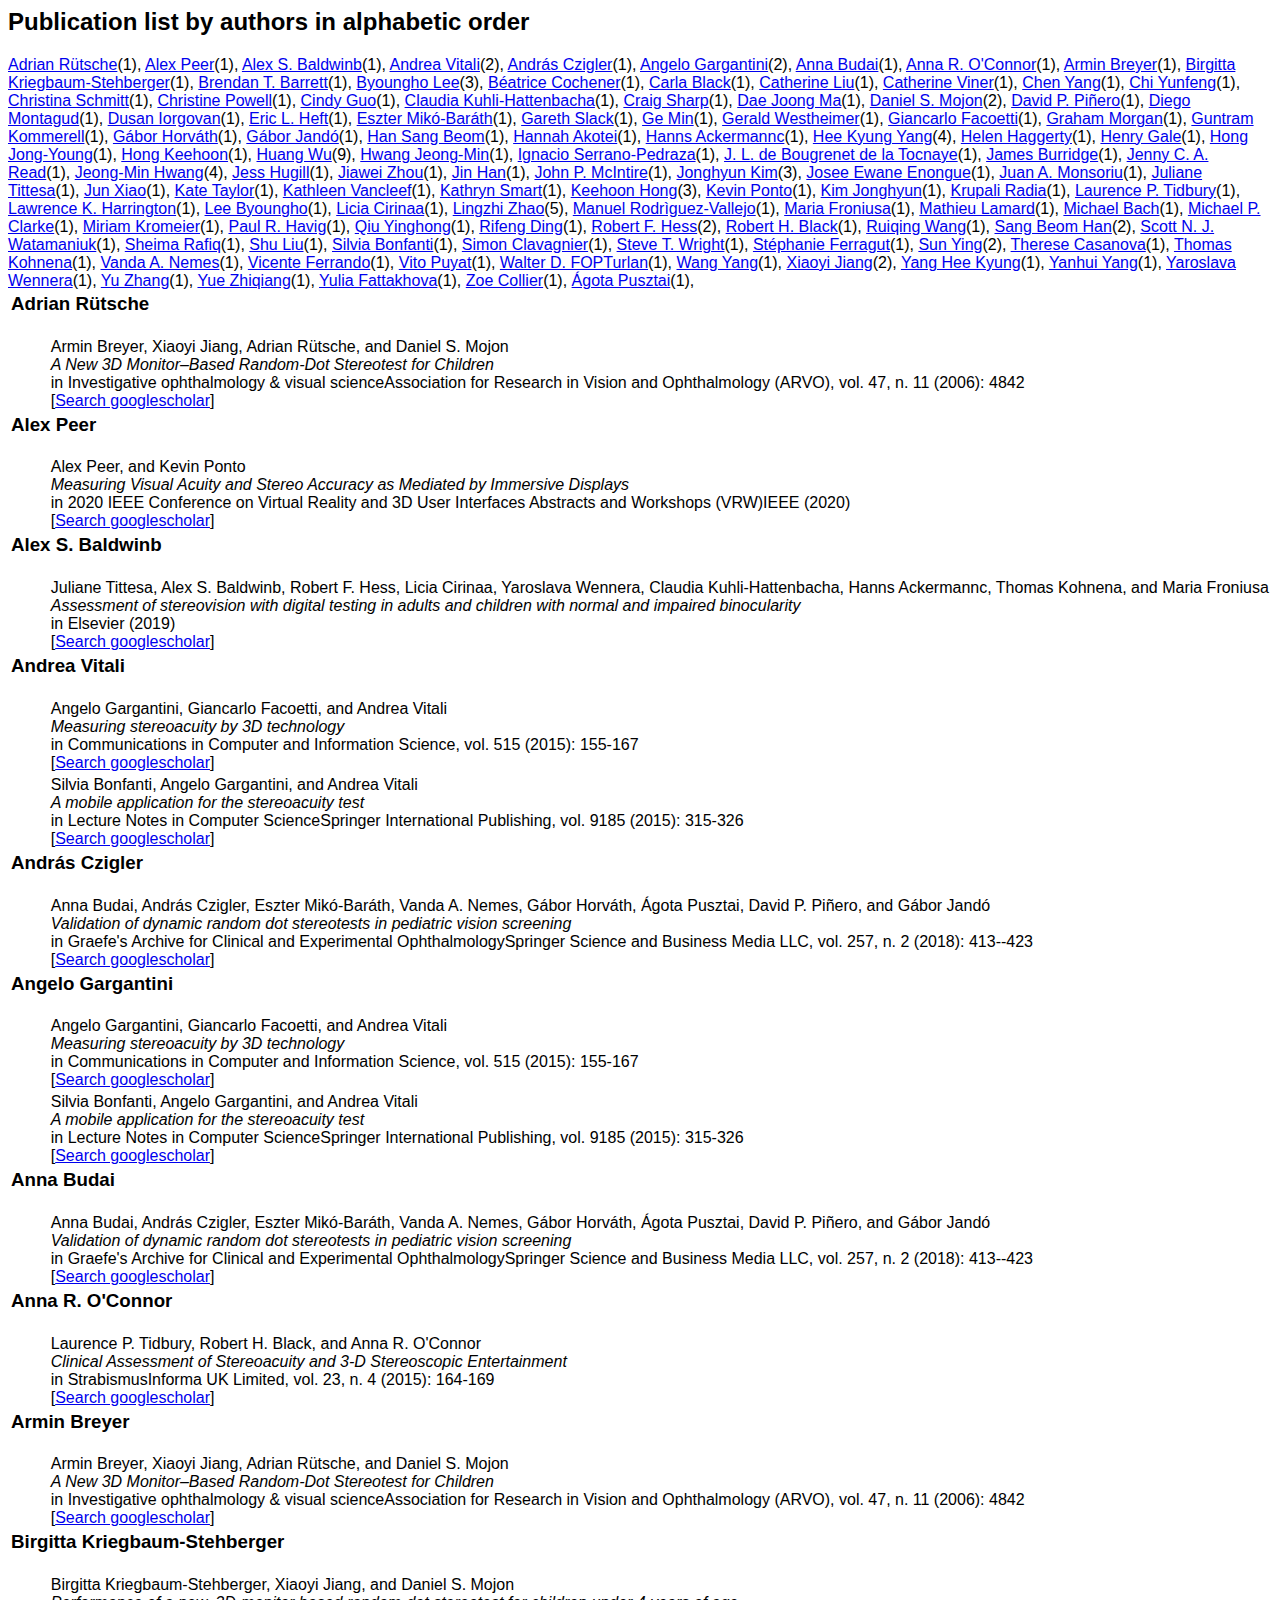
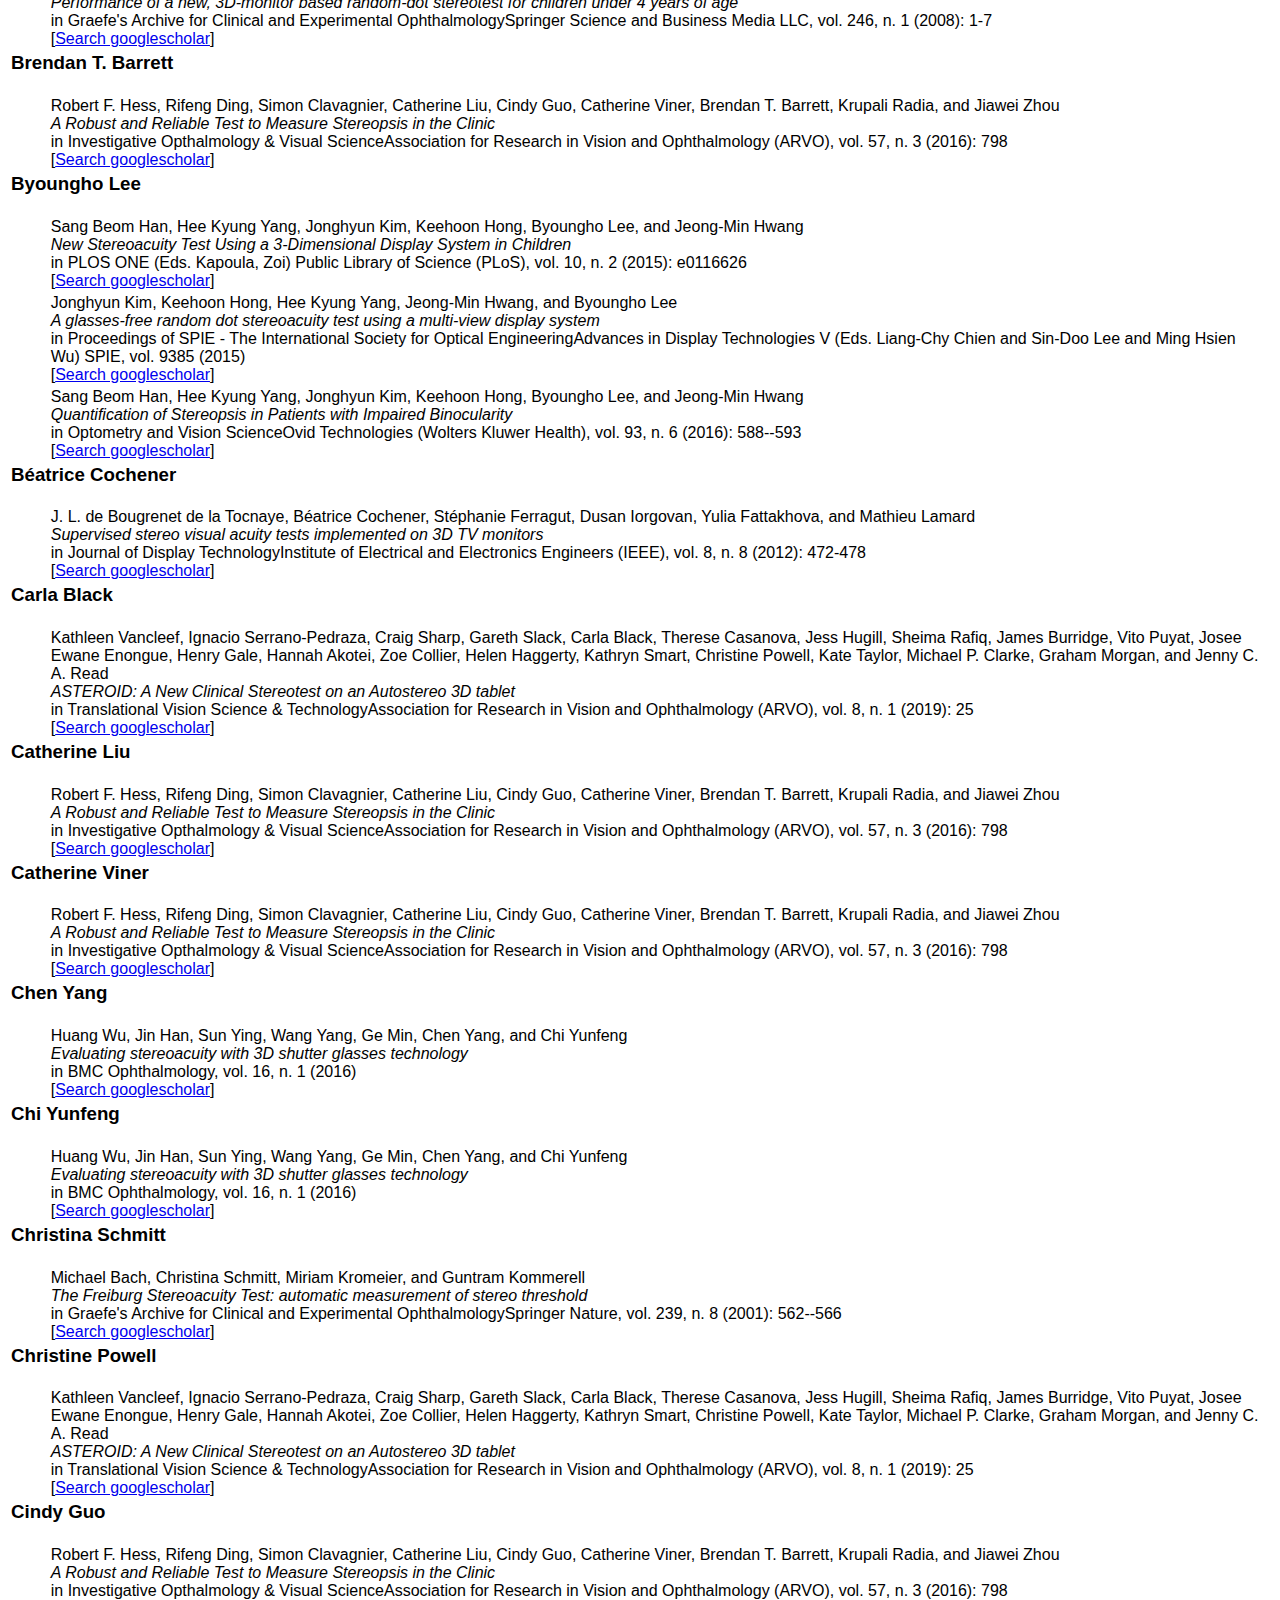
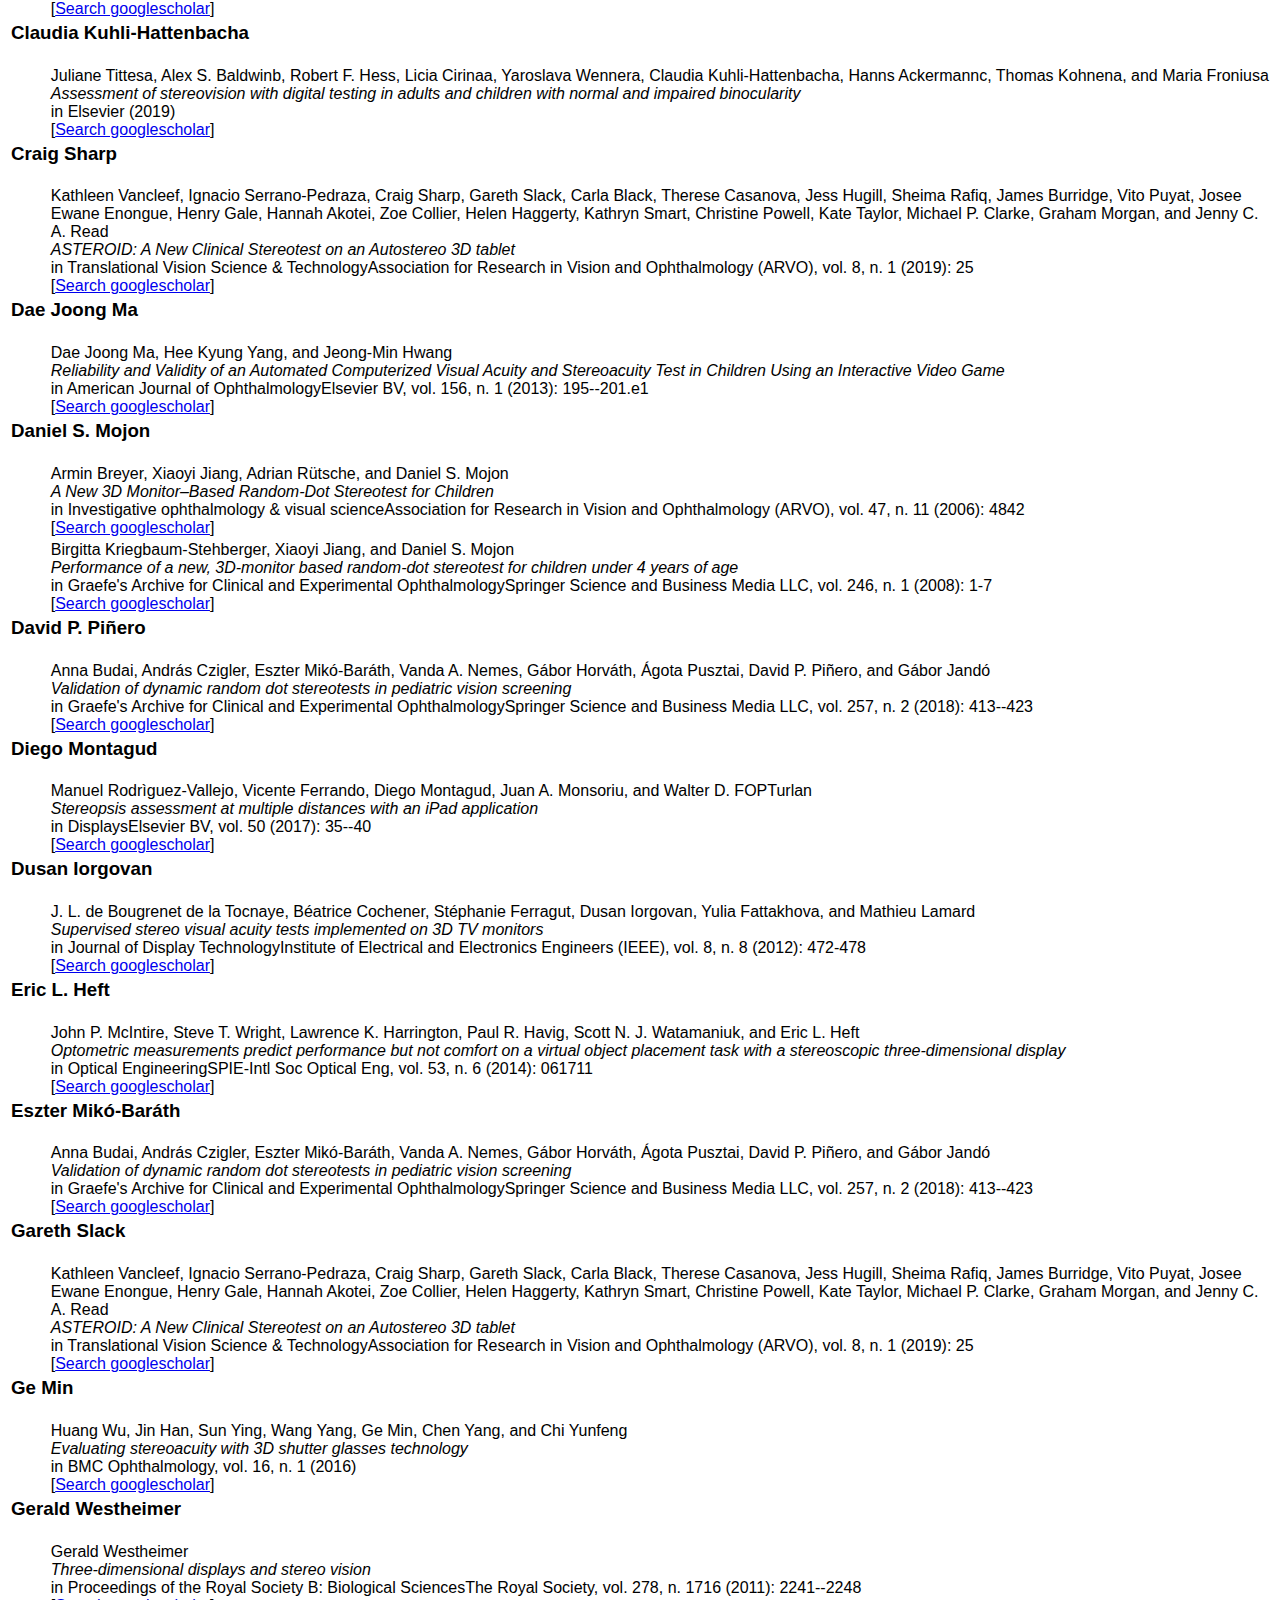
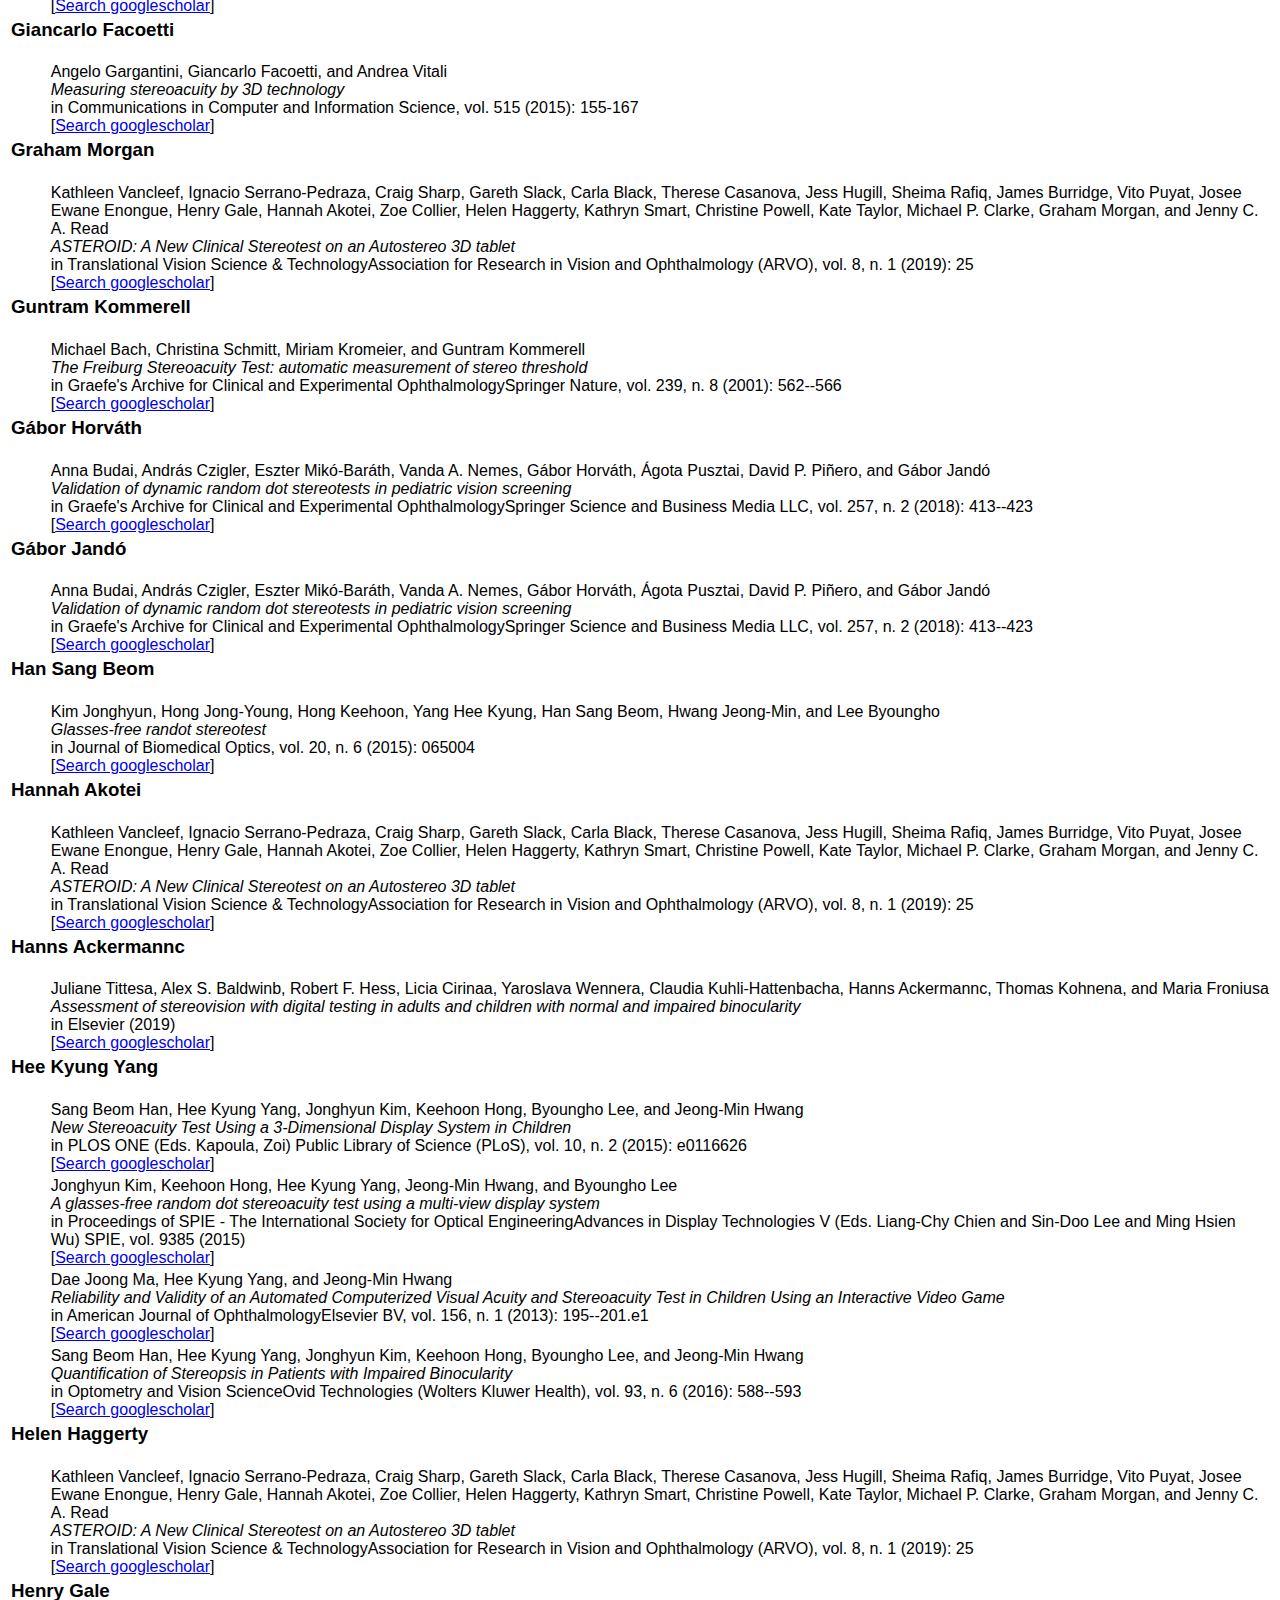
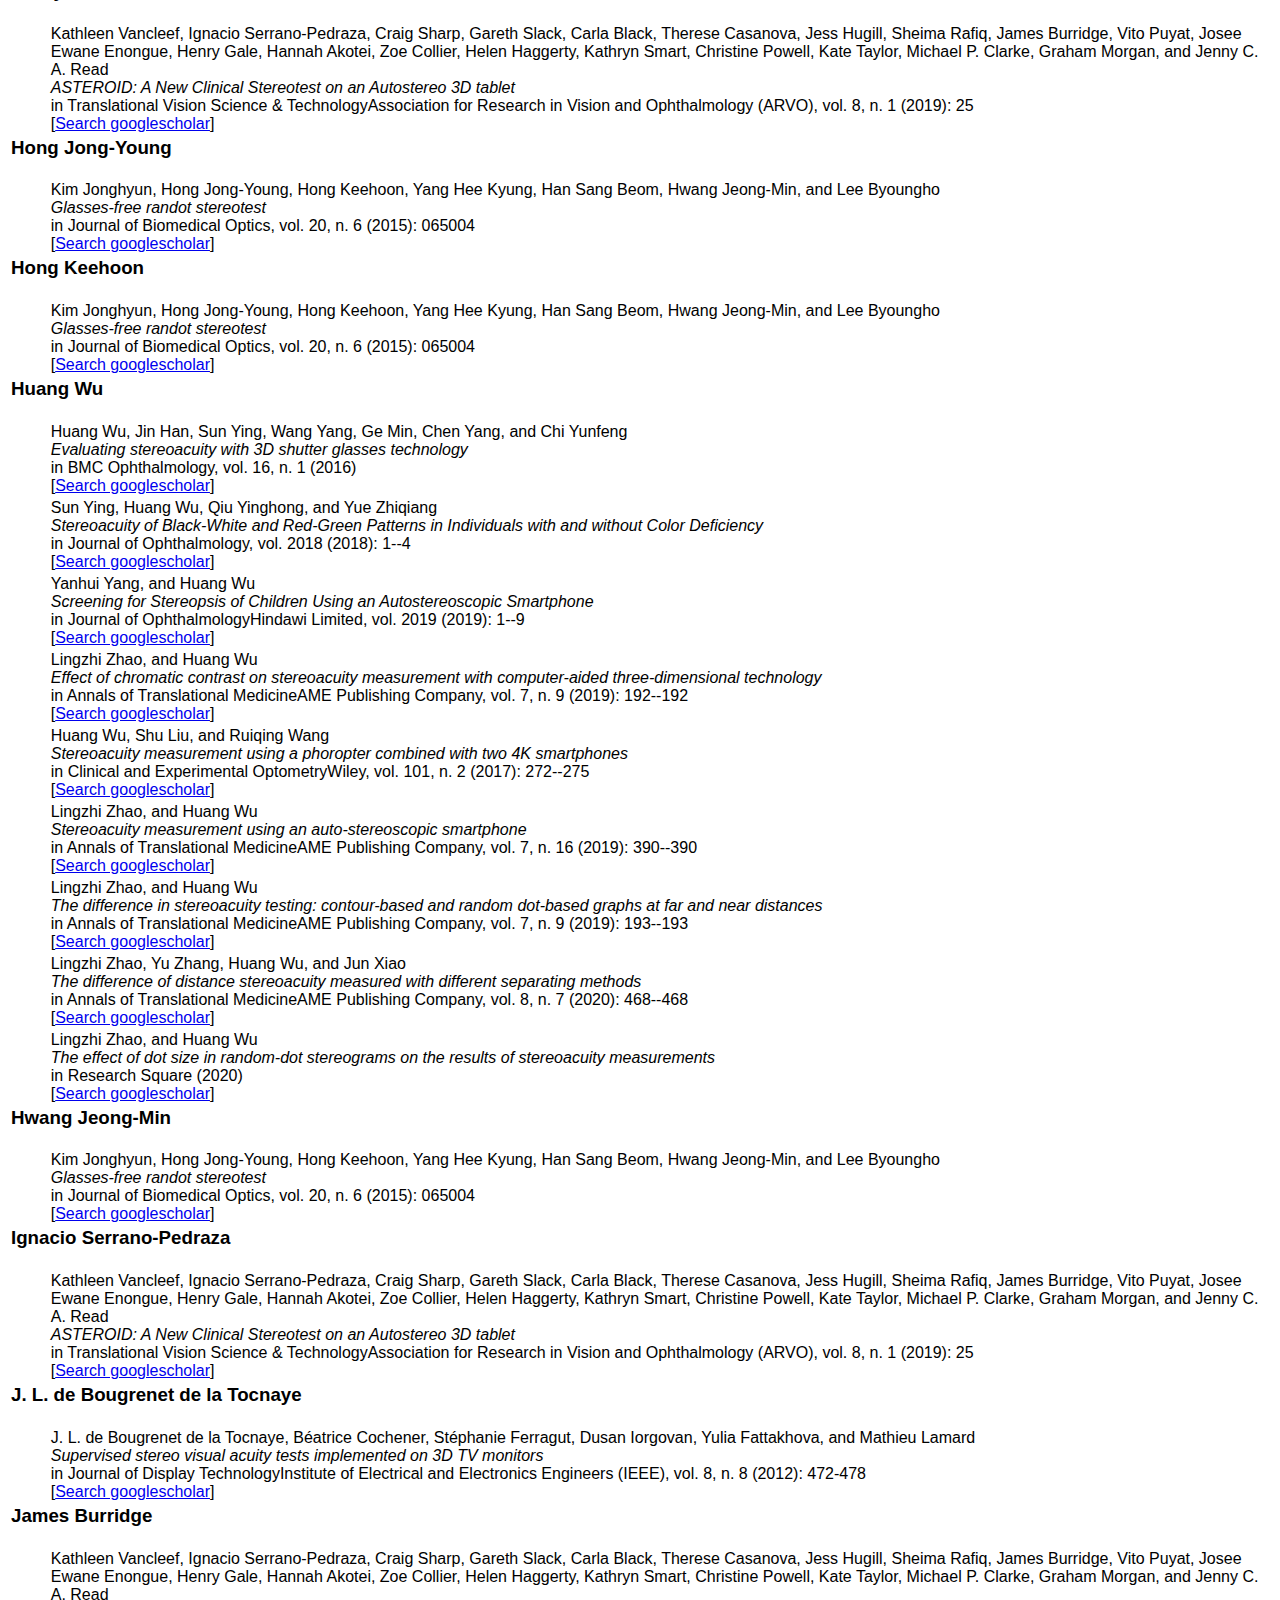
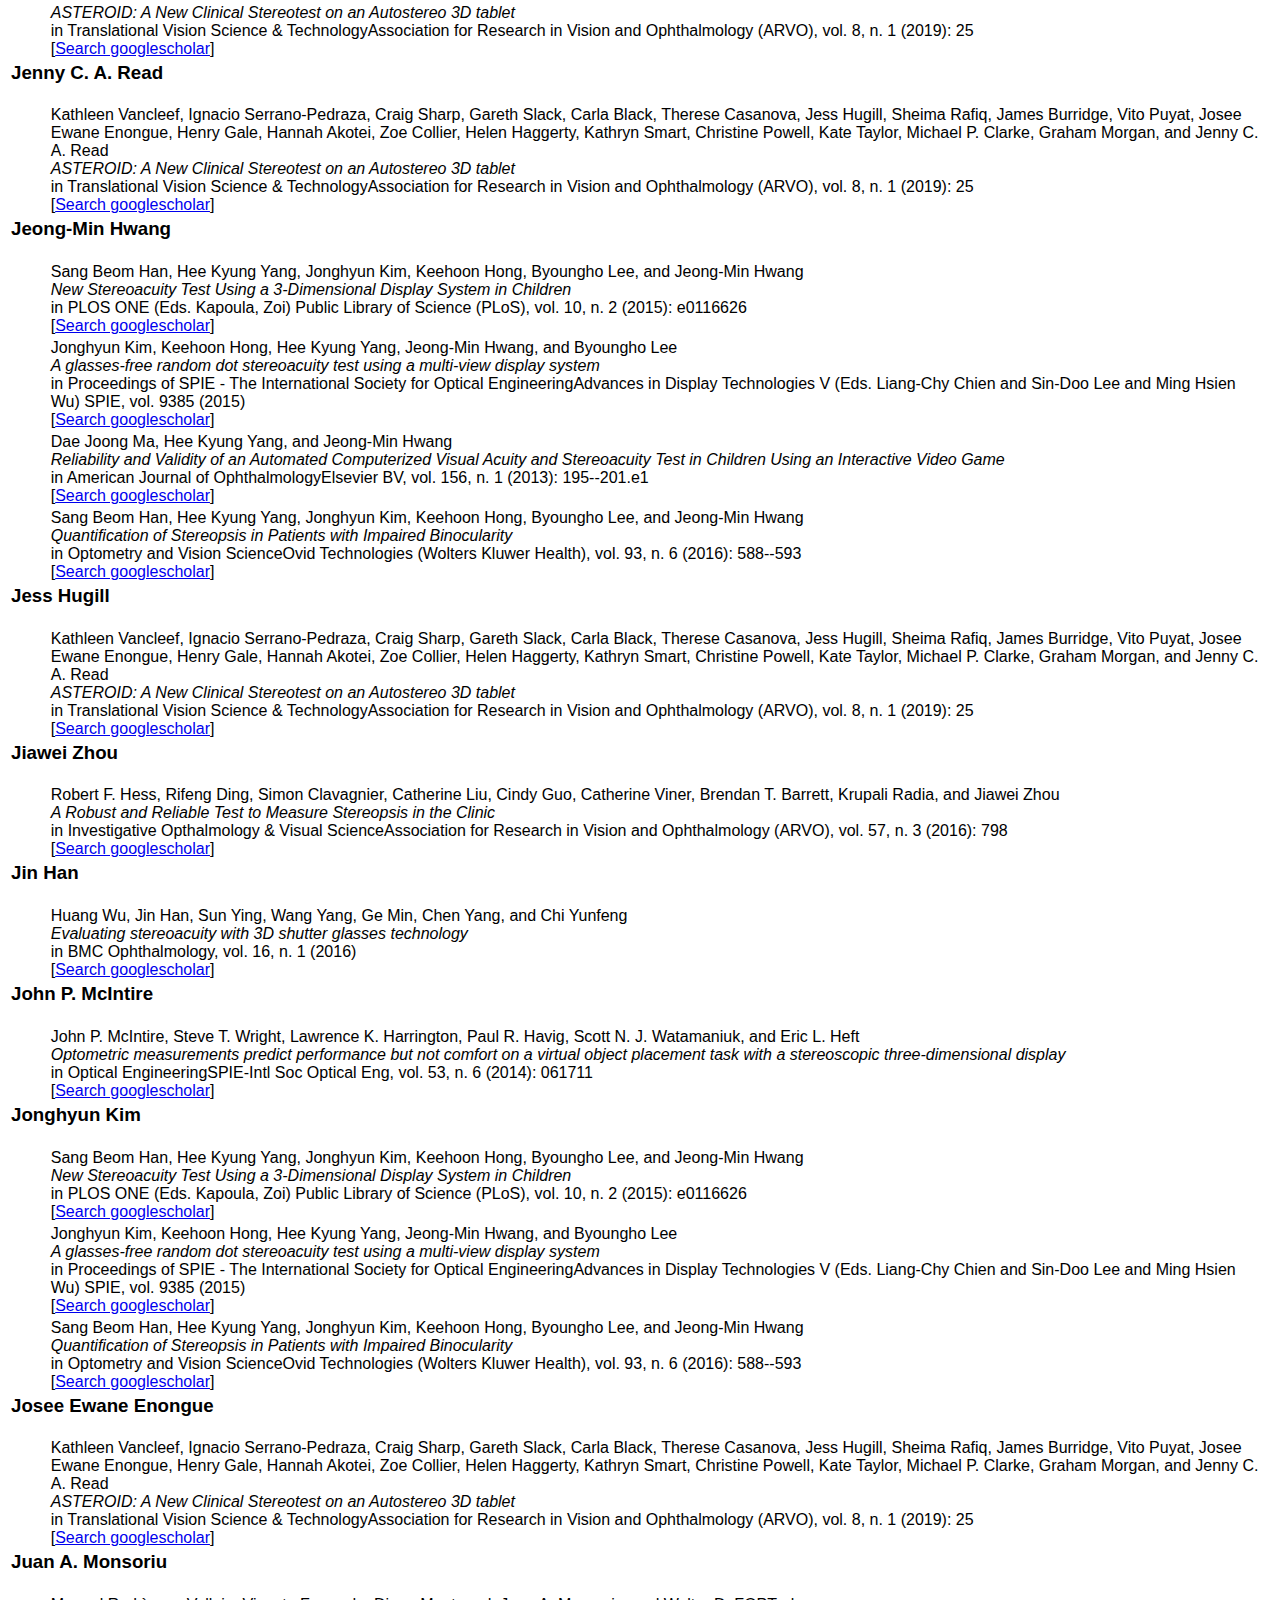
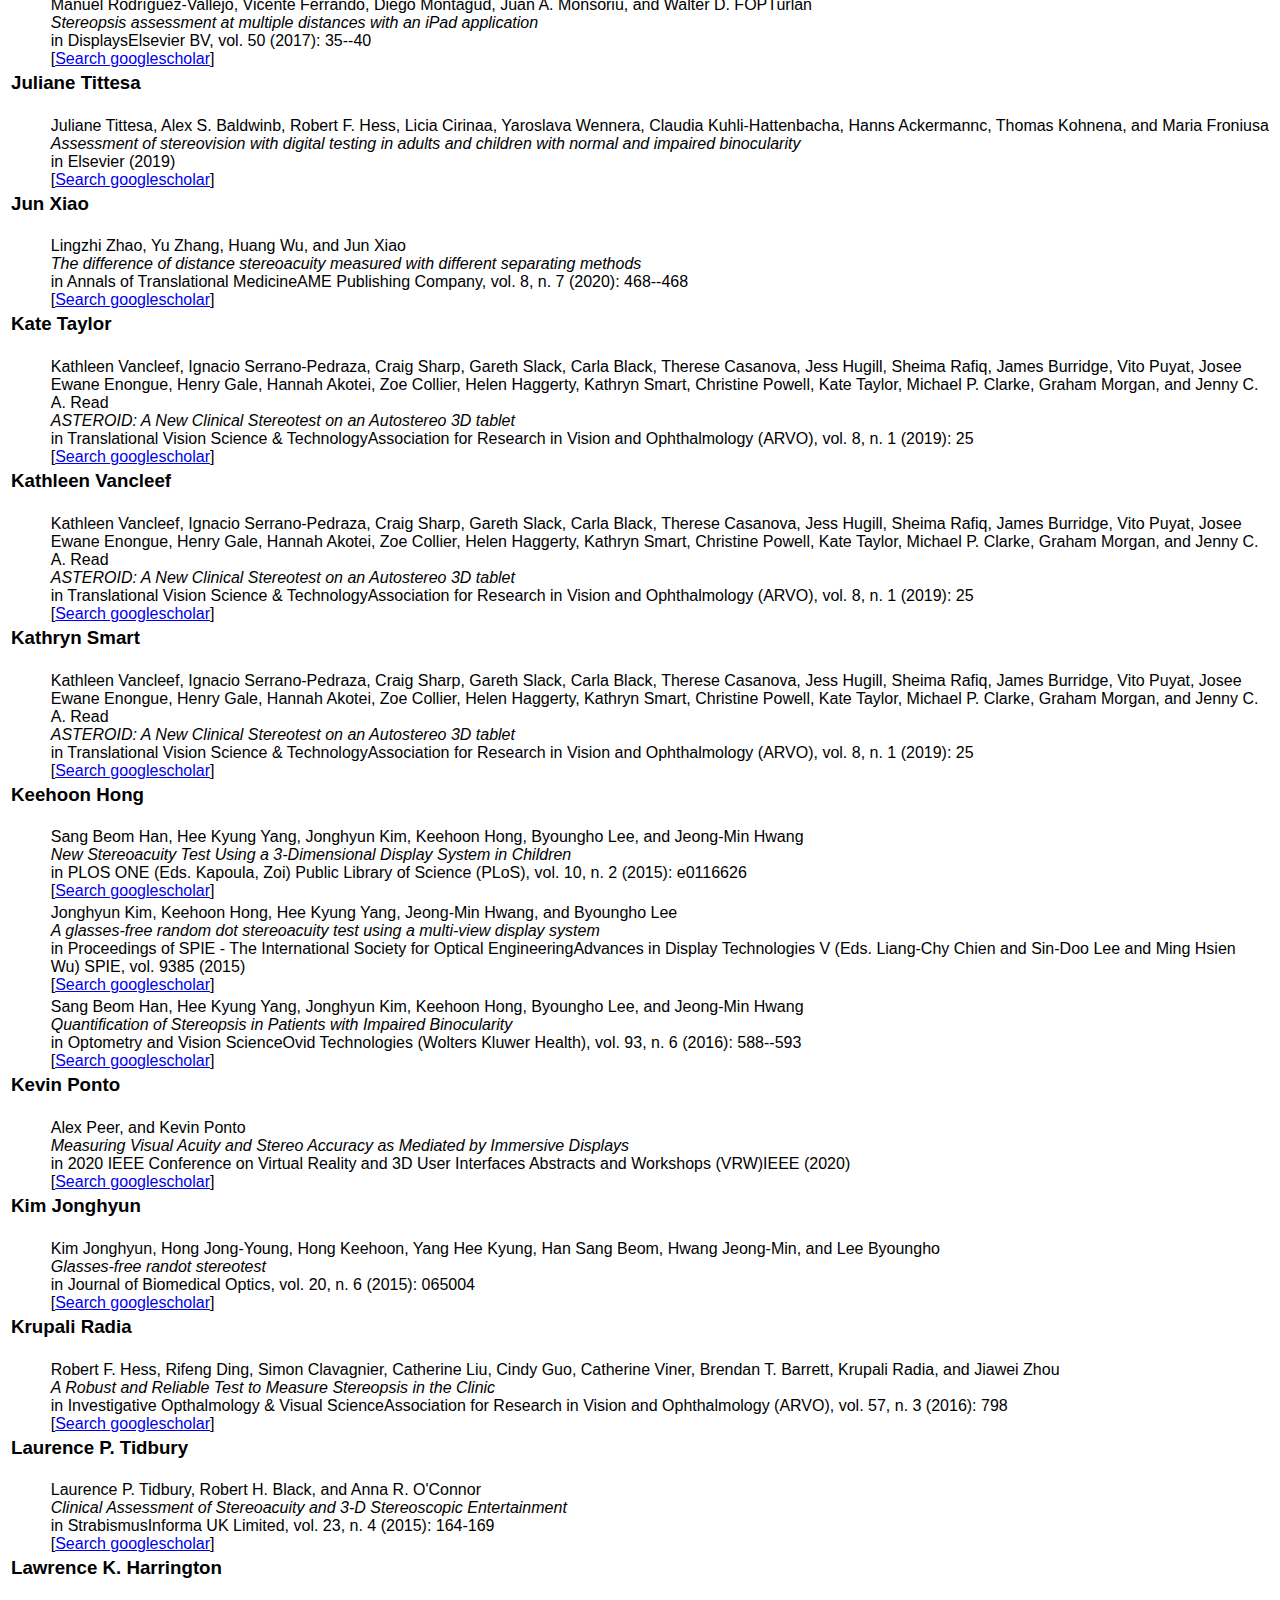
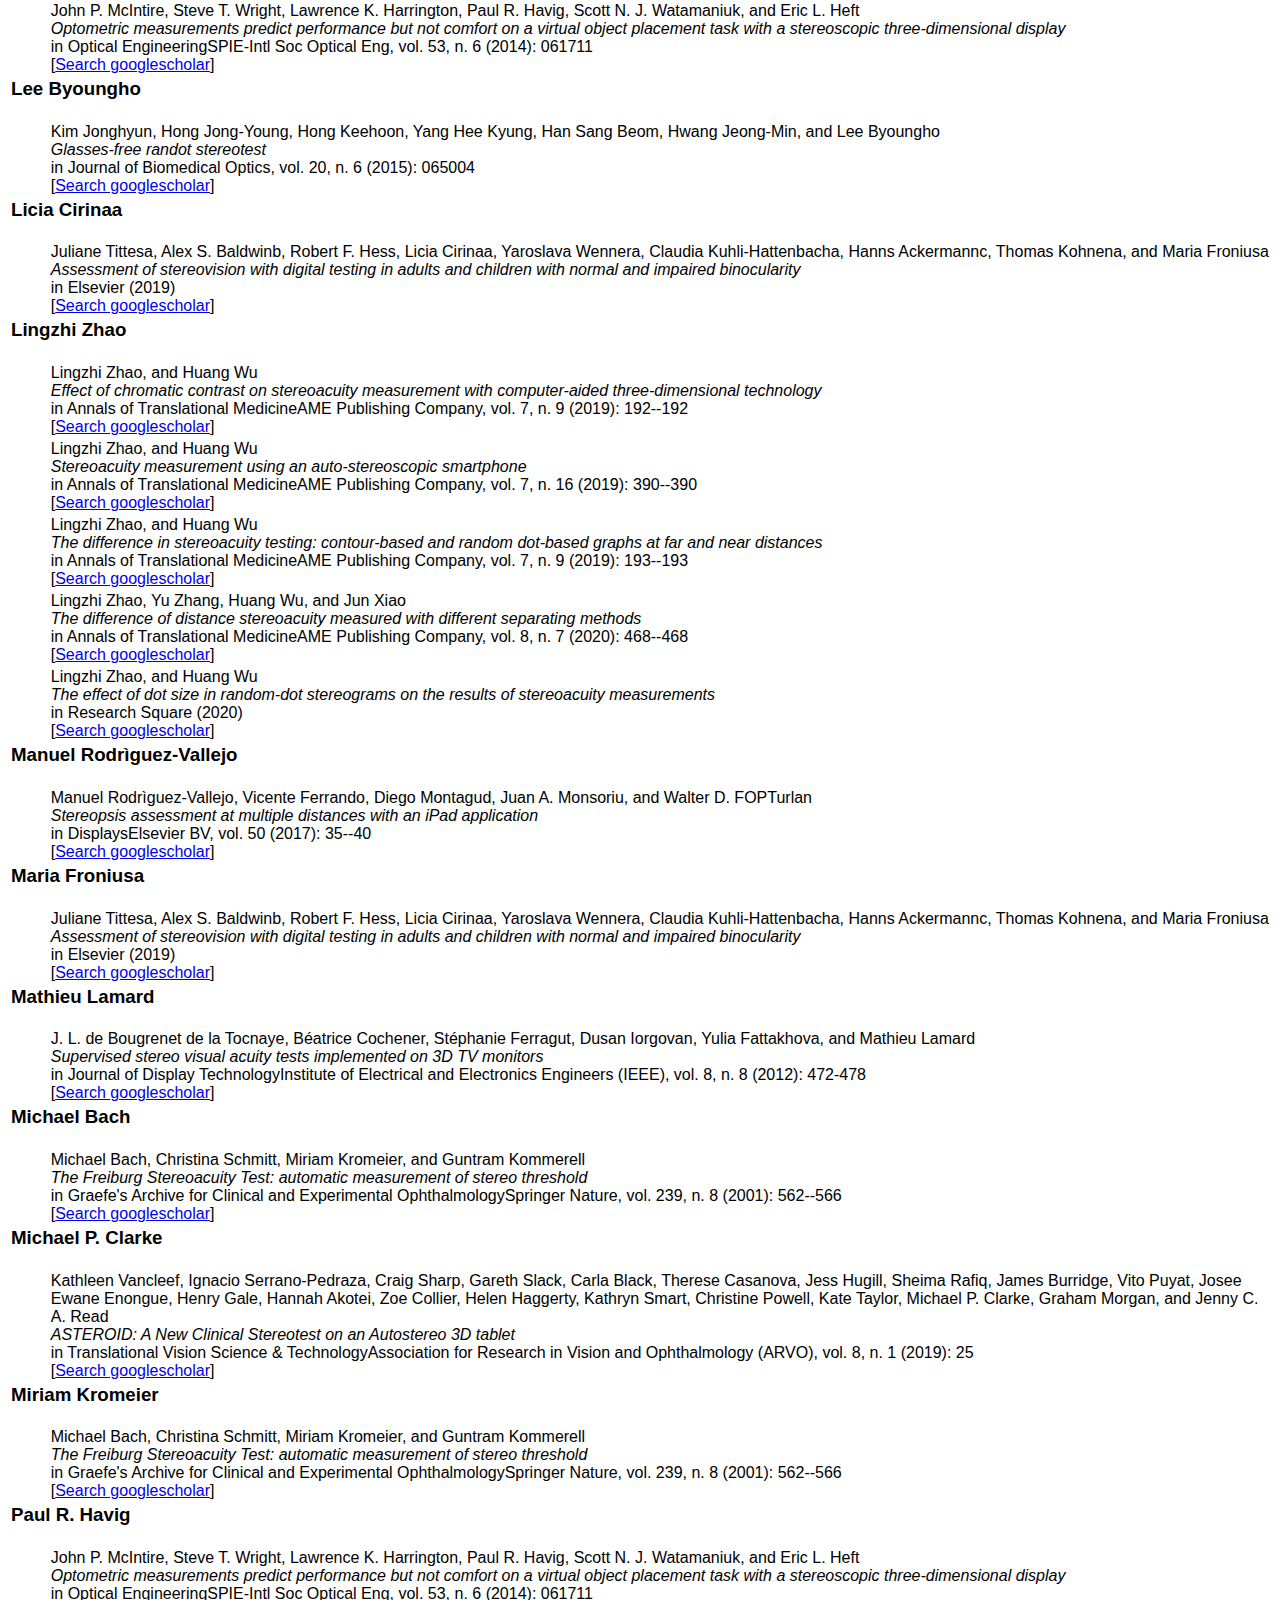
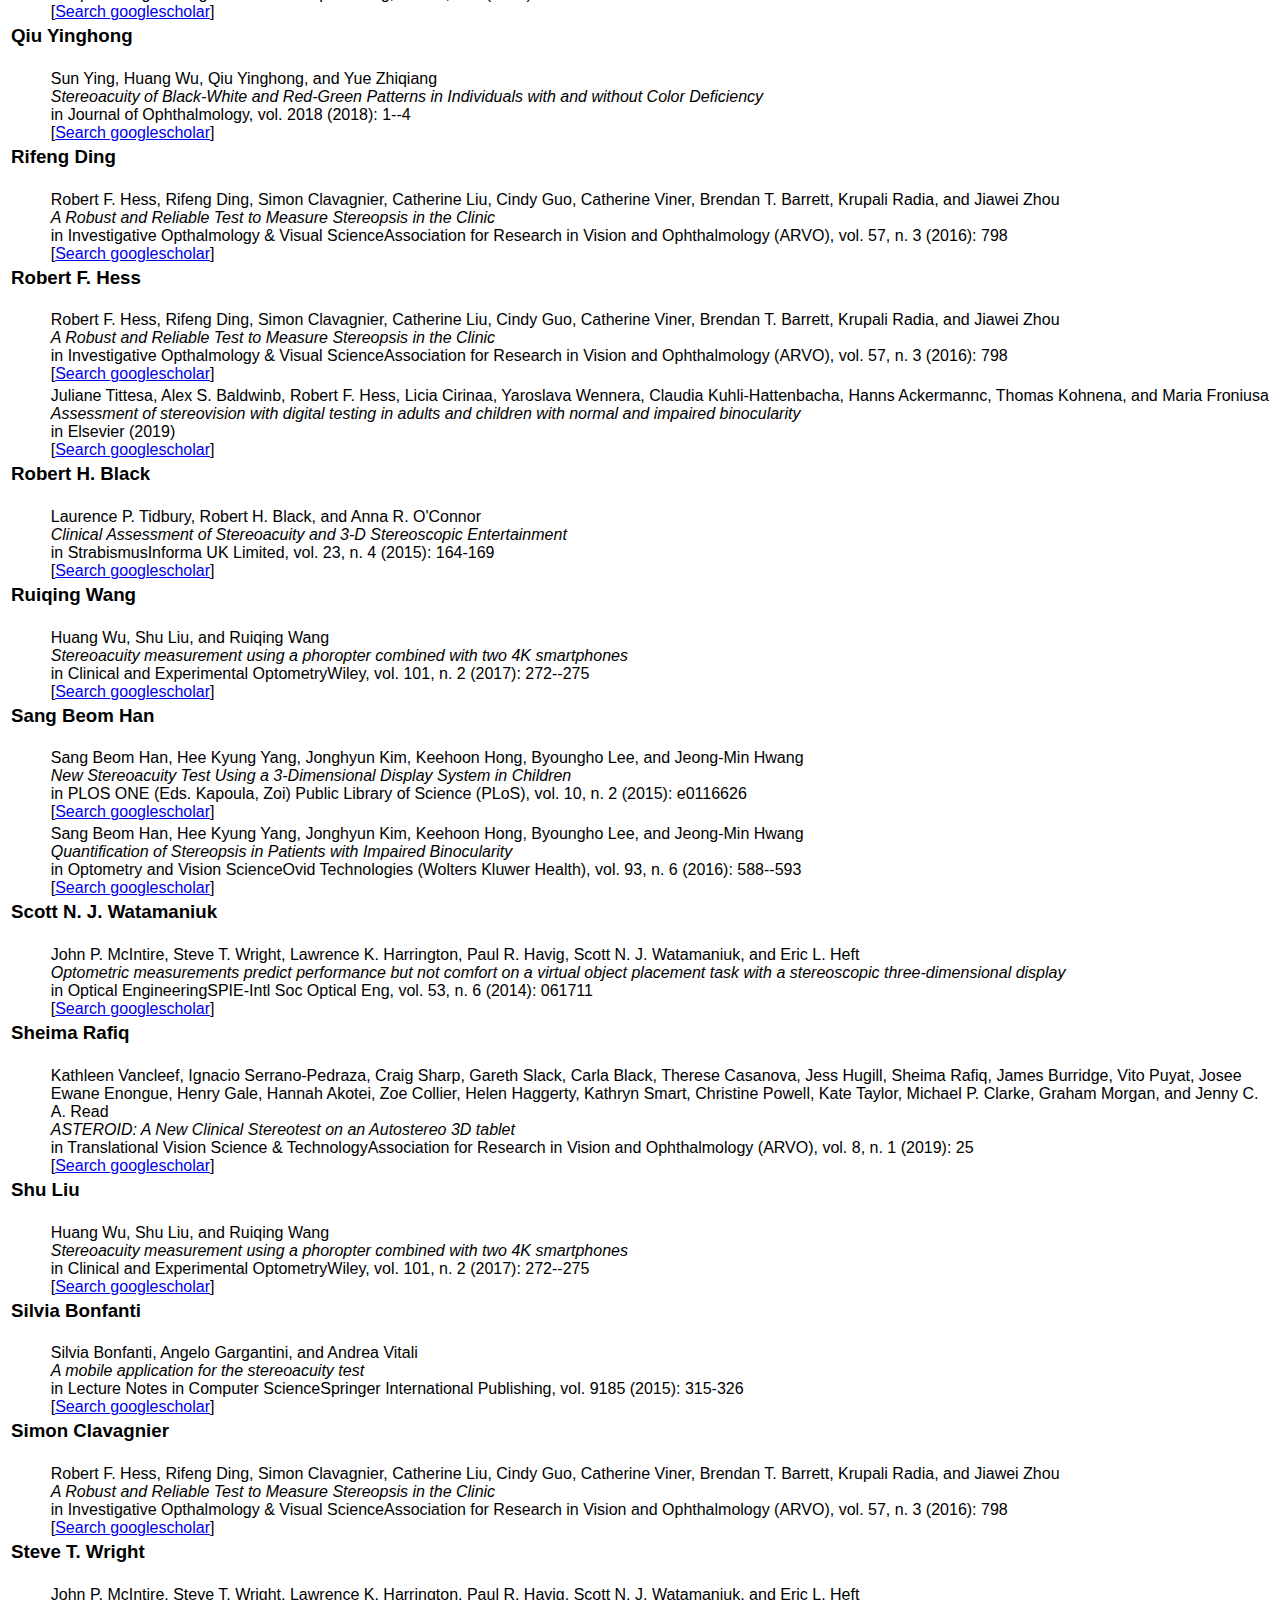
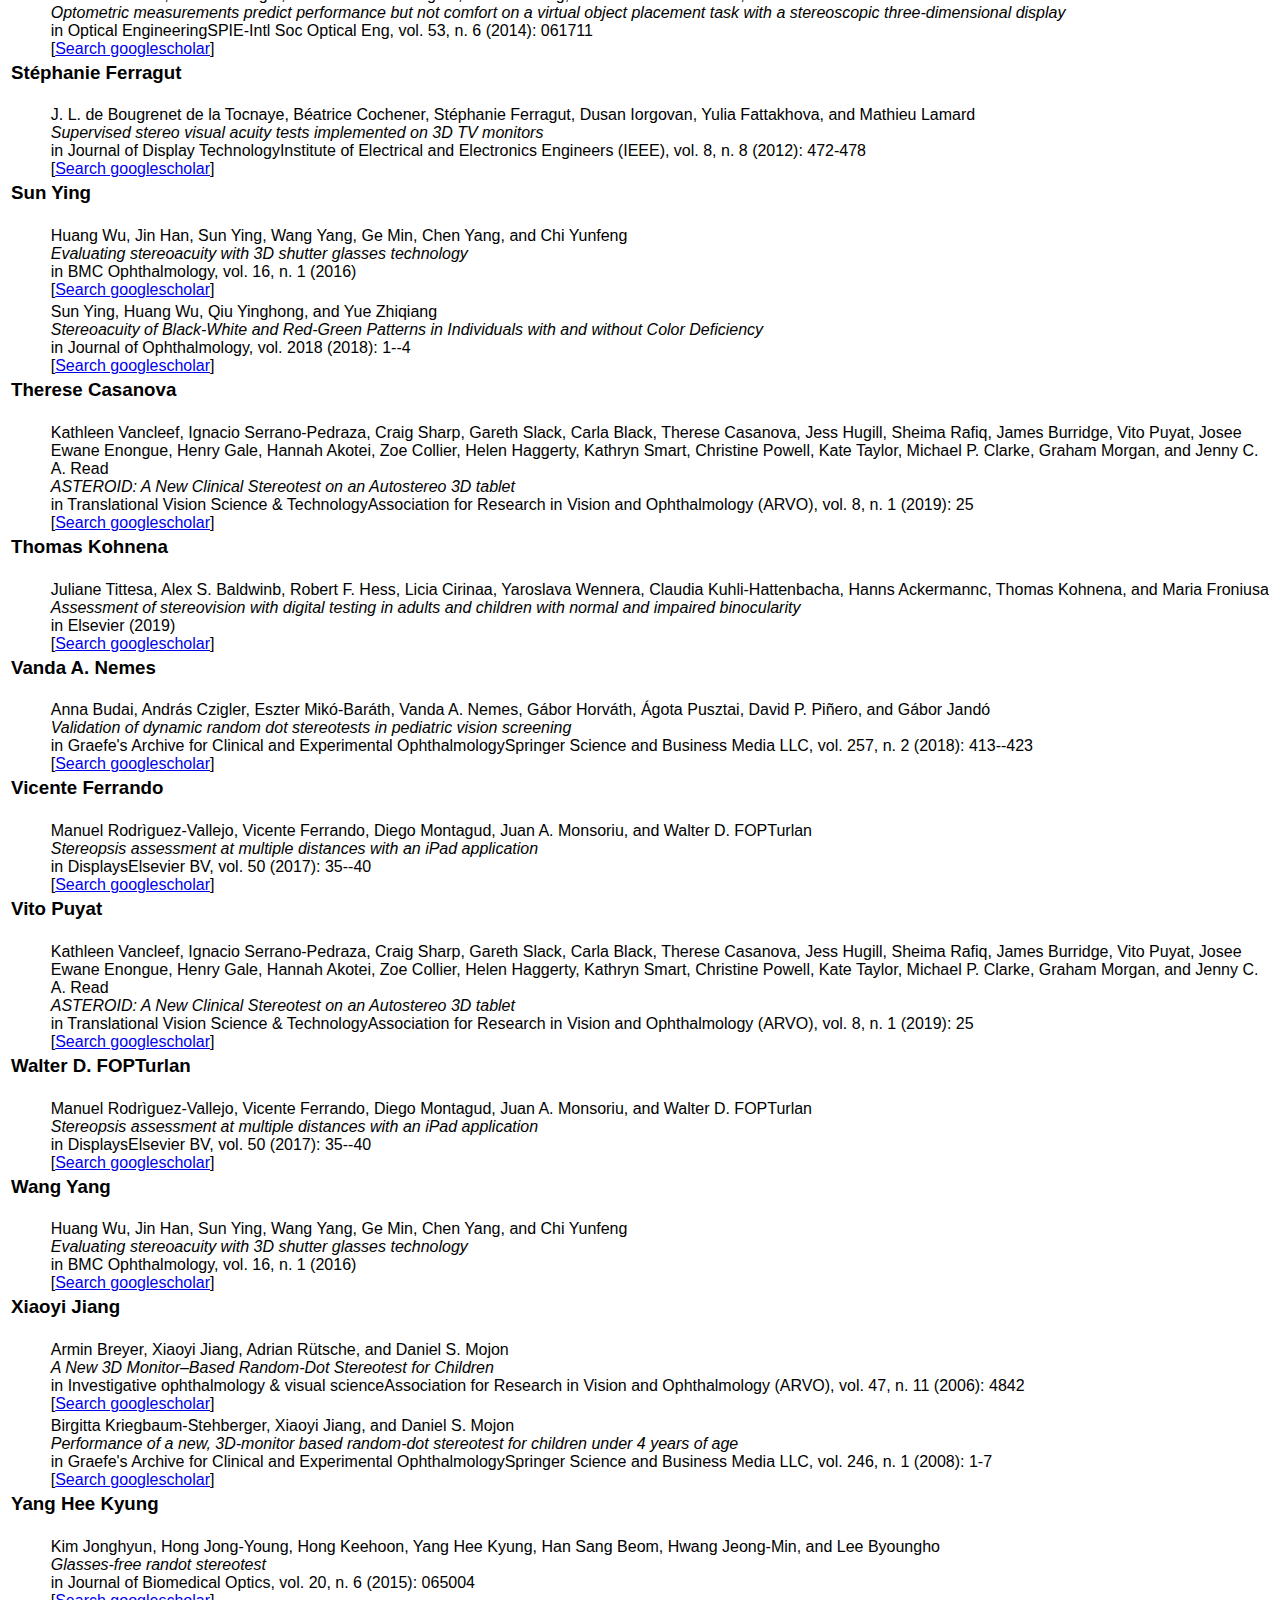
==== commit 733e5ca9: "web site" ====
--- a/docs/listpub_authors.html
+++ b/docs/listpub_authors.html
@@ -51,12 +51,12 @@
       					<a href="#Henry Gale">Henry Gale</a>(1),
       					<a href="#Hong Jong-Young">Hong Jong-Young</a>(1),
       					<a href="#Hong Keehoon">Hong Keehoon</a>(1),
-      					<a href="#Huang Wu">Huang Wu</a>(7),
+      					<a href="#Huang Wu">Huang Wu</a>(9),
       					<a href="#Hwang Jeong-Min">Hwang Jeong-Min</a>(1),
-      					<a href="#Ignacio Serrano-Pedraza">Ignacio Serrano-Pedraza</a>(2),
+      					<a href="#Ignacio Serrano-Pedraza">Ignacio Serrano-Pedraza</a>(1),
       					<a href="#J. L. de Bougrenet de la Tocnaye">J. L. de Bougrenet de la Tocnaye</a>(1),
       					<a href="#James Burridge">James Burridge</a>(1),
-      					<a href="#Jenny C. A. Read">Jenny C. A. Read</a>(2),
+      					<a href="#Jenny C. A. Read">Jenny C. A. Read</a>(1),
       					<a href="#Jeong-Min Hwang">Jeong-Min Hwang</a>(4),
       					<a href="#Jess Hugill">Jess Hugill</a>(1),
       					<a href="#Jiawei Zhou">Jiawei Zhou</a>(1),
@@ -68,7 +68,7 @@
       					<a href="#Juliane Tittesa">Juliane Tittesa</a>(1),
       					<a href="#Jun Xiao">Jun Xiao</a>(1),
       					<a href="#Kate Taylor">Kate Taylor</a>(1),
-      					<a href="#Kathleen Vancleef">Kathleen Vancleef</a>(2),
+      					<a href="#Kathleen Vancleef">Kathleen Vancleef</a>(1),
       					<a href="#Kathryn Smart">Kathryn Smart</a>(1),
       					<a href="#Keehoon Hong">Keehoon Hong</a>(3),
       					<a href="#Kevin Ponto">Kevin Ponto</a>(1),
@@ -79,19 +79,16 @@
       					<a href="#Lee Byoungho">Lee Byoungho</a>(1),
       					<a href="#Licia Cirinaa">Licia Cirinaa</a>(1),
       					<a href="#Lingzhi Zhao">Lingzhi Zhao</a>(5),
-      					<a href="#Maeve Woodhouse">Maeve Woodhouse</a>(1),
       					<a href="#Manuel Rodr%C3%ACguez-Vallejo">Manuel Rodrìguez-Vallejo</a>(1),
       					<a href="#Maria Froniusa">Maria Froniusa</a>(1),
       					<a href="#Mathieu Lamard">Mathieu Lamard</a>(1),
       					<a href="#Michael Bach">Michael Bach</a>(1),
       					<a href="#Michael P. Clarke">Michael P. Clarke</a>(1),
       					<a href="#Miriam Kromeier">Miriam Kromeier</a>(1),
-      					<a href="#Nicola Goodship">Nicola Goodship</a>(1),
       					<a href="#Paul R. Havig">Paul R. Havig</a>(1),
       					<a href="#Qiu Yinghong">Qiu Yinghong</a>(1),
       					<a href="#Rifeng Ding">Rifeng Ding</a>(1),
-      					<a href="#Robert F. Hess">Robert F. Hess</a>(1),
-      					<a href="#Robert F. Hessb">Robert F. Hessb</a>(1),
+      					<a href="#Robert F. Hess">Robert F. Hess</a>(2),
       					<a href="#Robert H. Black">Robert H. Black</a>(1),
       					<a href="#Ruiqing Wang">Ruiqing Wang</a>(1),
       					<a href="#Sang Beom Han">Sang Beom Han</a>(2),
@@ -108,10 +105,8 @@
       					<a href="#Vanda A. Nemes">Vanda A. Nemes</a>(1),
       					<a href="#Vicente Ferrando">Vicente Ferrando</a>(1),
       					<a href="#Vito Puyat">Vito Puyat</a>(1),
-      					<a href="#Walter D. Furlan">Walter D. Furlan</a>(1),
+      					<a href="#Walter D. FOPTurlan">Walter D. FOPTurlan</a>(1),
       					<a href="#Wang Yang">Wang Yang</a>(1),
-      					<a href="#William Herbert">William Herbert</a>(1),
-      					<a href="#Wu Huang">Wu Huang</a>(2),
       					<a href="#Xiaoyi Jiang">Xiaoyi Jiang</a>(2),
       					<a href="#Yang Hee Kyung">Yang Hee Kyung</a>(1),
       					<a href="#Yanhui Yang">Yanhui Yang</a>(1),
@@ -133,8 +128,6 @@
          <i>A New 3D Monitor–Based Random-Dot Stereotest for Children</i>
          <br/>in Investigative ophthalmology &amp; visual scienceAssociation for Research in Vision and Ophthalmology (ARVO), vol.
          47, n. 11 (2006): 4842<br/>
-         					[<a href="http://dx.doi.org/https://doi.org/10.1167/iovs.06-0238">DOI</a>]
-         				
          			
          			[<a href="http://scholar.google.com/scholar?q=A New 3D Monitor–Based Random-Dot Stereotest for Children">Search googlescholar</a>]
          </td>
@@ -149,8 +142,6 @@
          <td width="97%">Alex Peer,  and Kevin Ponto<br/>
          <i>Measuring Visual Acuity and Stereo Accuracy as Mediated by Immersive Displays</i>
          <br/>in 2020 IEEE Conference on Virtual Reality and 3D User Interfaces Abstracts and Workshops (VRW)IEEE (2020)<br/>
-         					[<a href="http://dx.doi.org/10.1109/VRW50115.2020.00047">DOI</a>]
-         				
          			
          			[<a href="http://scholar.google.com/scholar?q=Measuring Visual Acuity and Stereo Accuracy as Mediated by Immersive Displays">Search
          googlescholar</a>]
@@ -163,12 +154,10 @@
          </tr>
          <tr>
          <td width="3%"/>
-         <td width="97%">Juliane Tittesa, Alex S. Baldwinb, Robert F. Hessb, Licia Cirinaa, Yaroslava Wennera, Claudia Kuhli-Hattenbacha,
+         <td width="97%">Juliane Tittesa, Alex S. Baldwinb, Robert F. Hess, Licia Cirinaa, Yaroslava Wennera, Claudia Kuhli-Hattenbacha,
          Hanns Ackermannc, Thomas Kohnena,  and Maria Froniusa<br/>
          <i>Assessment of stereovision with digital testing in adults and children with normal and impaired binocularity</i>
-         <br/>in Elsevier (September 2019)<br/>
-         					[<a href="http://dx.doi.org/https://doi.org/10.1016/j.visres.2019.07.006">DOI</a>]
-         				
+         <br/>in Elsevier (2019)<br/>
          			
          			[<a href="http://scholar.google.com/scholar?q=Assessment of stereovision with digital testing in adults and children with
          normal and impaired binocularity">Search googlescholar</a>]
@@ -184,10 +173,6 @@
          <td width="97%">Angelo Gargantini, Giancarlo Facoetti,  and Andrea Vitali<br/>
          <i>Measuring stereoacuity by 3D technology</i>
          <br/>in Communications in Computer and Information Science, vol. 515 (2015): 155-167<br/>
-         					[<a href="http://dx.doi.org/10.1007/978-3-662-48645-0_14">DOI</a>]
-         				
-         		[<a href="https://www.scopus.com/inward/record.uri?eid=2-s2.0-84951958617&amp;doi=10.1007%2f978-3-662-48645-0_14&amp;partnerID=40&amp;md5=e1a80dffbdbfb3ba3bfcc7a08a96e7bb">url</a>]
-         	
          			
          			[<a href="http://scholar.google.com/scholar?q=Measuring stereoacuity by 3D technology">Search googlescholar</a>]
          </td>
@@ -198,8 +183,6 @@
          <td width="97%">Silvia Bonfanti, Angelo Gargantini,  and Andrea Vitali<br/>
          <i>A mobile application for the stereoacuity test</i>
          <br/>in Lecture Notes in Computer ScienceSpringer International Publishing, vol. 9185 (2015): 315-326<br/>
-         					[<a href="http://dx.doi.org/10.1007/978-3-319-21070-4_32">DOI</a>]
-         				
          			
          			[<a href="http://scholar.google.com/scholar?q=A mobile application for the stereoacuity test">Search googlescholar</a>]
          </td>
@@ -214,10 +197,8 @@
          <td width="97%">Anna Budai, András Czigler, Eszter Mikó-Baráth, Vanda A. Nemes, Gábor Horváth, Ágota Pusztai, David P. Piñero,
          and Gábor Jandó<br/>
          <i>Validation of dynamic random dot stereotests in pediatric vision screening</i>
-         <br/>in Graefe\textquotesingles Archive for Clinical and Experimental OphthalmologySpringer Science and Business Media LLC,
-         vol. 257, n. 2 (18 September 2018): 413--423<br/>
-         					[<a href="http://dx.doi.org/10.1007/s00417-018-4147-x">DOI</a>]
-         				
+         <br/>in Graefe's Archive for Clinical and Experimental OphthalmologySpringer Science and Business Media LLC, vol. 257, n.
+         2 (2018): 413--423<br/>
          			
          			[<a href="http://scholar.google.com/scholar?q=Validation of dynamic random dot stereotests in pediatric vision screening">Search
          googlescholar</a>]
@@ -233,10 +214,6 @@
          <td width="97%">Angelo Gargantini, Giancarlo Facoetti,  and Andrea Vitali<br/>
          <i>Measuring stereoacuity by 3D technology</i>
          <br/>in Communications in Computer and Information Science, vol. 515 (2015): 155-167<br/>
-         					[<a href="http://dx.doi.org/10.1007/978-3-662-48645-0_14">DOI</a>]
-         				
-         		[<a href="https://www.scopus.com/inward/record.uri?eid=2-s2.0-84951958617&amp;doi=10.1007%2f978-3-662-48645-0_14&amp;partnerID=40&amp;md5=e1a80dffbdbfb3ba3bfcc7a08a96e7bb">url</a>]
-         	
          			
          			[<a href="http://scholar.google.com/scholar?q=Measuring stereoacuity by 3D technology">Search googlescholar</a>]
          </td>
@@ -247,8 +224,6 @@
          <td width="97%">Silvia Bonfanti, Angelo Gargantini,  and Andrea Vitali<br/>
          <i>A mobile application for the stereoacuity test</i>
          <br/>in Lecture Notes in Computer ScienceSpringer International Publishing, vol. 9185 (2015): 315-326<br/>
-         					[<a href="http://dx.doi.org/10.1007/978-3-319-21070-4_32">DOI</a>]
-         				
          			
          			[<a href="http://scholar.google.com/scholar?q=A mobile application for the stereoacuity test">Search googlescholar</a>]
          </td>
@@ -263,10 +238,8 @@
          <td width="97%">Anna Budai, András Czigler, Eszter Mikó-Baráth, Vanda A. Nemes, Gábor Horváth, Ágota Pusztai, David P. Piñero,
          and Gábor Jandó<br/>
          <i>Validation of dynamic random dot stereotests in pediatric vision screening</i>
-         <br/>in Graefe\textquotesingles Archive for Clinical and Experimental OphthalmologySpringer Science and Business Media LLC,
-         vol. 257, n. 2 (18 September 2018): 413--423<br/>
-         					[<a href="http://dx.doi.org/10.1007/s00417-018-4147-x">DOI</a>]
-         				
+         <br/>in Graefe's Archive for Clinical and Experimental OphthalmologySpringer Science and Business Media LLC, vol. 257, n.
+         2 (2018): 413--423<br/>
          			
          			[<a href="http://scholar.google.com/scholar?q=Validation of dynamic random dot stereotests in pediatric vision screening">Search
          googlescholar</a>]
@@ -282,10 +255,6 @@
          <td width="97%">Laurence P. Tidbury, Robert H. Black,  and Anna R. O'Connor<br/>
          <i>Clinical Assessment of Stereoacuity and 3-D Stereoscopic Entertainment</i>
          <br/>in StrabismusInforma UK Limited, vol. 23, n. 4 (2015): 164-169<br/>
-         					[<a href="http://dx.doi.org/10.3109/09273972.2015.1107600">DOI</a>]
-         				
-         		[<a href="https://www.scopus.com/inward/record.uri?eid=2-s2.0-84950115312&amp;doi=10.3109%2f09273972.2015.1107600&amp;partnerID=40&amp;md5=f9522eadf29aabfcb929160f1df14678">url</a>]
-         	
          			
          			[<a href="http://scholar.google.com/scholar?q=Clinical Assessment of Stereoacuity and 3-D Stereoscopic Entertainment">Search
          googlescholar</a>]
@@ -302,8 +271,6 @@
          <i>A New 3D Monitor–Based Random-Dot Stereotest for Children</i>
          <br/>in Investigative ophthalmology &amp; visual scienceAssociation for Research in Vision and Ophthalmology (ARVO), vol.
          47, n. 11 (2006): 4842<br/>
-         					[<a href="http://dx.doi.org/https://doi.org/10.1167/iovs.06-0238">DOI</a>]
-         				
          			
          			[<a href="http://scholar.google.com/scholar?q=A New 3D Monitor–Based Random-Dot Stereotest for Children">Search googlescholar</a>]
          </td>
@@ -319,10 +286,6 @@
          <i>Performance of a new, 3D-monitor based random-dot stereotest for children under 4 years of age</i>
          <br/>in Graefe's Archive for Clinical and Experimental OphthalmologySpringer Science and Business Media LLC, vol. 246, n.
          1 (2008): 1-7<br/>
-         					[<a href="http://dx.doi.org/10.1007/s00417-007-0632-3">DOI</a>]
-         				
-         		[<a href="https://www.scopus.com/inward/record.uri?eid=2-s2.0-36448943641&amp;doi=10.1007%2fs00417-007-0632-3&amp;partnerID=40&amp;md5=f27e4a6a5c59885507fc92cdc2601e57">url</a>]
-         	
          			
          			[<a href="http://scholar.google.com/scholar?q=Performance of a new, 3D-monitor based random-dot stereotest for children
          under 4 years of age">Search googlescholar</a>]
@@ -339,9 +302,7 @@
          Krupali Radia,  and Jiawei Zhou<br/>
          <i>A Robust and Reliable Test to Measure Stereopsis in the Clinic</i>
          <br/>in Investigative Opthalmology &amp; Visual ScienceAssociation for Research in Vision and Ophthalmology (ARVO), vol. 57,
-         n. 3 (January 19, 2016): 798<br/>
-         					[<a href="http://dx.doi.org/10.1167/iovs.15-18690">DOI</a>]
-         				
+         n. 3 (2016): 798<br/>
          			
          			[<a href="http://scholar.google.com/scholar?q=A Robust and Reliable Test to Measure Stereopsis in the Clinic">Search googlescholar</a>]
          </td>
@@ -356,10 +317,6 @@
          <td width="97%">Sang Beom Han, Hee Kyung Yang, Jonghyun Kim, Keehoon Hong, Byoungho Lee,  and Jeong-Min Hwang<br/>
          <i>New Stereoacuity Test Using a 3-Dimensional Display System in Children</i>
          <br/>in PLOS ONE (Eds. Kapoula, Zoi) Public Library of Science (PLoS), vol. 10, n. 2 (2015): e0116626<br/>
-         					[<a href="http://dx.doi.org/10.1371/journal.pone.0116626">DOI</a>]
-         				
-         		[<a href="http://dx.plos.org/10.1371/journal.pone.0116626">url</a>]
-         	
          			
          			[<a href="http://scholar.google.com/scholar?q=New Stereoacuity Test Using a 3-Dimensional Display System in Children">Search
          googlescholar</a>]
@@ -372,10 +329,6 @@
          <i>A glasses-free random dot stereoacuity test using a multi-view display system</i>
          <br/>in Proceedings of SPIE - The International Society for Optical EngineeringAdvances in Display Technologies V (Eds. Liang-Chy
          Chien and Sin-Doo Lee and Ming Hsien Wu) SPIE, vol. 9385 (2015)<br/>
-         					[<a href="http://dx.doi.org/10.1117/12.2080560">DOI</a>]
-         				
-         		[<a href="https://www.scopus.com/inward/record.uri?eid=2-s2.0-84930257322&amp;doi=10.1117%2f12.2080560&amp;partnerID=40&amp;md5=b4dc48bf4ca06b09cd4bf74222d05798">url</a>]
-         	
          			
          			[<a href="http://scholar.google.com/scholar?q=A glasses-free random dot stereoacuity test using a multi-view display system">Search
          googlescholar</a>]
@@ -386,9 +339,7 @@
          <td width="3%"/>
          <td width="97%">Sang Beom Han, Hee Kyung Yang, Jonghyun Kim, Keehoon Hong, Byoungho Lee,  and Jeong-Min Hwang<br/>
          <i>Quantification of Stereopsis in Patients with Impaired Binocularity</i>
-         <br/>in Optometry and Vision ScienceOvid Technologies (Wolters Kluwer Health), vol. 93, n. 6 (6, June 2016): 588--593<br/>
-         					[<a href="http://dx.doi.org/10.1097/OPX.0000000000000839">DOI</a>]
-         				
+         <br/>in Optometry and Vision ScienceOvid Technologies (Wolters Kluwer Health), vol. 93, n. 6 (2016): 588--593<br/>
          			
          			[<a href="http://scholar.google.com/scholar?q=Quantification of Stereopsis in Patients with Impaired Binocularity">Search
          googlescholar</a>]
@@ -405,10 +356,6 @@
          and Mathieu Lamard<br/>
          <i>Supervised stereo visual acuity tests implemented on 3D TV monitors</i>
          <br/>in Journal of Display TechnologyInstitute of Electrical and Electronics Engineers (IEEE), vol. 8, n. 8 (2012): 472-478<br/>
-         					[<a href="http://dx.doi.org/10.1109/JDT.2012.2198792">DOI</a>]
-         				
-         		[<a href="https://www.scopus.com/inward/record.uri?eid=2-s2.0-85015547762&amp;doi=10.1109%2fJDT.2012.2198792&amp;partnerID=40&amp;md5=6a7a1fd572e0dc59294d3838d3bbaf6c">url</a>]
-         	
          			
          			[<a href="http://scholar.google.com/scholar?q=Supervised stereo visual acuity tests implemented on 3D TV monitors">Search
          googlescholar</a>]
@@ -426,9 +373,7 @@
          Kathryn Smart, Christine Powell, Kate Taylor, Michael P. Clarke, Graham Morgan,  and Jenny C. A. Read<br/>
          <i>ASTEROID: A New Clinical Stereotest on an Autostereo 3D tablet</i>
          <br/>in Translational Vision Science &amp; TechnologyAssociation for Research in Vision and Ophthalmology (ARVO), vol. 8,
-         n. 1 (28 February 2019): 25<br/>
-         					[<a href="http://dx.doi.org/10.1167/tvst.8.1.25">DOI</a>]
-         				
+         n. 1 (2019): 25<br/>
          			
          			[<a href="http://scholar.google.com/scholar?q=ASTEROID: A New Clinical Stereotest on an Autostereo 3D tablet">Search googlescholar</a>]
          </td>
@@ -444,9 +389,7 @@
          Krupali Radia,  and Jiawei Zhou<br/>
          <i>A Robust and Reliable Test to Measure Stereopsis in the Clinic</i>
          <br/>in Investigative Opthalmology &amp; Visual ScienceAssociation for Research in Vision and Ophthalmology (ARVO), vol. 57,
-         n. 3 (January 19, 2016): 798<br/>
-         					[<a href="http://dx.doi.org/10.1167/iovs.15-18690">DOI</a>]
-         				
+         n. 3 (2016): 798<br/>
          			
          			[<a href="http://scholar.google.com/scholar?q=A Robust and Reliable Test to Measure Stereopsis in the Clinic">Search googlescholar</a>]
          </td>
@@ -462,9 +405,7 @@
          Krupali Radia,  and Jiawei Zhou<br/>
          <i>A Robust and Reliable Test to Measure Stereopsis in the Clinic</i>
          <br/>in Investigative Opthalmology &amp; Visual ScienceAssociation for Research in Vision and Ophthalmology (ARVO), vol. 57,
-         n. 3 (January 19, 2016): 798<br/>
-         					[<a href="http://dx.doi.org/10.1167/iovs.15-18690">DOI</a>]
-         				
+         n. 3 (2016): 798<br/>
          			
          			[<a href="http://scholar.google.com/scholar?q=A Robust and Reliable Test to Measure Stereopsis in the Clinic">Search googlescholar</a>]
          </td>
@@ -476,13 +417,9 @@
          </tr>
          <tr>
          <td width="3%"/>
-         <td width="97%">Wu Huang, Jin Han, Sun Ying, Wang Yang, Ge Min, Chen Yang,  and Chi Yunfeng<br/>
+         <td width="97%">Huang Wu, Jin Han, Sun Ying, Wang Yang, Ge Min, Chen Yang,  and Chi Yunfeng<br/>
          <i>Evaluating stereoacuity with 3D shutter glasses technology</i>
          <br/>in BMC Ophthalmology, vol. 16, n. 1 (2016)<br/>
-         					[<a href="http://dx.doi.org/10.1186/s12886-016-0223-3">DOI</a>]
-         				
-         		[<a href="http://bmcophthalmol.biomedcentral.com/articles/10.1186/s12886-016-0223-3">url</a>]
-         	
          			
          			[<a href="http://scholar.google.com/scholar?q=Evaluating stereoacuity with 3D shutter glasses technology">Search googlescholar</a>]
          </td>
@@ -494,13 +431,9 @@
          </tr>
          <tr>
          <td width="3%"/>
-         <td width="97%">Wu Huang, Jin Han, Sun Ying, Wang Yang, Ge Min, Chen Yang,  and Chi Yunfeng<br/>
+         <td width="97%">Huang Wu, Jin Han, Sun Ying, Wang Yang, Ge Min, Chen Yang,  and Chi Yunfeng<br/>
          <i>Evaluating stereoacuity with 3D shutter glasses technology</i>
          <br/>in BMC Ophthalmology, vol. 16, n. 1 (2016)<br/>
-         					[<a href="http://dx.doi.org/10.1186/s12886-016-0223-3">DOI</a>]
-         				
-         		[<a href="http://bmcophthalmol.biomedcentral.com/articles/10.1186/s12886-016-0223-3">url</a>]
-         	
          			
          			[<a href="http://scholar.google.com/scholar?q=Evaluating stereoacuity with 3D shutter glasses technology">Search googlescholar</a>]
          </td>
@@ -515,8 +448,6 @@
          <td width="97%">Michael Bach, Christina Schmitt, Miriam Kromeier,  and Guntram Kommerell<br/>
          <i>The Freiburg Stereoacuity Test: automatic measurement of stereo threshold</i>
          <br/>in Graefe's Archive for Clinical and Experimental OphthalmologySpringer Nature, vol. 239, n. 8 (2001): 562--566<br/>
-         					[<a href="http://dx.doi.org/10.1007/s004170100317">DOI</a>]
-         				
          			
          			[<a href="http://scholar.google.com/scholar?q=The Freiburg Stereoacuity Test: automatic measurement of stereo threshold">Search
          googlescholar</a>]
@@ -534,9 +465,7 @@
          Kathryn Smart, Christine Powell, Kate Taylor, Michael P. Clarke, Graham Morgan,  and Jenny C. A. Read<br/>
          <i>ASTEROID: A New Clinical Stereotest on an Autostereo 3D tablet</i>
          <br/>in Translational Vision Science &amp; TechnologyAssociation for Research in Vision and Ophthalmology (ARVO), vol. 8,
-         n. 1 (28 February 2019): 25<br/>
-         					[<a href="http://dx.doi.org/10.1167/tvst.8.1.25">DOI</a>]
-         				
+         n. 1 (2019): 25<br/>
          			
          			[<a href="http://scholar.google.com/scholar?q=ASTEROID: A New Clinical Stereotest on an Autostereo 3D tablet">Search googlescholar</a>]
          </td>
@@ -552,9 +481,7 @@
          Krupali Radia,  and Jiawei Zhou<br/>
          <i>A Robust and Reliable Test to Measure Stereopsis in the Clinic</i>
          <br/>in Investigative Opthalmology &amp; Visual ScienceAssociation for Research in Vision and Ophthalmology (ARVO), vol. 57,
-         n. 3 (January 19, 2016): 798<br/>
-         					[<a href="http://dx.doi.org/10.1167/iovs.15-18690">DOI</a>]
-         				
+         n. 3 (2016): 798<br/>
          			
          			[<a href="http://scholar.google.com/scholar?q=A Robust and Reliable Test to Measure Stereopsis in the Clinic">Search googlescholar</a>]
          </td>
@@ -566,12 +493,10 @@
          </tr>
          <tr>
          <td width="3%"/>
-         <td width="97%">Juliane Tittesa, Alex S. Baldwinb, Robert F. Hessb, Licia Cirinaa, Yaroslava Wennera, Claudia Kuhli-Hattenbacha,
+         <td width="97%">Juliane Tittesa, Alex S. Baldwinb, Robert F. Hess, Licia Cirinaa, Yaroslava Wennera, Claudia Kuhli-Hattenbacha,
          Hanns Ackermannc, Thomas Kohnena,  and Maria Froniusa<br/>
          <i>Assessment of stereovision with digital testing in adults and children with normal and impaired binocularity</i>
-         <br/>in Elsevier (September 2019)<br/>
-         					[<a href="http://dx.doi.org/https://doi.org/10.1016/j.visres.2019.07.006">DOI</a>]
-         				
+         <br/>in Elsevier (2019)<br/>
          			
          			[<a href="http://scholar.google.com/scholar?q=Assessment of stereovision with digital testing in adults and children with
          normal and impaired binocularity">Search googlescholar</a>]
@@ -589,9 +514,7 @@
          Kathryn Smart, Christine Powell, Kate Taylor, Michael P. Clarke, Graham Morgan,  and Jenny C. A. Read<br/>
          <i>ASTEROID: A New Clinical Stereotest on an Autostereo 3D tablet</i>
          <br/>in Translational Vision Science &amp; TechnologyAssociation for Research in Vision and Ophthalmology (ARVO), vol. 8,
-         n. 1 (28 February 2019): 25<br/>
-         					[<a href="http://dx.doi.org/10.1167/tvst.8.1.25">DOI</a>]
-         				
+         n. 1 (2019): 25<br/>
          			
          			[<a href="http://scholar.google.com/scholar?q=ASTEROID: A New Clinical Stereotest on an Autostereo 3D tablet">Search googlescholar</a>]
          </td>
@@ -607,10 +530,6 @@
          <i>Reliability and Validity of an Automated Computerized Visual Acuity and Stereoacuity Test in Children Using an Interactive
          Video Game</i>
          <br/>in American Journal of OphthalmologyElsevier BV, vol. 156, n. 1 (2013): 195--201.e1<br/>
-         					[<a href="http://dx.doi.org/10.1016/j.ajo.2013.02.018">DOI</a>]
-         				
-         		[<a href="http://www.sciencedirect.com/science/article/pii/S0002939413001633">url</a>]
-         	
          			
          			[<a href="http://scholar.google.com/scholar?q=Reliability and Validity of an Automated Computerized Visual Acuity and Stereoacuity
          Test in Children Using an Interactive Video Game">Search googlescholar</a>]
@@ -627,8 +546,6 @@
          <i>A New 3D Monitor–Based Random-Dot Stereotest for Children</i>
          <br/>in Investigative ophthalmology &amp; visual scienceAssociation for Research in Vision and Ophthalmology (ARVO), vol.
          47, n. 11 (2006): 4842<br/>
-         					[<a href="http://dx.doi.org/https://doi.org/10.1167/iovs.06-0238">DOI</a>]
-         				
          			
          			[<a href="http://scholar.google.com/scholar?q=A New 3D Monitor–Based Random-Dot Stereotest for Children">Search googlescholar</a>]
          </td>
@@ -640,10 +557,6 @@
          <i>Performance of a new, 3D-monitor based random-dot stereotest for children under 4 years of age</i>
          <br/>in Graefe's Archive for Clinical and Experimental OphthalmologySpringer Science and Business Media LLC, vol. 246, n.
          1 (2008): 1-7<br/>
-         					[<a href="http://dx.doi.org/10.1007/s00417-007-0632-3">DOI</a>]
-         				
-         		[<a href="https://www.scopus.com/inward/record.uri?eid=2-s2.0-36448943641&amp;doi=10.1007%2fs00417-007-0632-3&amp;partnerID=40&amp;md5=f27e4a6a5c59885507fc92cdc2601e57">url</a>]
-         	
          			
          			[<a href="http://scholar.google.com/scholar?q=Performance of a new, 3D-monitor based random-dot stereotest for children
          under 4 years of age">Search googlescholar</a>]
@@ -659,10 +572,8 @@
          <td width="97%">Anna Budai, András Czigler, Eszter Mikó-Baráth, Vanda A. Nemes, Gábor Horváth, Ágota Pusztai, David P. Piñero,
          and Gábor Jandó<br/>
          <i>Validation of dynamic random dot stereotests in pediatric vision screening</i>
-         <br/>in Graefe\textquotesingles Archive for Clinical and Experimental OphthalmologySpringer Science and Business Media LLC,
-         vol. 257, n. 2 (18 September 2018): 413--423<br/>
-         					[<a href="http://dx.doi.org/10.1007/s00417-018-4147-x">DOI</a>]
-         				
+         <br/>in Graefe's Archive for Clinical and Experimental OphthalmologySpringer Science and Business Media LLC, vol. 257, n.
+         2 (2018): 413--423<br/>
          			
          			[<a href="http://scholar.google.com/scholar?q=Validation of dynamic random dot stereotests in pediatric vision screening">Search
          googlescholar</a>]
@@ -675,11 +586,9 @@
          </tr>
          <tr>
          <td width="3%"/>
-         <td width="97%">Manuel Rodrìguez-Vallejo, Vicente Ferrando, Diego Montagud, Juan A. Monsoriu,  and Walter D. Furlan<br/>
+         <td width="97%">Manuel Rodrìguez-Vallejo, Vicente Ferrando, Diego Montagud, Juan A. Monsoriu,  and Walter D. FOPTurlan<br/>
          <i>Stereopsis assessment at multiple distances with an iPad application</i>
          <br/>in DisplaysElsevier BV, vol. 50 (2017): 35--40<br/>
-         					[<a href="http://dx.doi.org/10.1016/j.displa.2017.09.001">DOI</a>]
-         				
          			
          			[<a href="http://scholar.google.com/scholar?q=Stereopsis assessment at multiple distances with an iPad application">Search
          googlescholar</a>]
@@ -696,10 +605,6 @@
          and Mathieu Lamard<br/>
          <i>Supervised stereo visual acuity tests implemented on 3D TV monitors</i>
          <br/>in Journal of Display TechnologyInstitute of Electrical and Electronics Engineers (IEEE), vol. 8, n. 8 (2012): 472-478<br/>
-         					[<a href="http://dx.doi.org/10.1109/JDT.2012.2198792">DOI</a>]
-         				
-         		[<a href="https://www.scopus.com/inward/record.uri?eid=2-s2.0-85015547762&amp;doi=10.1109%2fJDT.2012.2198792&amp;partnerID=40&amp;md5=6a7a1fd572e0dc59294d3838d3bbaf6c">url</a>]
-         	
          			
          			[<a href="http://scholar.google.com/scholar?q=Supervised stereo visual acuity tests implemented on 3D TV monitors">Search
          googlescholar</a>]
@@ -716,9 +621,7 @@
          L. Heft<br/>
          <i>Optometric measurements predict performance but not comfort on a virtual object placement task with a stereoscopic three-dimensional
          display</i>
-         <br/>in Optical EngineeringSPIE-Intl Soc Optical Eng, vol. 53, n. 6 (June 2014): 061711<br/>
-         					[<a href="http://dx.doi.org/10.1117/1.OE.53.6.061711">DOI</a>]
-         				
+         <br/>in Optical EngineeringSPIE-Intl Soc Optical Eng, vol. 53, n. 6 (2014): 061711<br/>
          			
          			[<a href="http://scholar.google.com/scholar?q=Optometric measurements predict performance but not comfort on a virtual
          object placement task with a stereoscopic three-dimensional display">Search googlescholar</a>]
@@ -734,10 +637,8 @@
          <td width="97%">Anna Budai, András Czigler, Eszter Mikó-Baráth, Vanda A. Nemes, Gábor Horváth, Ágota Pusztai, David P. Piñero,
          and Gábor Jandó<br/>
          <i>Validation of dynamic random dot stereotests in pediatric vision screening</i>
-         <br/>in Graefe\textquotesingles Archive for Clinical and Experimental OphthalmologySpringer Science and Business Media LLC,
-         vol. 257, n. 2 (18 September 2018): 413--423<br/>
-         					[<a href="http://dx.doi.org/10.1007/s00417-018-4147-x">DOI</a>]
-         				
+         <br/>in Graefe's Archive for Clinical and Experimental OphthalmologySpringer Science and Business Media LLC, vol. 257, n.
+         2 (2018): 413--423<br/>
          			
          			[<a href="http://scholar.google.com/scholar?q=Validation of dynamic random dot stereotests in pediatric vision screening">Search
          googlescholar</a>]
@@ -755,9 +656,7 @@
          Kathryn Smart, Christine Powell, Kate Taylor, Michael P. Clarke, Graham Morgan,  and Jenny C. A. Read<br/>
          <i>ASTEROID: A New Clinical Stereotest on an Autostereo 3D tablet</i>
          <br/>in Translational Vision Science &amp; TechnologyAssociation for Research in Vision and Ophthalmology (ARVO), vol. 8,
-         n. 1 (28 February 2019): 25<br/>
-         					[<a href="http://dx.doi.org/10.1167/tvst.8.1.25">DOI</a>]
-         				
+         n. 1 (2019): 25<br/>
          			
          			[<a href="http://scholar.google.com/scholar?q=ASTEROID: A New Clinical Stereotest on an Autostereo 3D tablet">Search googlescholar</a>]
          </td>
@@ -769,13 +668,9 @@
          </tr>
          <tr>
          <td width="3%"/>
-         <td width="97%">Wu Huang, Jin Han, Sun Ying, Wang Yang, Ge Min, Chen Yang,  and Chi Yunfeng<br/>
+         <td width="97%">Huang Wu, Jin Han, Sun Ying, Wang Yang, Ge Min, Chen Yang,  and Chi Yunfeng<br/>
          <i>Evaluating stereoacuity with 3D shutter glasses technology</i>
          <br/>in BMC Ophthalmology, vol. 16, n. 1 (2016)<br/>
-         					[<a href="http://dx.doi.org/10.1186/s12886-016-0223-3">DOI</a>]
-         				
-         		[<a href="http://bmcophthalmol.biomedcentral.com/articles/10.1186/s12886-016-0223-3">url</a>]
-         	
          			
          			[<a href="http://scholar.google.com/scholar?q=Evaluating stereoacuity with 3D shutter glasses technology">Search googlescholar</a>]
          </td>
@@ -790,8 +685,6 @@
          <td width="97%">Gerald Westheimer<br/>
          <i>Three-dimensional displays and stereo vision</i>
          <br/>in Proceedings of the Royal Society B: Biological SciencesThe Royal Society, vol. 278, n. 1716 (2011): 2241--2248<br/>
-         					[<a href="http://dx.doi.org/10.1098/rspb.2010.2777">DOI</a>]
-         				
          			
          			[<a href="http://scholar.google.com/scholar?q=Three-dimensional displays and stereo vision">Search googlescholar</a>]
          </td>
@@ -806,10 +699,6 @@
          <td width="97%">Angelo Gargantini, Giancarlo Facoetti,  and Andrea Vitali<br/>
          <i>Measuring stereoacuity by 3D technology</i>
          <br/>in Communications in Computer and Information Science, vol. 515 (2015): 155-167<br/>
-         					[<a href="http://dx.doi.org/10.1007/978-3-662-48645-0_14">DOI</a>]
-         				
-         		[<a href="https://www.scopus.com/inward/record.uri?eid=2-s2.0-84951958617&amp;doi=10.1007%2f978-3-662-48645-0_14&amp;partnerID=40&amp;md5=e1a80dffbdbfb3ba3bfcc7a08a96e7bb">url</a>]
-         	
          			
          			[<a href="http://scholar.google.com/scholar?q=Measuring stereoacuity by 3D technology">Search googlescholar</a>]
          </td>
@@ -826,9 +715,7 @@
          Kathryn Smart, Christine Powell, Kate Taylor, Michael P. Clarke, Graham Morgan,  and Jenny C. A. Read<br/>
          <i>ASTEROID: A New Clinical Stereotest on an Autostereo 3D tablet</i>
          <br/>in Translational Vision Science &amp; TechnologyAssociation for Research in Vision and Ophthalmology (ARVO), vol. 8,
-         n. 1 (28 February 2019): 25<br/>
-         					[<a href="http://dx.doi.org/10.1167/tvst.8.1.25">DOI</a>]
-         				
+         n. 1 (2019): 25<br/>
          			
          			[<a href="http://scholar.google.com/scholar?q=ASTEROID: A New Clinical Stereotest on an Autostereo 3D tablet">Search googlescholar</a>]
          </td>
@@ -843,8 +730,6 @@
          <td width="97%">Michael Bach, Christina Schmitt, Miriam Kromeier,  and Guntram Kommerell<br/>
          <i>The Freiburg Stereoacuity Test: automatic measurement of stereo threshold</i>
          <br/>in Graefe's Archive for Clinical and Experimental OphthalmologySpringer Nature, vol. 239, n. 8 (2001): 562--566<br/>
-         					[<a href="http://dx.doi.org/10.1007/s004170100317">DOI</a>]
-         				
          			
          			[<a href="http://scholar.google.com/scholar?q=The Freiburg Stereoacuity Test: automatic measurement of stereo threshold">Search
          googlescholar</a>]
@@ -860,10 +745,8 @@
          <td width="97%">Anna Budai, András Czigler, Eszter Mikó-Baráth, Vanda A. Nemes, Gábor Horváth, Ágota Pusztai, David P. Piñero,
          and Gábor Jandó<br/>
          <i>Validation of dynamic random dot stereotests in pediatric vision screening</i>
-         <br/>in Graefe\textquotesingles Archive for Clinical and Experimental OphthalmologySpringer Science and Business Media LLC,
-         vol. 257, n. 2 (18 September 2018): 413--423<br/>
-         					[<a href="http://dx.doi.org/10.1007/s00417-018-4147-x">DOI</a>]
-         				
+         <br/>in Graefe's Archive for Clinical and Experimental OphthalmologySpringer Science and Business Media LLC, vol. 257, n.
+         2 (2018): 413--423<br/>
          			
          			[<a href="http://scholar.google.com/scholar?q=Validation of dynamic random dot stereotests in pediatric vision screening">Search
          googlescholar</a>]
@@ -879,10 +762,8 @@
          <td width="97%">Anna Budai, András Czigler, Eszter Mikó-Baráth, Vanda A. Nemes, Gábor Horváth, Ágota Pusztai, David P. Piñero,
          and Gábor Jandó<br/>
          <i>Validation of dynamic random dot stereotests in pediatric vision screening</i>
-         <br/>in Graefe\textquotesingles Archive for Clinical and Experimental OphthalmologySpringer Science and Business Media LLC,
-         vol. 257, n. 2 (18 September 2018): 413--423<br/>
-         					[<a href="http://dx.doi.org/10.1007/s00417-018-4147-x">DOI</a>]
-         				
+         <br/>in Graefe's Archive for Clinical and Experimental OphthalmologySpringer Science and Business Media LLC, vol. 257, n.
+         2 (2018): 413--423<br/>
          			
          			[<a href="http://scholar.google.com/scholar?q=Validation of dynamic random dot stereotests in pediatric vision screening">Search
          googlescholar</a>]
@@ -898,10 +779,6 @@
          <td width="97%">Kim Jonghyun, Hong Jong-Young, Hong Keehoon, Yang Hee Kyung, Han Sang Beom, Hwang Jeong-Min,  and Lee Byoungho<br/>
          <i>Glasses-free randot stereotest</i>
          <br/>in Journal of Biomedical Optics, vol. 20, n. 6 (2015): 065004<br/>
-         					[<a href="http://dx.doi.org/10.1117/1.JBO.20.6.065004">DOI</a>]
-         				
-         		[<a href="http://biomedicaloptics.spiedigitallibrary.org/article.aspx?doi=10.1117/1.JBO.20.6.065004">url</a>]
-         	
          			
          			[<a href="http://scholar.google.com/scholar?q=Glasses-free randot stereotest">Search googlescholar</a>]
          </td>
@@ -918,9 +795,7 @@
          Kathryn Smart, Christine Powell, Kate Taylor, Michael P. Clarke, Graham Morgan,  and Jenny C. A. Read<br/>
          <i>ASTEROID: A New Clinical Stereotest on an Autostereo 3D tablet</i>
          <br/>in Translational Vision Science &amp; TechnologyAssociation for Research in Vision and Ophthalmology (ARVO), vol. 8,
-         n. 1 (28 February 2019): 25<br/>
-         					[<a href="http://dx.doi.org/10.1167/tvst.8.1.25">DOI</a>]
-         				
+         n. 1 (2019): 25<br/>
          			
          			[<a href="http://scholar.google.com/scholar?q=ASTEROID: A New Clinical Stereotest on an Autostereo 3D tablet">Search googlescholar</a>]
          </td>
@@ -932,12 +807,10 @@
          </tr>
          <tr>
          <td width="3%"/>
-         <td width="97%">Juliane Tittesa, Alex S. Baldwinb, Robert F. Hessb, Licia Cirinaa, Yaroslava Wennera, Claudia Kuhli-Hattenbacha,
+         <td width="97%">Juliane Tittesa, Alex S. Baldwinb, Robert F. Hess, Licia Cirinaa, Yaroslava Wennera, Claudia Kuhli-Hattenbacha,
          Hanns Ackermannc, Thomas Kohnena,  and Maria Froniusa<br/>
          <i>Assessment of stereovision with digital testing in adults and children with normal and impaired binocularity</i>
-         <br/>in Elsevier (September 2019)<br/>
-         					[<a href="http://dx.doi.org/https://doi.org/10.1016/j.visres.2019.07.006">DOI</a>]
-         				
+         <br/>in Elsevier (2019)<br/>
          			
          			[<a href="http://scholar.google.com/scholar?q=Assessment of stereovision with digital testing in adults and children with
          normal and impaired binocularity">Search googlescholar</a>]
@@ -953,10 +826,6 @@
          <td width="97%">Sang Beom Han, Hee Kyung Yang, Jonghyun Kim, Keehoon Hong, Byoungho Lee,  and Jeong-Min Hwang<br/>
          <i>New Stereoacuity Test Using a 3-Dimensional Display System in Children</i>
          <br/>in PLOS ONE (Eds. Kapoula, Zoi) Public Library of Science (PLoS), vol. 10, n. 2 (2015): e0116626<br/>
-         					[<a href="http://dx.doi.org/10.1371/journal.pone.0116626">DOI</a>]
-         				
-         		[<a href="http://dx.plos.org/10.1371/journal.pone.0116626">url</a>]
-         	
          			
          			[<a href="http://scholar.google.com/scholar?q=New Stereoacuity Test Using a 3-Dimensional Display System in Children">Search
          googlescholar</a>]
@@ -969,10 +838,6 @@
          <i>A glasses-free random dot stereoacuity test using a multi-view display system</i>
          <br/>in Proceedings of SPIE - The International Society for Optical EngineeringAdvances in Display Technologies V (Eds. Liang-Chy
          Chien and Sin-Doo Lee and Ming Hsien Wu) SPIE, vol. 9385 (2015)<br/>
-         					[<a href="http://dx.doi.org/10.1117/12.2080560">DOI</a>]
-         				
-         		[<a href="https://www.scopus.com/inward/record.uri?eid=2-s2.0-84930257322&amp;doi=10.1117%2f12.2080560&amp;partnerID=40&amp;md5=b4dc48bf4ca06b09cd4bf74222d05798">url</a>]
-         	
          			
          			[<a href="http://scholar.google.com/scholar?q=A glasses-free random dot stereoacuity test using a multi-view display system">Search
          googlescholar</a>]
@@ -985,10 +850,6 @@
          <i>Reliability and Validity of an Automated Computerized Visual Acuity and Stereoacuity Test in Children Using an Interactive
          Video Game</i>
          <br/>in American Journal of OphthalmologyElsevier BV, vol. 156, n. 1 (2013): 195--201.e1<br/>
-         					[<a href="http://dx.doi.org/10.1016/j.ajo.2013.02.018">DOI</a>]
-         				
-         		[<a href="http://www.sciencedirect.com/science/article/pii/S0002939413001633">url</a>]
-         	
          			
          			[<a href="http://scholar.google.com/scholar?q=Reliability and Validity of an Automated Computerized Visual Acuity and Stereoacuity
          Test in Children Using an Interactive Video Game">Search googlescholar</a>]
@@ -999,9 +860,7 @@
          <td width="3%"/>
          <td width="97%">Sang Beom Han, Hee Kyung Yang, Jonghyun Kim, Keehoon Hong, Byoungho Lee,  and Jeong-Min Hwang<br/>
          <i>Quantification of Stereopsis in Patients with Impaired Binocularity</i>
-         <br/>in Optometry and Vision ScienceOvid Technologies (Wolters Kluwer Health), vol. 93, n. 6 (6, June 2016): 588--593<br/>
-         					[<a href="http://dx.doi.org/10.1097/OPX.0000000000000839">DOI</a>]
-         				
+         <br/>in Optometry and Vision ScienceOvid Technologies (Wolters Kluwer Health), vol. 93, n. 6 (2016): 588--593<br/>
          			
          			[<a href="http://scholar.google.com/scholar?q=Quantification of Stereopsis in Patients with Impaired Binocularity">Search
          googlescholar</a>]
@@ -1019,9 +878,7 @@
          Kathryn Smart, Christine Powell, Kate Taylor, Michael P. Clarke, Graham Morgan,  and Jenny C. A. Read<br/>
          <i>ASTEROID: A New Clinical Stereotest on an Autostereo 3D tablet</i>
          <br/>in Translational Vision Science &amp; TechnologyAssociation for Research in Vision and Ophthalmology (ARVO), vol. 8,
-         n. 1 (28 February 2019): 25<br/>
-         					[<a href="http://dx.doi.org/10.1167/tvst.8.1.25">DOI</a>]
-         				
+         n. 1 (2019): 25<br/>
          			
          			[<a href="http://scholar.google.com/scholar?q=ASTEROID: A New Clinical Stereotest on an Autostereo 3D tablet">Search googlescholar</a>]
          </td>
@@ -1038,9 +895,7 @@
          Kathryn Smart, Christine Powell, Kate Taylor, Michael P. Clarke, Graham Morgan,  and Jenny C. A. Read<br/>
          <i>ASTEROID: A New Clinical Stereotest on an Autostereo 3D tablet</i>
          <br/>in Translational Vision Science &amp; TechnologyAssociation for Research in Vision and Ophthalmology (ARVO), vol. 8,
-         n. 1 (28 February 2019): 25<br/>
-         					[<a href="http://dx.doi.org/10.1167/tvst.8.1.25">DOI</a>]
-         				
+         n. 1 (2019): 25<br/>
          			
          			[<a href="http://scholar.google.com/scholar?q=ASTEROID: A New Clinical Stereotest on an Autostereo 3D tablet">Search googlescholar</a>]
          </td>
@@ -1055,10 +910,6 @@
          <td width="97%">Kim Jonghyun, Hong Jong-Young, Hong Keehoon, Yang Hee Kyung, Han Sang Beom, Hwang Jeong-Min,  and Lee Byoungho<br/>
          <i>Glasses-free randot stereotest</i>
          <br/>in Journal of Biomedical Optics, vol. 20, n. 6 (2015): 065004<br/>
-         					[<a href="http://dx.doi.org/10.1117/1.JBO.20.6.065004">DOI</a>]
-         				
-         		[<a href="http://biomedicaloptics.spiedigitallibrary.org/article.aspx?doi=10.1117/1.JBO.20.6.065004">url</a>]
-         	
          			
          			[<a href="http://scholar.google.com/scholar?q=Glasses-free randot stereotest">Search googlescholar</a>]
          </td>
@@ -1073,10 +924,6 @@
          <td width="97%">Kim Jonghyun, Hong Jong-Young, Hong Keehoon, Yang Hee Kyung, Han Sang Beom, Hwang Jeong-Min,  and Lee Byoungho<br/>
          <i>Glasses-free randot stereotest</i>
          <br/>in Journal of Biomedical Optics, vol. 20, n. 6 (2015): 065004<br/>
-         					[<a href="http://dx.doi.org/10.1117/1.JBO.20.6.065004">DOI</a>]
-         				
-         		[<a href="http://biomedicaloptics.spiedigitallibrary.org/article.aspx?doi=10.1117/1.JBO.20.6.065004">url</a>]
-         	
          			
          			[<a href="http://scholar.google.com/scholar?q=Glasses-free randot stereotest">Search googlescholar</a>]
          </td>
@@ -1086,13 +933,32 @@
             <td colspan="2" width="100%"><a name="Huang Wu"></a><h3>Huang Wu</h3>
             </td>
          </tr>
+         <tr>
+         <td width="3%"/>
+         <td width="97%">Huang Wu, Jin Han, Sun Ying, Wang Yang, Ge Min, Chen Yang,  and Chi Yunfeng<br/>
+         <i>Evaluating stereoacuity with 3D shutter glasses technology</i>
+         <br/>in BMC Ophthalmology, vol. 16, n. 1 (2016)<br/>
+         			
+         			[<a href="http://scholar.google.com/scholar?q=Evaluating stereoacuity with 3D shutter glasses technology">Search googlescholar</a>]
+         </td>
+         </tr>
+         
+         <tr>
+         <td width="3%"/>
+         <td width="97%">Sun Ying, Huang Wu, Qiu Yinghong,  and Yue Zhiqiang<br/>
+         <i>Stereoacuity of Black-White and Red-Green Patterns in Individuals with and without Color Deficiency</i>
+         <br/>in Journal of Ophthalmology, vol. 2018 (2018): 1--4<br/>
+         			
+         			[<a href="http://scholar.google.com/scholar?q=Stereoacuity of Black-White and Red-Green Patterns in Individuals with and
+         without Color Deficiency">Search googlescholar</a>]
+         </td>
+         </tr>
+         
          <tr>
          <td width="3%"/>
          <td width="97%">Yanhui Yang,  and Huang Wu<br/>
          <i>Screening for Stereopsis of Children Using an Autostereoscopic Smartphone</i>
-         <br/>in Journal of OphthalmologyHindawi Limited, vol. 2019 (31October2019): 1--9<br/>
-         					[<a href="http://dx.doi.org/https://doi.org/10.1155/2019/1570309">DOI</a>]
-         				
+         <br/>in Journal of OphthalmologyHindawi Limited, vol. 2019 (2019): 1--9<br/>
          			
          			[<a href="http://scholar.google.com/scholar?q=Screening for Stereopsis of Children Using an Autostereoscopic Smartphone">Search
          googlescholar</a>]
@@ -1103,9 +969,7 @@
          <td width="3%"/>
          <td width="97%">Lingzhi Zhao,  and Huang Wu<br/>
          <i>Effect of chromatic contrast on stereoacuity measurement with computer-aided three-dimensional technology</i>
-         <br/>in Annals of Translational MedicineAME Publishing Company, vol. 7, n. 9 (Mar 20, 2019): 192--192<br/>
-         					[<a href="http://dx.doi.org/10.21037/atm.2019.03.57">DOI</a>]
-         				
+         <br/>in Annals of Translational MedicineAME Publishing Company, vol. 7, n. 9 (2019): 192--192<br/>
          			
          			[<a href="http://scholar.google.com/scholar?q=Effect of chromatic contrast on stereoacuity measurement with computer-aided
          three-dimensional technology">Search googlescholar</a>]
@@ -1116,9 +980,7 @@
          <td width="3%"/>
          <td width="97%">Huang Wu, Shu Liu,  and Ruiqing Wang<br/>
          <i>Stereoacuity measurement using a phoropter combined with two 4K smartphones</i>
-         <br/>in Clinical and Experimental OptometryWiley, vol. 101, n. 2 (2 September 2017): 272--275<br/>
-         					[<a href="http://dx.doi.org/10.1111/cxo.12614">DOI</a>]
-         				
+         <br/>in Clinical and Experimental OptometryWiley, vol. 101, n. 2 (2017): 272--275<br/>
          			
          			[<a href="http://scholar.google.com/scholar?q=Stereoacuity measurement using a phoropter combined with two 4K smartphones">Search
          googlescholar</a>]
@@ -1129,9 +991,7 @@
          <td width="3%"/>
          <td width="97%">Lingzhi Zhao,  and Huang Wu<br/>
          <i>Stereoacuity measurement using an auto-stereoscopic smartphone</i>
-         <br/>in Annals of Translational MedicineAME Publishing Company, vol. 7, n. 16 (Jul 17, 2019): 390--390<br/>
-         					[<a href="http://dx.doi.org/10.21037/atm.2019.07.56">DOI</a>]
-         				
+         <br/>in Annals of Translational MedicineAME Publishing Company, vol. 7, n. 16 (2019): 390--390<br/>
          			
          			[<a href="http://scholar.google.com/scholar?q=Stereoacuity measurement using an auto-stereoscopic smartphone">Search googlescholar</a>]
          </td>
@@ -1141,9 +1001,7 @@
          <td width="3%"/>
          <td width="97%">Lingzhi Zhao,  and Huang Wu<br/>
          <i>The difference in stereoacuity testing: contour-based and random dot-based graphs at far and near distances</i>
-         <br/>in Annals of Translational MedicineAME Publishing Company, vol. 7, n. 9 (Mar 20, 2019): 193--193<br/>
-         					[<a href="http://dx.doi.org/10.21037/atm.2019.03.62">DOI</a>]
-         				
+         <br/>in Annals of Translational MedicineAME Publishing Company, vol. 7, n. 9 (2019): 193--193<br/>
          			
          			[<a href="http://scholar.google.com/scholar?q=The difference in stereoacuity testing: contour-based and random dot-based
          graphs at far and near distances">Search googlescholar</a>]
@@ -1154,9 +1012,7 @@
          <td width="3%"/>
          <td width="97%">Lingzhi Zhao, Yu Zhang, Huang Wu,  and Jun Xiao<br/>
          <i>The difference of distance stereoacuity measured with different separating methods</i>
-         <br/>in Annals of Translational MedicineAME Publishing Company, vol. 8, n. 7 (Feb 10, 2020): 468--468<br/>
-         					[<a href="http://dx.doi.org/10.21037/atm.2020.03.73">DOI</a>]
-         				
+         <br/>in Annals of Translational MedicineAME Publishing Company, vol. 8, n. 7 (2020): 468--468<br/>
          			
          			[<a href="http://scholar.google.com/scholar?q=The difference of distance stereoacuity measured with different separating
          methods">Search googlescholar</a>]
@@ -1168,8 +1024,6 @@
          <td width="97%">Lingzhi Zhao,  and Huang Wu<br/>
          <i>The effect of dot size in random-dot stereograms on the results of stereoacuity measurements</i>
          <br/>in Research Square (2020)<br/>
-         					[<a href="http://dx.doi.org/10.21203/rs.2.11298/v2">DOI</a>]
-         				
          			
          			[<a href="http://scholar.google.com/scholar?q=The effect of dot size in random-dot stereograms on the results of stereoacuity
          measurements">Search googlescholar</a>]
@@ -1185,10 +1039,6 @@
          <td width="97%">Kim Jonghyun, Hong Jong-Young, Hong Keehoon, Yang Hee Kyung, Han Sang Beom, Hwang Jeong-Min,  and Lee Byoungho<br/>
          <i>Glasses-free randot stereotest</i>
          <br/>in Journal of Biomedical Optics, vol. 20, n. 6 (2015): 065004<br/>
-         					[<a href="http://dx.doi.org/10.1117/1.JBO.20.6.065004">DOI</a>]
-         				
-         		[<a href="http://biomedicaloptics.spiedigitallibrary.org/article.aspx?doi=10.1117/1.JBO.20.6.065004">url</a>]
-         	
          			
          			[<a href="http://scholar.google.com/scholar?q=Glasses-free randot stereotest">Search googlescholar</a>]
          </td>
@@ -1198,19 +1048,6 @@
             <td colspan="2" width="100%"><a name="Ignacio Serrano-Pedraza"></a><h3>Ignacio Serrano-Pedraza</h3>
             </td>
          </tr>
-         <tr>
-         <td width="3%"/>
-         <td width="97%">Kathleen Vancleef, Jenny C. A. Read, William Herbert, Nicola Goodship, Maeve Woodhouse,  and Ignacio Serrano-Pedraza<br/>
-         <i>Overestimation of stereo thresholds by the TNO stereotest is not due to global stereopsis</i>
-         <br/>in Ophthalmic and Physiological OpticsWiley, vol. 37, n. 4 (23March2017): 507--520<br/>
-         					[<a href="http://dx.doi.org/10.1111/opo.12371">DOI</a>]
-         				
-         			
-         			[<a href="http://scholar.google.com/scholar?q=Overestimation of stereo thresholds by the TNO stereotest is not due to global
-         stereopsis">Search googlescholar</a>]
-         </td>
-         </tr>
-         
          <tr>
          <td width="3%"/>
          <td width="97%">Kathleen Vancleef, Ignacio Serrano-Pedraza, Craig Sharp, Gareth Slack, Carla Black, Therese Casanova, Jess
@@ -1218,9 +1055,7 @@
          Kathryn Smart, Christine Powell, Kate Taylor, Michael P. Clarke, Graham Morgan,  and Jenny C. A. Read<br/>
          <i>ASTEROID: A New Clinical Stereotest on an Autostereo 3D tablet</i>
          <br/>in Translational Vision Science &amp; TechnologyAssociation for Research in Vision and Ophthalmology (ARVO), vol. 8,
-         n. 1 (28 February 2019): 25<br/>
-         					[<a href="http://dx.doi.org/10.1167/tvst.8.1.25">DOI</a>]
-         				
+         n. 1 (2019): 25<br/>
          			
          			[<a href="http://scholar.google.com/scholar?q=ASTEROID: A New Clinical Stereotest on an Autostereo 3D tablet">Search googlescholar</a>]
          </td>
@@ -1236,10 +1071,6 @@
          and Mathieu Lamard<br/>
          <i>Supervised stereo visual acuity tests implemented on 3D TV monitors</i>
          <br/>in Journal of Display TechnologyInstitute of Electrical and Electronics Engineers (IEEE), vol. 8, n. 8 (2012): 472-478<br/>
-         					[<a href="http://dx.doi.org/10.1109/JDT.2012.2198792">DOI</a>]
-         				
-         		[<a href="https://www.scopus.com/inward/record.uri?eid=2-s2.0-85015547762&amp;doi=10.1109%2fJDT.2012.2198792&amp;partnerID=40&amp;md5=6a7a1fd572e0dc59294d3838d3bbaf6c">url</a>]
-         	
          			
          			[<a href="http://scholar.google.com/scholar?q=Supervised stereo visual acuity tests implemented on 3D TV monitors">Search
          googlescholar</a>]
@@ -1257,9 +1088,7 @@
          Kathryn Smart, Christine Powell, Kate Taylor, Michael P. Clarke, Graham Morgan,  and Jenny C. A. Read<br/>
          <i>ASTEROID: A New Clinical Stereotest on an Autostereo 3D tablet</i>
          <br/>in Translational Vision Science &amp; TechnologyAssociation for Research in Vision and Ophthalmology (ARVO), vol. 8,
-         n. 1 (28 February 2019): 25<br/>
-         					[<a href="http://dx.doi.org/10.1167/tvst.8.1.25">DOI</a>]
-         				
+         n. 1 (2019): 25<br/>
          			
          			[<a href="http://scholar.google.com/scholar?q=ASTEROID: A New Clinical Stereotest on an Autostereo 3D tablet">Search googlescholar</a>]
          </td>
@@ -1269,19 +1098,6 @@
             <td colspan="2" width="100%"><a name="Jenny C. A. Read"></a><h3>Jenny C. A. Read</h3>
             </td>
          </tr>
-         <tr>
-         <td width="3%"/>
-         <td width="97%">Kathleen Vancleef, Jenny C. A. Read, William Herbert, Nicola Goodship, Maeve Woodhouse,  and Ignacio Serrano-Pedraza<br/>
-         <i>Overestimation of stereo thresholds by the TNO stereotest is not due to global stereopsis</i>
-         <br/>in Ophthalmic and Physiological OpticsWiley, vol. 37, n. 4 (23March2017): 507--520<br/>
-         					[<a href="http://dx.doi.org/10.1111/opo.12371">DOI</a>]
-         				
-         			
-         			[<a href="http://scholar.google.com/scholar?q=Overestimation of stereo thresholds by the TNO stereotest is not due to global
-         stereopsis">Search googlescholar</a>]
-         </td>
-         </tr>
-         
          <tr>
          <td width="3%"/>
          <td width="97%">Kathleen Vancleef, Ignacio Serrano-Pedraza, Craig Sharp, Gareth Slack, Carla Black, Therese Casanova, Jess
@@ -1289,9 +1105,7 @@
          Kathryn Smart, Christine Powell, Kate Taylor, Michael P. Clarke, Graham Morgan,  and Jenny C. A. Read<br/>
          <i>ASTEROID: A New Clinical Stereotest on an Autostereo 3D tablet</i>
          <br/>in Translational Vision Science &amp; TechnologyAssociation for Research in Vision and Ophthalmology (ARVO), vol. 8,
-         n. 1 (28 February 2019): 25<br/>
-         					[<a href="http://dx.doi.org/10.1167/tvst.8.1.25">DOI</a>]
-         				
+         n. 1 (2019): 25<br/>
          			
          			[<a href="http://scholar.google.com/scholar?q=ASTEROID: A New Clinical Stereotest on an Autostereo 3D tablet">Search googlescholar</a>]
          </td>
@@ -1306,10 +1120,6 @@
          <td width="97%">Sang Beom Han, Hee Kyung Yang, Jonghyun Kim, Keehoon Hong, Byoungho Lee,  and Jeong-Min Hwang<br/>
          <i>New Stereoacuity Test Using a 3-Dimensional Display System in Children</i>
          <br/>in PLOS ONE (Eds. Kapoula, Zoi) Public Library of Science (PLoS), vol. 10, n. 2 (2015): e0116626<br/>
-         					[<a href="http://dx.doi.org/10.1371/journal.pone.0116626">DOI</a>]
-         				
-         		[<a href="http://dx.plos.org/10.1371/journal.pone.0116626">url</a>]
-         	
          			
          			[<a href="http://scholar.google.com/scholar?q=New Stereoacuity Test Using a 3-Dimensional Display System in Children">Search
          googlescholar</a>]
@@ -1322,10 +1132,6 @@
          <i>A glasses-free random dot stereoacuity test using a multi-view display system</i>
          <br/>in Proceedings of SPIE - The International Society for Optical EngineeringAdvances in Display Technologies V (Eds. Liang-Chy
          Chien and Sin-Doo Lee and Ming Hsien Wu) SPIE, vol. 9385 (2015)<br/>
-         					[<a href="http://dx.doi.org/10.1117/12.2080560">DOI</a>]
-         				
-         		[<a href="https://www.scopus.com/inward/record.uri?eid=2-s2.0-84930257322&amp;doi=10.1117%2f12.2080560&amp;partnerID=40&amp;md5=b4dc48bf4ca06b09cd4bf74222d05798">url</a>]
-         	
          			
          			[<a href="http://scholar.google.com/scholar?q=A glasses-free random dot stereoacuity test using a multi-view display system">Search
          googlescholar</a>]
@@ -1338,10 +1144,6 @@
          <i>Reliability and Validity of an Automated Computerized Visual Acuity and Stereoacuity Test in Children Using an Interactive
          Video Game</i>
          <br/>in American Journal of OphthalmologyElsevier BV, vol. 156, n. 1 (2013): 195--201.e1<br/>
-         					[<a href="http://dx.doi.org/10.1016/j.ajo.2013.02.018">DOI</a>]
-         				
-         		[<a href="http://www.sciencedirect.com/science/article/pii/S0002939413001633">url</a>]
-         	
          			
          			[<a href="http://scholar.google.com/scholar?q=Reliability and Validity of an Automated Computerized Visual Acuity and Stereoacuity
          Test in Children Using an Interactive Video Game">Search googlescholar</a>]
@@ -1352,9 +1154,7 @@
          <td width="3%"/>
          <td width="97%">Sang Beom Han, Hee Kyung Yang, Jonghyun Kim, Keehoon Hong, Byoungho Lee,  and Jeong-Min Hwang<br/>
          <i>Quantification of Stereopsis in Patients with Impaired Binocularity</i>
-         <br/>in Optometry and Vision ScienceOvid Technologies (Wolters Kluwer Health), vol. 93, n. 6 (6, June 2016): 588--593<br/>
-         					[<a href="http://dx.doi.org/10.1097/OPX.0000000000000839">DOI</a>]
-         				
+         <br/>in Optometry and Vision ScienceOvid Technologies (Wolters Kluwer Health), vol. 93, n. 6 (2016): 588--593<br/>
          			
          			[<a href="http://scholar.google.com/scholar?q=Quantification of Stereopsis in Patients with Impaired Binocularity">Search
          googlescholar</a>]
@@ -1372,9 +1172,7 @@
          Kathryn Smart, Christine Powell, Kate Taylor, Michael P. Clarke, Graham Morgan,  and Jenny C. A. Read<br/>
          <i>ASTEROID: A New Clinical Stereotest on an Autostereo 3D tablet</i>
          <br/>in Translational Vision Science &amp; TechnologyAssociation for Research in Vision and Ophthalmology (ARVO), vol. 8,
-         n. 1 (28 February 2019): 25<br/>
-         					[<a href="http://dx.doi.org/10.1167/tvst.8.1.25">DOI</a>]
-         				
+         n. 1 (2019): 25<br/>
          			
          			[<a href="http://scholar.google.com/scholar?q=ASTEROID: A New Clinical Stereotest on an Autostereo 3D tablet">Search googlescholar</a>]
          </td>
@@ -1390,9 +1188,7 @@
          Krupali Radia,  and Jiawei Zhou<br/>
          <i>A Robust and Reliable Test to Measure Stereopsis in the Clinic</i>
          <br/>in Investigative Opthalmology &amp; Visual ScienceAssociation for Research in Vision and Ophthalmology (ARVO), vol. 57,
-         n. 3 (January 19, 2016): 798<br/>
-         					[<a href="http://dx.doi.org/10.1167/iovs.15-18690">DOI</a>]
-         				
+         n. 3 (2016): 798<br/>
          			
          			[<a href="http://scholar.google.com/scholar?q=A Robust and Reliable Test to Measure Stereopsis in the Clinic">Search googlescholar</a>]
          </td>
@@ -1404,13 +1200,9 @@
          </tr>
          <tr>
          <td width="3%"/>
-         <td width="97%">Wu Huang, Jin Han, Sun Ying, Wang Yang, Ge Min, Chen Yang,  and Chi Yunfeng<br/>
+         <td width="97%">Huang Wu, Jin Han, Sun Ying, Wang Yang, Ge Min, Chen Yang,  and Chi Yunfeng<br/>
          <i>Evaluating stereoacuity with 3D shutter glasses technology</i>
          <br/>in BMC Ophthalmology, vol. 16, n. 1 (2016)<br/>
-         					[<a href="http://dx.doi.org/10.1186/s12886-016-0223-3">DOI</a>]
-         				
-         		[<a href="http://bmcophthalmol.biomedcentral.com/articles/10.1186/s12886-016-0223-3">url</a>]
-         	
          			
          			[<a href="http://scholar.google.com/scholar?q=Evaluating stereoacuity with 3D shutter glasses technology">Search googlescholar</a>]
          </td>
@@ -1426,9 +1218,7 @@
          L. Heft<br/>
          <i>Optometric measurements predict performance but not comfort on a virtual object placement task with a stereoscopic three-dimensional
          display</i>
-         <br/>in Optical EngineeringSPIE-Intl Soc Optical Eng, vol. 53, n. 6 (June 2014): 061711<br/>
-         					[<a href="http://dx.doi.org/10.1117/1.OE.53.6.061711">DOI</a>]
-         				
+         <br/>in Optical EngineeringSPIE-Intl Soc Optical Eng, vol. 53, n. 6 (2014): 061711<br/>
          			
          			[<a href="http://scholar.google.com/scholar?q=Optometric measurements predict performance but not comfort on a virtual
          object placement task with a stereoscopic three-dimensional display">Search googlescholar</a>]
@@ -1444,10 +1234,6 @@
          <td width="97%">Sang Beom Han, Hee Kyung Yang, Jonghyun Kim, Keehoon Hong, Byoungho Lee,  and Jeong-Min Hwang<br/>
          <i>New Stereoacuity Test Using a 3-Dimensional Display System in Children</i>
          <br/>in PLOS ONE (Eds. Kapoula, Zoi) Public Library of Science (PLoS), vol. 10, n. 2 (2015): e0116626<br/>
-         					[<a href="http://dx.doi.org/10.1371/journal.pone.0116626">DOI</a>]
-         				
-         		[<a href="http://dx.plos.org/10.1371/journal.pone.0116626">url</a>]
-         	
          			
          			[<a href="http://scholar.google.com/scholar?q=New Stereoacuity Test Using a 3-Dimensional Display System in Children">Search
          googlescholar</a>]
@@ -1460,10 +1246,6 @@
          <i>A glasses-free random dot stereoacuity test using a multi-view display system</i>
          <br/>in Proceedings of SPIE - The International Society for Optical EngineeringAdvances in Display Technologies V (Eds. Liang-Chy
          Chien and Sin-Doo Lee and Ming Hsien Wu) SPIE, vol. 9385 (2015)<br/>
-         					[<a href="http://dx.doi.org/10.1117/12.2080560">DOI</a>]
-         				
-         		[<a href="https://www.scopus.com/inward/record.uri?eid=2-s2.0-84930257322&amp;doi=10.1117%2f12.2080560&amp;partnerID=40&amp;md5=b4dc48bf4ca06b09cd4bf74222d05798">url</a>]
-         	
          			
          			[<a href="http://scholar.google.com/scholar?q=A glasses-free random dot stereoacuity test using a multi-view display system">Search
          googlescholar</a>]
@@ -1474,9 +1256,7 @@
          <td width="3%"/>
          <td width="97%">Sang Beom Han, Hee Kyung Yang, Jonghyun Kim, Keehoon Hong, Byoungho Lee,  and Jeong-Min Hwang<br/>
          <i>Quantification of Stereopsis in Patients with Impaired Binocularity</i>
-         <br/>in Optometry and Vision ScienceOvid Technologies (Wolters Kluwer Health), vol. 93, n. 6 (6, June 2016): 588--593<br/>
-         					[<a href="http://dx.doi.org/10.1097/OPX.0000000000000839">DOI</a>]
-         				
+         <br/>in Optometry and Vision ScienceOvid Technologies (Wolters Kluwer Health), vol. 93, n. 6 (2016): 588--593<br/>
          			
          			[<a href="http://scholar.google.com/scholar?q=Quantification of Stereopsis in Patients with Impaired Binocularity">Search
          googlescholar</a>]
@@ -1494,9 +1274,7 @@
          Kathryn Smart, Christine Powell, Kate Taylor, Michael P. Clarke, Graham Morgan,  and Jenny C. A. Read<br/>
          <i>ASTEROID: A New Clinical Stereotest on an Autostereo 3D tablet</i>
          <br/>in Translational Vision Science &amp; TechnologyAssociation for Research in Vision and Ophthalmology (ARVO), vol. 8,
-         n. 1 (28 February 2019): 25<br/>
-         					[<a href="http://dx.doi.org/10.1167/tvst.8.1.25">DOI</a>]
-         				
+         n. 1 (2019): 25<br/>
          			
          			[<a href="http://scholar.google.com/scholar?q=ASTEROID: A New Clinical Stereotest on an Autostereo 3D tablet">Search googlescholar</a>]
          </td>
@@ -1508,11 +1286,9 @@
          </tr>
          <tr>
          <td width="3%"/>
-         <td width="97%">Manuel Rodrìguez-Vallejo, Vicente Ferrando, Diego Montagud, Juan A. Monsoriu,  and Walter D. Furlan<br/>
+         <td width="97%">Manuel Rodrìguez-Vallejo, Vicente Ferrando, Diego Montagud, Juan A. Monsoriu,  and Walter D. FOPTurlan<br/>
          <i>Stereopsis assessment at multiple distances with an iPad application</i>
          <br/>in DisplaysElsevier BV, vol. 50 (2017): 35--40<br/>
-         					[<a href="http://dx.doi.org/10.1016/j.displa.2017.09.001">DOI</a>]
-         				
          			
          			[<a href="http://scholar.google.com/scholar?q=Stereopsis assessment at multiple distances with an iPad application">Search
          googlescholar</a>]
@@ -1525,12 +1301,10 @@
          </tr>
          <tr>
          <td width="3%"/>
-         <td width="97%">Juliane Tittesa, Alex S. Baldwinb, Robert F. Hessb, Licia Cirinaa, Yaroslava Wennera, Claudia Kuhli-Hattenbacha,
+         <td width="97%">Juliane Tittesa, Alex S. Baldwinb, Robert F. Hess, Licia Cirinaa, Yaroslava Wennera, Claudia Kuhli-Hattenbacha,
          Hanns Ackermannc, Thomas Kohnena,  and Maria Froniusa<br/>
          <i>Assessment of stereovision with digital testing in adults and children with normal and impaired binocularity</i>
-         <br/>in Elsevier (September 2019)<br/>
-         					[<a href="http://dx.doi.org/https://doi.org/10.1016/j.visres.2019.07.006">DOI</a>]
-         				
+         <br/>in Elsevier (2019)<br/>
          			
          			[<a href="http://scholar.google.com/scholar?q=Assessment of stereovision with digital testing in adults and children with
          normal and impaired binocularity">Search googlescholar</a>]
@@ -1545,9 +1319,7 @@
          <td width="3%"/>
          <td width="97%">Lingzhi Zhao, Yu Zhang, Huang Wu,  and Jun Xiao<br/>
          <i>The difference of distance stereoacuity measured with different separating methods</i>
-         <br/>in Annals of Translational MedicineAME Publishing Company, vol. 8, n. 7 (Feb 10, 2020): 468--468<br/>
-         					[<a href="http://dx.doi.org/10.21037/atm.2020.03.73">DOI</a>]
-         				
+         <br/>in Annals of Translational MedicineAME Publishing Company, vol. 8, n. 7 (2020): 468--468<br/>
          			
          			[<a href="http://scholar.google.com/scholar?q=The difference of distance stereoacuity measured with different separating
          methods">Search googlescholar</a>]
@@ -1565,9 +1337,7 @@
          Kathryn Smart, Christine Powell, Kate Taylor, Michael P. Clarke, Graham Morgan,  and Jenny C. A. Read<br/>
          <i>ASTEROID: A New Clinical Stereotest on an Autostereo 3D tablet</i>
          <br/>in Translational Vision Science &amp; TechnologyAssociation for Research in Vision and Ophthalmology (ARVO), vol. 8,
-         n. 1 (28 February 2019): 25<br/>
-         					[<a href="http://dx.doi.org/10.1167/tvst.8.1.25">DOI</a>]
-         				
+         n. 1 (2019): 25<br/>
          			
          			[<a href="http://scholar.google.com/scholar?q=ASTEROID: A New Clinical Stereotest on an Autostereo 3D tablet">Search googlescholar</a>]
          </td>
@@ -1577,19 +1347,6 @@
             <td colspan="2" width="100%"><a name="Kathleen Vancleef"></a><h3>Kathleen Vancleef</h3>
             </td>
          </tr>
-         <tr>
-         <td width="3%"/>
-         <td width="97%">Kathleen Vancleef, Jenny C. A. Read, William Herbert, Nicola Goodship, Maeve Woodhouse,  and Ignacio Serrano-Pedraza<br/>
-         <i>Overestimation of stereo thresholds by the TNO stereotest is not due to global stereopsis</i>
-         <br/>in Ophthalmic and Physiological OpticsWiley, vol. 37, n. 4 (23March2017): 507--520<br/>
-         					[<a href="http://dx.doi.org/10.1111/opo.12371">DOI</a>]
-         				
-         			
-         			[<a href="http://scholar.google.com/scholar?q=Overestimation of stereo thresholds by the TNO stereotest is not due to global
-         stereopsis">Search googlescholar</a>]
-         </td>
-         </tr>
-         
          <tr>
          <td width="3%"/>
          <td width="97%">Kathleen Vancleef, Ignacio Serrano-Pedraza, Craig Sharp, Gareth Slack, Carla Black, Therese Casanova, Jess
@@ -1597,9 +1354,7 @@
          Kathryn Smart, Christine Powell, Kate Taylor, Michael P. Clarke, Graham Morgan,  and Jenny C. A. Read<br/>
          <i>ASTEROID: A New Clinical Stereotest on an Autostereo 3D tablet</i>
          <br/>in Translational Vision Science &amp; TechnologyAssociation for Research in Vision and Ophthalmology (ARVO), vol. 8,
-         n. 1 (28 February 2019): 25<br/>
-         					[<a href="http://dx.doi.org/10.1167/tvst.8.1.25">DOI</a>]
-         				
+         n. 1 (2019): 25<br/>
          			
          			[<a href="http://scholar.google.com/scholar?q=ASTEROID: A New Clinical Stereotest on an Autostereo 3D tablet">Search googlescholar</a>]
          </td>
@@ -1616,9 +1371,7 @@
          Kathryn Smart, Christine Powell, Kate Taylor, Michael P. Clarke, Graham Morgan,  and Jenny C. A. Read<br/>
          <i>ASTEROID: A New Clinical Stereotest on an Autostereo 3D tablet</i>
          <br/>in Translational Vision Science &amp; TechnologyAssociation for Research in Vision and Ophthalmology (ARVO), vol. 8,
-         n. 1 (28 February 2019): 25<br/>
-         					[<a href="http://dx.doi.org/10.1167/tvst.8.1.25">DOI</a>]
-         				
+         n. 1 (2019): 25<br/>
          			
          			[<a href="http://scholar.google.com/scholar?q=ASTEROID: A New Clinical Stereotest on an Autostereo 3D tablet">Search googlescholar</a>]
          </td>
@@ -1633,10 +1386,6 @@
          <td width="97%">Sang Beom Han, Hee Kyung Yang, Jonghyun Kim, Keehoon Hong, Byoungho Lee,  and Jeong-Min Hwang<br/>
          <i>New Stereoacuity Test Using a 3-Dimensional Display System in Children</i>
          <br/>in PLOS ONE (Eds. Kapoula, Zoi) Public Library of Science (PLoS), vol. 10, n. 2 (2015): e0116626<br/>
-         					[<a href="http://dx.doi.org/10.1371/journal.pone.0116626">DOI</a>]
-         				
-         		[<a href="http://dx.plos.org/10.1371/journal.pone.0116626">url</a>]
-         	
          			
          			[<a href="http://scholar.google.com/scholar?q=New Stereoacuity Test Using a 3-Dimensional Display System in Children">Search
          googlescholar</a>]
@@ -1649,10 +1398,6 @@
          <i>A glasses-free random dot stereoacuity test using a multi-view display system</i>
          <br/>in Proceedings of SPIE - The International Society for Optical EngineeringAdvances in Display Technologies V (Eds. Liang-Chy
          Chien and Sin-Doo Lee and Ming Hsien Wu) SPIE, vol. 9385 (2015)<br/>
-         					[<a href="http://dx.doi.org/10.1117/12.2080560">DOI</a>]
-         				
-         		[<a href="https://www.scopus.com/inward/record.uri?eid=2-s2.0-84930257322&amp;doi=10.1117%2f12.2080560&amp;partnerID=40&amp;md5=b4dc48bf4ca06b09cd4bf74222d05798">url</a>]
-         	
          			
          			[<a href="http://scholar.google.com/scholar?q=A glasses-free random dot stereoacuity test using a multi-view display system">Search
          googlescholar</a>]
@@ -1663,9 +1408,7 @@
          <td width="3%"/>
          <td width="97%">Sang Beom Han, Hee Kyung Yang, Jonghyun Kim, Keehoon Hong, Byoungho Lee,  and Jeong-Min Hwang<br/>
          <i>Quantification of Stereopsis in Patients with Impaired Binocularity</i>
-         <br/>in Optometry and Vision ScienceOvid Technologies (Wolters Kluwer Health), vol. 93, n. 6 (6, June 2016): 588--593<br/>
-         					[<a href="http://dx.doi.org/10.1097/OPX.0000000000000839">DOI</a>]
-         				
+         <br/>in Optometry and Vision ScienceOvid Technologies (Wolters Kluwer Health), vol. 93, n. 6 (2016): 588--593<br/>
          			
          			[<a href="http://scholar.google.com/scholar?q=Quantification of Stereopsis in Patients with Impaired Binocularity">Search
          googlescholar</a>]
@@ -1681,8 +1424,6 @@
          <td width="97%">Alex Peer,  and Kevin Ponto<br/>
          <i>Measuring Visual Acuity and Stereo Accuracy as Mediated by Immersive Displays</i>
          <br/>in 2020 IEEE Conference on Virtual Reality and 3D User Interfaces Abstracts and Workshops (VRW)IEEE (2020)<br/>
-         					[<a href="http://dx.doi.org/10.1109/VRW50115.2020.00047">DOI</a>]
-         				
          			
          			[<a href="http://scholar.google.com/scholar?q=Measuring Visual Acuity and Stereo Accuracy as Mediated by Immersive Displays">Search
          googlescholar</a>]
@@ -1698,10 +1439,6 @@
          <td width="97%">Kim Jonghyun, Hong Jong-Young, Hong Keehoon, Yang Hee Kyung, Han Sang Beom, Hwang Jeong-Min,  and Lee Byoungho<br/>
          <i>Glasses-free randot stereotest</i>
          <br/>in Journal of Biomedical Optics, vol. 20, n. 6 (2015): 065004<br/>
-         					[<a href="http://dx.doi.org/10.1117/1.JBO.20.6.065004">DOI</a>]
-         				
-         		[<a href="http://biomedicaloptics.spiedigitallibrary.org/article.aspx?doi=10.1117/1.JBO.20.6.065004">url</a>]
-         	
          			
          			[<a href="http://scholar.google.com/scholar?q=Glasses-free randot stereotest">Search googlescholar</a>]
          </td>
@@ -1717,9 +1454,7 @@
          Krupali Radia,  and Jiawei Zhou<br/>
          <i>A Robust and Reliable Test to Measure Stereopsis in the Clinic</i>
          <br/>in Investigative Opthalmology &amp; Visual ScienceAssociation for Research in Vision and Ophthalmology (ARVO), vol. 57,
-         n. 3 (January 19, 2016): 798<br/>
-         					[<a href="http://dx.doi.org/10.1167/iovs.15-18690">DOI</a>]
-         				
+         n. 3 (2016): 798<br/>
          			
          			[<a href="http://scholar.google.com/scholar?q=A Robust and Reliable Test to Measure Stereopsis in the Clinic">Search googlescholar</a>]
          </td>
@@ -1734,10 +1469,6 @@
          <td width="97%">Laurence P. Tidbury, Robert H. Black,  and Anna R. O'Connor<br/>
          <i>Clinical Assessment of Stereoacuity and 3-D Stereoscopic Entertainment</i>
          <br/>in StrabismusInforma UK Limited, vol. 23, n. 4 (2015): 164-169<br/>
-         					[<a href="http://dx.doi.org/10.3109/09273972.2015.1107600">DOI</a>]
-         				
-         		[<a href="https://www.scopus.com/inward/record.uri?eid=2-s2.0-84950115312&amp;doi=10.3109%2f09273972.2015.1107600&amp;partnerID=40&amp;md5=f9522eadf29aabfcb929160f1df14678">url</a>]
-         	
          			
          			[<a href="http://scholar.google.com/scholar?q=Clinical Assessment of Stereoacuity and 3-D Stereoscopic Entertainment">Search
          googlescholar</a>]
@@ -1754,9 +1485,7 @@
          L. Heft<br/>
          <i>Optometric measurements predict performance but not comfort on a virtual object placement task with a stereoscopic three-dimensional
          display</i>
-         <br/>in Optical EngineeringSPIE-Intl Soc Optical Eng, vol. 53, n. 6 (June 2014): 061711<br/>
-         					[<a href="http://dx.doi.org/10.1117/1.OE.53.6.061711">DOI</a>]
-         				
+         <br/>in Optical EngineeringSPIE-Intl Soc Optical Eng, vol. 53, n. 6 (2014): 061711<br/>
          			
          			[<a href="http://scholar.google.com/scholar?q=Optometric measurements predict performance but not comfort on a virtual
          object placement task with a stereoscopic three-dimensional display">Search googlescholar</a>]
@@ -1772,10 +1501,6 @@
          <td width="97%">Kim Jonghyun, Hong Jong-Young, Hong Keehoon, Yang Hee Kyung, Han Sang Beom, Hwang Jeong-Min,  and Lee Byoungho<br/>
          <i>Glasses-free randot stereotest</i>
          <br/>in Journal of Biomedical Optics, vol. 20, n. 6 (2015): 065004<br/>
-         					[<a href="http://dx.doi.org/10.1117/1.JBO.20.6.065004">DOI</a>]
-         				
-         		[<a href="http://biomedicaloptics.spiedigitallibrary.org/article.aspx?doi=10.1117/1.JBO.20.6.065004">url</a>]
-         	
          			
          			[<a href="http://scholar.google.com/scholar?q=Glasses-free randot stereotest">Search googlescholar</a>]
          </td>
@@ -1787,12 +1512,10 @@
          </tr>
          <tr>
          <td width="3%"/>
-         <td width="97%">Juliane Tittesa, Alex S. Baldwinb, Robert F. Hessb, Licia Cirinaa, Yaroslava Wennera, Claudia Kuhli-Hattenbacha,
+         <td width="97%">Juliane Tittesa, Alex S. Baldwinb, Robert F. Hess, Licia Cirinaa, Yaroslava Wennera, Claudia Kuhli-Hattenbacha,
          Hanns Ackermannc, Thomas Kohnena,  and Maria Froniusa<br/>
          <i>Assessment of stereovision with digital testing in adults and children with normal and impaired binocularity</i>
-         <br/>in Elsevier (September 2019)<br/>
-         					[<a href="http://dx.doi.org/https://doi.org/10.1016/j.visres.2019.07.006">DOI</a>]
-         				
+         <br/>in Elsevier (2019)<br/>
          			
          			[<a href="http://scholar.google.com/scholar?q=Assessment of stereovision with digital testing in adults and children with
          normal and impaired binocularity">Search googlescholar</a>]
@@ -1807,9 +1530,7 @@
          <td width="3%"/>
          <td width="97%">Lingzhi Zhao,  and Huang Wu<br/>
          <i>Effect of chromatic contrast on stereoacuity measurement with computer-aided three-dimensional technology</i>
-         <br/>in Annals of Translational MedicineAME Publishing Company, vol. 7, n. 9 (Mar 20, 2019): 192--192<br/>
-         					[<a href="http://dx.doi.org/10.21037/atm.2019.03.57">DOI</a>]
-         				
+         <br/>in Annals of Translational MedicineAME Publishing Company, vol. 7, n. 9 (2019): 192--192<br/>
          			
          			[<a href="http://scholar.google.com/scholar?q=Effect of chromatic contrast on stereoacuity measurement with computer-aided
          three-dimensional technology">Search googlescholar</a>]
@@ -1820,9 +1541,7 @@
          <td width="3%"/>
          <td width="97%">Lingzhi Zhao,  and Huang Wu<br/>
          <i>Stereoacuity measurement using an auto-stereoscopic smartphone</i>
-         <br/>in Annals of Translational MedicineAME Publishing Company, vol. 7, n. 16 (Jul 17, 2019): 390--390<br/>
-         					[<a href="http://dx.doi.org/10.21037/atm.2019.07.56">DOI</a>]
-         				
+         <br/>in Annals of Translational MedicineAME Publishing Company, vol. 7, n. 16 (2019): 390--390<br/>
          			
          			[<a href="http://scholar.google.com/scholar?q=Stereoacuity measurement using an auto-stereoscopic smartphone">Search googlescholar</a>]
          </td>
@@ -1832,9 +1551,7 @@
          <td width="3%"/>
          <td width="97%">Lingzhi Zhao,  and Huang Wu<br/>
          <i>The difference in stereoacuity testing: contour-based and random dot-based graphs at far and near distances</i>
-         <br/>in Annals of Translational MedicineAME Publishing Company, vol. 7, n. 9 (Mar 20, 2019): 193--193<br/>
-         					[<a href="http://dx.doi.org/10.21037/atm.2019.03.62">DOI</a>]
-         				
+         <br/>in Annals of Translational MedicineAME Publishing Company, vol. 7, n. 9 (2019): 193--193<br/>
          			
          			[<a href="http://scholar.google.com/scholar?q=The difference in stereoacuity testing: contour-based and random dot-based
          graphs at far and near distances">Search googlescholar</a>]
@@ -1845,9 +1562,7 @@
          <td width="3%"/>
          <td width="97%">Lingzhi Zhao, Yu Zhang, Huang Wu,  and Jun Xiao<br/>
          <i>The difference of distance stereoacuity measured with different separating methods</i>
-         <br/>in Annals of Translational MedicineAME Publishing Company, vol. 8, n. 7 (Feb 10, 2020): 468--468<br/>
-         					[<a href="http://dx.doi.org/10.21037/atm.2020.03.73">DOI</a>]
-         				
+         <br/>in Annals of Translational MedicineAME Publishing Company, vol. 8, n. 7 (2020): 468--468<br/>
          			
          			[<a href="http://scholar.google.com/scholar?q=The difference of distance stereoacuity measured with different separating
          methods">Search googlescholar</a>]
@@ -1859,8 +1574,6 @@
          <td width="97%">Lingzhi Zhao,  and Huang Wu<br/>
          <i>The effect of dot size in random-dot stereograms on the results of stereoacuity measurements</i>
          <br/>in Research Square (2020)<br/>
-         					[<a href="http://dx.doi.org/10.21203/rs.2.11298/v2">DOI</a>]
-         				
          			
          			[<a href="http://scholar.google.com/scholar?q=The effect of dot size in random-dot stereograms on the results of stereoacuity
          measurements">Search googlescholar</a>]
@@ -1868,33 +1581,14 @@
          </tr>
          
          <tr>
-            <td colspan="2" width="100%"><a name="Maeve Woodhouse"></a><h3>Maeve Woodhouse</h3>
-            </td>
-         </tr>
-         <tr>
-         <td width="3%"/>
-         <td width="97%">Kathleen Vancleef, Jenny C. A. Read, William Herbert, Nicola Goodship, Maeve Woodhouse,  and Ignacio Serrano-Pedraza<br/>
-         <i>Overestimation of stereo thresholds by the TNO stereotest is not due to global stereopsis</i>
-         <br/>in Ophthalmic and Physiological OpticsWiley, vol. 37, n. 4 (23March2017): 507--520<br/>
-         					[<a href="http://dx.doi.org/10.1111/opo.12371">DOI</a>]
-         				
-         			
-         			[<a href="http://scholar.google.com/scholar?q=Overestimation of stereo thresholds by the TNO stereotest is not due to global
-         stereopsis">Search googlescholar</a>]
-         </td>
-         </tr>
-         
-         <tr>
             <td colspan="2" width="100%"><a name="Manuel Rodr%C3%ACguez-Vallejo"></a><h3>Manuel Rodrìguez-Vallejo</h3>
             </td>
          </tr>
          <tr>
          <td width="3%"/>
-         <td width="97%">Manuel Rodrìguez-Vallejo, Vicente Ferrando, Diego Montagud, Juan A. Monsoriu,  and Walter D. Furlan<br/>
+         <td width="97%">Manuel Rodrìguez-Vallejo, Vicente Ferrando, Diego Montagud, Juan A. Monsoriu,  and Walter D. FOPTurlan<br/>
          <i>Stereopsis assessment at multiple distances with an iPad application</i>
          <br/>in DisplaysElsevier BV, vol. 50 (2017): 35--40<br/>
-         					[<a href="http://dx.doi.org/10.1016/j.displa.2017.09.001">DOI</a>]
-         				
          			
          			[<a href="http://scholar.google.com/scholar?q=Stereopsis assessment at multiple distances with an iPad application">Search
          googlescholar</a>]
@@ -1907,12 +1601,10 @@
          </tr>
          <tr>
          <td width="3%"/>
-         <td width="97%">Juliane Tittesa, Alex S. Baldwinb, Robert F. Hessb, Licia Cirinaa, Yaroslava Wennera, Claudia Kuhli-Hattenbacha,
+         <td width="97%">Juliane Tittesa, Alex S. Baldwinb, Robert F. Hess, Licia Cirinaa, Yaroslava Wennera, Claudia Kuhli-Hattenbacha,
          Hanns Ackermannc, Thomas Kohnena,  and Maria Froniusa<br/>
          <i>Assessment of stereovision with digital testing in adults and children with normal and impaired binocularity</i>
-         <br/>in Elsevier (September 2019)<br/>
-         					[<a href="http://dx.doi.org/https://doi.org/10.1016/j.visres.2019.07.006">DOI</a>]
-         				
+         <br/>in Elsevier (2019)<br/>
          			
          			[<a href="http://scholar.google.com/scholar?q=Assessment of stereovision with digital testing in adults and children with
          normal and impaired binocularity">Search googlescholar</a>]
@@ -1929,10 +1621,6 @@
          and Mathieu Lamard<br/>
          <i>Supervised stereo visual acuity tests implemented on 3D TV monitors</i>
          <br/>in Journal of Display TechnologyInstitute of Electrical and Electronics Engineers (IEEE), vol. 8, n. 8 (2012): 472-478<br/>
-         					[<a href="http://dx.doi.org/10.1109/JDT.2012.2198792">DOI</a>]
-         				
-         		[<a href="https://www.scopus.com/inward/record.uri?eid=2-s2.0-85015547762&amp;doi=10.1109%2fJDT.2012.2198792&amp;partnerID=40&amp;md5=6a7a1fd572e0dc59294d3838d3bbaf6c">url</a>]
-         	
          			
          			[<a href="http://scholar.google.com/scholar?q=Supervised stereo visual acuity tests implemented on 3D TV monitors">Search
          googlescholar</a>]
@@ -1948,8 +1636,6 @@
          <td width="97%">Michael Bach, Christina Schmitt, Miriam Kromeier,  and Guntram Kommerell<br/>
          <i>The Freiburg Stereoacuity Test: automatic measurement of stereo threshold</i>
          <br/>in Graefe's Archive for Clinical and Experimental OphthalmologySpringer Nature, vol. 239, n. 8 (2001): 562--566<br/>
-         					[<a href="http://dx.doi.org/10.1007/s004170100317">DOI</a>]
-         				
          			
          			[<a href="http://scholar.google.com/scholar?q=The Freiburg Stereoacuity Test: automatic measurement of stereo threshold">Search
          googlescholar</a>]
@@ -1967,9 +1653,7 @@
          Kathryn Smart, Christine Powell, Kate Taylor, Michael P. Clarke, Graham Morgan,  and Jenny C. A. Read<br/>
          <i>ASTEROID: A New Clinical Stereotest on an Autostereo 3D tablet</i>
          <br/>in Translational Vision Science &amp; TechnologyAssociation for Research in Vision and Ophthalmology (ARVO), vol. 8,
-         n. 1 (28 February 2019): 25<br/>
-         					[<a href="http://dx.doi.org/10.1167/tvst.8.1.25">DOI</a>]
-         				
+         n. 1 (2019): 25<br/>
          			
          			[<a href="http://scholar.google.com/scholar?q=ASTEROID: A New Clinical Stereotest on an Autostereo 3D tablet">Search googlescholar</a>]
          </td>
@@ -1984,28 +1668,9 @@
          <td width="97%">Michael Bach, Christina Schmitt, Miriam Kromeier,  and Guntram Kommerell<br/>
          <i>The Freiburg Stereoacuity Test: automatic measurement of stereo threshold</i>
          <br/>in Graefe's Archive for Clinical and Experimental OphthalmologySpringer Nature, vol. 239, n. 8 (2001): 562--566<br/>
-         					[<a href="http://dx.doi.org/10.1007/s004170100317">DOI</a>]
-         				
          			
          			[<a href="http://scholar.google.com/scholar?q=The Freiburg Stereoacuity Test: automatic measurement of stereo threshold">Search
          googlescholar</a>]
-         </td>
-         </tr>
-         
-         <tr>
-            <td colspan="2" width="100%"><a name="Nicola Goodship"></a><h3>Nicola Goodship</h3>
-            </td>
-         </tr>
-         <tr>
-         <td width="3%"/>
-         <td width="97%">Kathleen Vancleef, Jenny C. A. Read, William Herbert, Nicola Goodship, Maeve Woodhouse,  and Ignacio Serrano-Pedraza<br/>
-         <i>Overestimation of stereo thresholds by the TNO stereotest is not due to global stereopsis</i>
-         <br/>in Ophthalmic and Physiological OpticsWiley, vol. 37, n. 4 (23March2017): 507--520<br/>
-         					[<a href="http://dx.doi.org/10.1111/opo.12371">DOI</a>]
-         				
-         			
-         			[<a href="http://scholar.google.com/scholar?q=Overestimation of stereo thresholds by the TNO stereotest is not due to global
-         stereopsis">Search googlescholar</a>]
          </td>
          </tr>
          
@@ -2019,9 +1684,7 @@
          L. Heft<br/>
          <i>Optometric measurements predict performance but not comfort on a virtual object placement task with a stereoscopic three-dimensional
          display</i>
-         <br/>in Optical EngineeringSPIE-Intl Soc Optical Eng, vol. 53, n. 6 (June 2014): 061711<br/>
-         					[<a href="http://dx.doi.org/10.1117/1.OE.53.6.061711">DOI</a>]
-         				
+         <br/>in Optical EngineeringSPIE-Intl Soc Optical Eng, vol. 53, n. 6 (2014): 061711<br/>
          			
          			[<a href="http://scholar.google.com/scholar?q=Optometric measurements predict performance but not comfort on a virtual
          object placement task with a stereoscopic three-dimensional display">Search googlescholar</a>]
@@ -2034,13 +1697,9 @@
          </tr>
          <tr>
          <td width="3%"/>
-         <td width="97%">Sun Ying, Wu Huang, Qiu Yinghong,  and Yue Zhiqiang<br/>
+         <td width="97%">Sun Ying, Huang Wu, Qiu Yinghong,  and Yue Zhiqiang<br/>
          <i>Stereoacuity of Black-White and Red-Green Patterns in Individuals with and without Color Deficiency</i>
          <br/>in Journal of Ophthalmology, vol. 2018 (2018): 1--4<br/>
-         					[<a href="http://dx.doi.org/10.1155/2018/1926736">DOI</a>]
-         				
-         		[<a href="https://www.hindawi.com/journals/joph/2018/1926736/">url</a>]
-         	
          			
          			[<a href="http://scholar.google.com/scholar?q=Stereoacuity of Black-White and Red-Green Patterns in Individuals with and
          without Color Deficiency">Search googlescholar</a>]
@@ -2057,9 +1716,7 @@
          Krupali Radia,  and Jiawei Zhou<br/>
          <i>A Robust and Reliable Test to Measure Stereopsis in the Clinic</i>
          <br/>in Investigative Opthalmology &amp; Visual ScienceAssociation for Research in Vision and Ophthalmology (ARVO), vol. 57,
-         n. 3 (January 19, 2016): 798<br/>
-         					[<a href="http://dx.doi.org/10.1167/iovs.15-18690">DOI</a>]
-         				
+         n. 3 (2016): 798<br/>
          			
          			[<a href="http://scholar.google.com/scholar?q=A Robust and Reliable Test to Measure Stereopsis in the Clinic">Search googlescholar</a>]
          </td>
@@ -2075,26 +1732,18 @@
          Krupali Radia,  and Jiawei Zhou<br/>
          <i>A Robust and Reliable Test to Measure Stereopsis in the Clinic</i>
          <br/>in Investigative Opthalmology &amp; Visual ScienceAssociation for Research in Vision and Ophthalmology (ARVO), vol. 57,
-         n. 3 (January 19, 2016): 798<br/>
-         					[<a href="http://dx.doi.org/10.1167/iovs.15-18690">DOI</a>]
-         				
+         n. 3 (2016): 798<br/>
          			
          			[<a href="http://scholar.google.com/scholar?q=A Robust and Reliable Test to Measure Stereopsis in the Clinic">Search googlescholar</a>]
          </td>
          </tr>
          
          <tr>
-            <td colspan="2" width="100%"><a name="Robert F. Hessb"></a><h3>Robert F. Hessb</h3>
-            </td>
-         </tr>
-         <tr>
-         <td width="3%"/>
-         <td width="97%">Juliane Tittesa, Alex S. Baldwinb, Robert F. Hessb, Licia Cirinaa, Yaroslava Wennera, Claudia Kuhli-Hattenbacha,
+         <td width="3%"/>
+         <td width="97%">Juliane Tittesa, Alex S. Baldwinb, Robert F. Hess, Licia Cirinaa, Yaroslava Wennera, Claudia Kuhli-Hattenbacha,
          Hanns Ackermannc, Thomas Kohnena,  and Maria Froniusa<br/>
          <i>Assessment of stereovision with digital testing in adults and children with normal and impaired binocularity</i>
-         <br/>in Elsevier (September 2019)<br/>
-         					[<a href="http://dx.doi.org/https://doi.org/10.1016/j.visres.2019.07.006">DOI</a>]
-         				
+         <br/>in Elsevier (2019)<br/>
          			
          			[<a href="http://scholar.google.com/scholar?q=Assessment of stereovision with digital testing in adults and children with
          normal and impaired binocularity">Search googlescholar</a>]
@@ -2110,10 +1759,6 @@
          <td width="97%">Laurence P. Tidbury, Robert H. Black,  and Anna R. O'Connor<br/>
          <i>Clinical Assessment of Stereoacuity and 3-D Stereoscopic Entertainment</i>
          <br/>in StrabismusInforma UK Limited, vol. 23, n. 4 (2015): 164-169<br/>
-         					[<a href="http://dx.doi.org/10.3109/09273972.2015.1107600">DOI</a>]
-         				
-         		[<a href="https://www.scopus.com/inward/record.uri?eid=2-s2.0-84950115312&amp;doi=10.3109%2f09273972.2015.1107600&amp;partnerID=40&amp;md5=f9522eadf29aabfcb929160f1df14678">url</a>]
-         	
          			
          			[<a href="http://scholar.google.com/scholar?q=Clinical Assessment of Stereoacuity and 3-D Stereoscopic Entertainment">Search
          googlescholar</a>]
@@ -2128,9 +1773,7 @@
          <td width="3%"/>
          <td width="97%">Huang Wu, Shu Liu,  and Ruiqing Wang<br/>
          <i>Stereoacuity measurement using a phoropter combined with two 4K smartphones</i>
-         <br/>in Clinical and Experimental OptometryWiley, vol. 101, n. 2 (2 September 2017): 272--275<br/>
-         					[<a href="http://dx.doi.org/10.1111/cxo.12614">DOI</a>]
-         				
+         <br/>in Clinical and Experimental OptometryWiley, vol. 101, n. 2 (2017): 272--275<br/>
          			
          			[<a href="http://scholar.google.com/scholar?q=Stereoacuity measurement using a phoropter combined with two 4K smartphones">Search
          googlescholar</a>]
@@ -2146,10 +1789,6 @@
          <td width="97%">Sang Beom Han, Hee Kyung Yang, Jonghyun Kim, Keehoon Hong, Byoungho Lee,  and Jeong-Min Hwang<br/>
          <i>New Stereoacuity Test Using a 3-Dimensional Display System in Children</i>
          <br/>in PLOS ONE (Eds. Kapoula, Zoi) Public Library of Science (PLoS), vol. 10, n. 2 (2015): e0116626<br/>
-         					[<a href="http://dx.doi.org/10.1371/journal.pone.0116626">DOI</a>]
-         				
-         		[<a href="http://dx.plos.org/10.1371/journal.pone.0116626">url</a>]
-         	
          			
          			[<a href="http://scholar.google.com/scholar?q=New Stereoacuity Test Using a 3-Dimensional Display System in Children">Search
          googlescholar</a>]
@@ -2160,9 +1799,7 @@
          <td width="3%"/>
          <td width="97%">Sang Beom Han, Hee Kyung Yang, Jonghyun Kim, Keehoon Hong, Byoungho Lee,  and Jeong-Min Hwang<br/>
          <i>Quantification of Stereopsis in Patients with Impaired Binocularity</i>
-         <br/>in Optometry and Vision ScienceOvid Technologies (Wolters Kluwer Health), vol. 93, n. 6 (6, June 2016): 588--593<br/>
-         					[<a href="http://dx.doi.org/10.1097/OPX.0000000000000839">DOI</a>]
-         				
+         <br/>in Optometry and Vision ScienceOvid Technologies (Wolters Kluwer Health), vol. 93, n. 6 (2016): 588--593<br/>
          			
          			[<a href="http://scholar.google.com/scholar?q=Quantification of Stereopsis in Patients with Impaired Binocularity">Search
          googlescholar</a>]
@@ -2179,9 +1816,7 @@
          L. Heft<br/>
          <i>Optometric measurements predict performance but not comfort on a virtual object placement task with a stereoscopic three-dimensional
          display</i>
-         <br/>in Optical EngineeringSPIE-Intl Soc Optical Eng, vol. 53, n. 6 (June 2014): 061711<br/>
-         					[<a href="http://dx.doi.org/10.1117/1.OE.53.6.061711">DOI</a>]
-         				
+         <br/>in Optical EngineeringSPIE-Intl Soc Optical Eng, vol. 53, n. 6 (2014): 061711<br/>
          			
          			[<a href="http://scholar.google.com/scholar?q=Optometric measurements predict performance but not comfort on a virtual
          object placement task with a stereoscopic three-dimensional display">Search googlescholar</a>]
@@ -2199,9 +1834,7 @@
          Kathryn Smart, Christine Powell, Kate Taylor, Michael P. Clarke, Graham Morgan,  and Jenny C. A. Read<br/>
          <i>ASTEROID: A New Clinical Stereotest on an Autostereo 3D tablet</i>
          <br/>in Translational Vision Science &amp; TechnologyAssociation for Research in Vision and Ophthalmology (ARVO), vol. 8,
-         n. 1 (28 February 2019): 25<br/>
-         					[<a href="http://dx.doi.org/10.1167/tvst.8.1.25">DOI</a>]
-         				
+         n. 1 (2019): 25<br/>
          			
          			[<a href="http://scholar.google.com/scholar?q=ASTEROID: A New Clinical Stereotest on an Autostereo 3D tablet">Search googlescholar</a>]
          </td>
@@ -2215,9 +1848,7 @@
          <td width="3%"/>
          <td width="97%">Huang Wu, Shu Liu,  and Ruiqing Wang<br/>
          <i>Stereoacuity measurement using a phoropter combined with two 4K smartphones</i>
-         <br/>in Clinical and Experimental OptometryWiley, vol. 101, n. 2 (2 September 2017): 272--275<br/>
-         					[<a href="http://dx.doi.org/10.1111/cxo.12614">DOI</a>]
-         				
+         <br/>in Clinical and Experimental OptometryWiley, vol. 101, n. 2 (2017): 272--275<br/>
          			
          			[<a href="http://scholar.google.com/scholar?q=Stereoacuity measurement using a phoropter combined with two 4K smartphones">Search
          googlescholar</a>]
@@ -2233,8 +1864,6 @@
          <td width="97%">Silvia Bonfanti, Angelo Gargantini,  and Andrea Vitali<br/>
          <i>A mobile application for the stereoacuity test</i>
          <br/>in Lecture Notes in Computer ScienceSpringer International Publishing, vol. 9185 (2015): 315-326<br/>
-         					[<a href="http://dx.doi.org/10.1007/978-3-319-21070-4_32">DOI</a>]
-         				
          			
          			[<a href="http://scholar.google.com/scholar?q=A mobile application for the stereoacuity test">Search googlescholar</a>]
          </td>
@@ -2250,9 +1879,7 @@
          Krupali Radia,  and Jiawei Zhou<br/>
          <i>A Robust and Reliable Test to Measure Stereopsis in the Clinic</i>
          <br/>in Investigative Opthalmology &amp; Visual ScienceAssociation for Research in Vision and Ophthalmology (ARVO), vol. 57,
-         n. 3 (January 19, 2016): 798<br/>
-         					[<a href="http://dx.doi.org/10.1167/iovs.15-18690">DOI</a>]
-         				
+         n. 3 (2016): 798<br/>
          			
          			[<a href="http://scholar.google.com/scholar?q=A Robust and Reliable Test to Measure Stereopsis in the Clinic">Search googlescholar</a>]
          </td>
@@ -2268,9 +1895,7 @@
          L. Heft<br/>
          <i>Optometric measurements predict performance but not comfort on a virtual object placement task with a stereoscopic three-dimensional
          display</i>
-         <br/>in Optical EngineeringSPIE-Intl Soc Optical Eng, vol. 53, n. 6 (June 2014): 061711<br/>
-         					[<a href="http://dx.doi.org/10.1117/1.OE.53.6.061711">DOI</a>]
-         				
+         <br/>in Optical EngineeringSPIE-Intl Soc Optical Eng, vol. 53, n. 6 (2014): 061711<br/>
          			
          			[<a href="http://scholar.google.com/scholar?q=Optometric measurements predict performance but not comfort on a virtual
          object placement task with a stereoscopic three-dimensional display">Search googlescholar</a>]
@@ -2287,10 +1912,6 @@
          and Mathieu Lamard<br/>
          <i>Supervised stereo visual acuity tests implemented on 3D TV monitors</i>
          <br/>in Journal of Display TechnologyInstitute of Electrical and Electronics Engineers (IEEE), vol. 8, n. 8 (2012): 472-478<br/>
-         					[<a href="http://dx.doi.org/10.1109/JDT.2012.2198792">DOI</a>]
-         				
-         		[<a href="https://www.scopus.com/inward/record.uri?eid=2-s2.0-85015547762&amp;doi=10.1109%2fJDT.2012.2198792&amp;partnerID=40&amp;md5=6a7a1fd572e0dc59294d3838d3bbaf6c">url</a>]
-         	
          			
          			[<a href="http://scholar.google.com/scholar?q=Supervised stereo visual acuity tests implemented on 3D TV monitors">Search
          googlescholar</a>]
@@ -2303,13 +1924,9 @@
          </tr>
          <tr>
          <td width="3%"/>
-         <td width="97%">Wu Huang, Jin Han, Sun Ying, Wang Yang, Ge Min, Chen Yang,  and Chi Yunfeng<br/>
+         <td width="97%">Huang Wu, Jin Han, Sun Ying, Wang Yang, Ge Min, Chen Yang,  and Chi Yunfeng<br/>
          <i>Evaluating stereoacuity with 3D shutter glasses technology</i>
          <br/>in BMC Ophthalmology, vol. 16, n. 1 (2016)<br/>
-         					[<a href="http://dx.doi.org/10.1186/s12886-016-0223-3">DOI</a>]
-         				
-         		[<a href="http://bmcophthalmol.biomedcentral.com/articles/10.1186/s12886-016-0223-3">url</a>]
-         	
          			
          			[<a href="http://scholar.google.com/scholar?q=Evaluating stereoacuity with 3D shutter glasses technology">Search googlescholar</a>]
          </td>
@@ -2317,13 +1934,9 @@
          
          <tr>
          <td width="3%"/>
-         <td width="97%">Sun Ying, Wu Huang, Qiu Yinghong,  and Yue Zhiqiang<br/>
+         <td width="97%">Sun Ying, Huang Wu, Qiu Yinghong,  and Yue Zhiqiang<br/>
          <i>Stereoacuity of Black-White and Red-Green Patterns in Individuals with and without Color Deficiency</i>
          <br/>in Journal of Ophthalmology, vol. 2018 (2018): 1--4<br/>
-         					[<a href="http://dx.doi.org/10.1155/2018/1926736">DOI</a>]
-         				
-         		[<a href="https://www.hindawi.com/journals/joph/2018/1926736/">url</a>]
-         	
          			
          			[<a href="http://scholar.google.com/scholar?q=Stereoacuity of Black-White and Red-Green Patterns in Individuals with and
          without Color Deficiency">Search googlescholar</a>]
@@ -2341,9 +1954,7 @@
          Kathryn Smart, Christine Powell, Kate Taylor, Michael P. Clarke, Graham Morgan,  and Jenny C. A. Read<br/>
          <i>ASTEROID: A New Clinical Stereotest on an Autostereo 3D tablet</i>
          <br/>in Translational Vision Science &amp; TechnologyAssociation for Research in Vision and Ophthalmology (ARVO), vol. 8,
-         n. 1 (28 February 2019): 25<br/>
-         					[<a href="http://dx.doi.org/10.1167/tvst.8.1.25">DOI</a>]
-         				
+         n. 1 (2019): 25<br/>
          			
          			[<a href="http://scholar.google.com/scholar?q=ASTEROID: A New Clinical Stereotest on an Autostereo 3D tablet">Search googlescholar</a>]
          </td>
@@ -2355,12 +1966,10 @@
          </tr>
          <tr>
          <td width="3%"/>
-         <td width="97%">Juliane Tittesa, Alex S. Baldwinb, Robert F. Hessb, Licia Cirinaa, Yaroslava Wennera, Claudia Kuhli-Hattenbacha,
+         <td width="97%">Juliane Tittesa, Alex S. Baldwinb, Robert F. Hess, Licia Cirinaa, Yaroslava Wennera, Claudia Kuhli-Hattenbacha,
          Hanns Ackermannc, Thomas Kohnena,  and Maria Froniusa<br/>
          <i>Assessment of stereovision with digital testing in adults and children with normal and impaired binocularity</i>
-         <br/>in Elsevier (September 2019)<br/>
-         					[<a href="http://dx.doi.org/https://doi.org/10.1016/j.visres.2019.07.006">DOI</a>]
-         				
+         <br/>in Elsevier (2019)<br/>
          			
          			[<a href="http://scholar.google.com/scholar?q=Assessment of stereovision with digital testing in adults and children with
          normal and impaired binocularity">Search googlescholar</a>]
@@ -2376,10 +1985,8 @@
          <td width="97%">Anna Budai, András Czigler, Eszter Mikó-Baráth, Vanda A. Nemes, Gábor Horváth, Ágota Pusztai, David P. Piñero,
          and Gábor Jandó<br/>
          <i>Validation of dynamic random dot stereotests in pediatric vision screening</i>
-         <br/>in Graefe\textquotesingles Archive for Clinical and Experimental OphthalmologySpringer Science and Business Media LLC,
-         vol. 257, n. 2 (18 September 2018): 413--423<br/>
-         					[<a href="http://dx.doi.org/10.1007/s00417-018-4147-x">DOI</a>]
-         				
+         <br/>in Graefe's Archive for Clinical and Experimental OphthalmologySpringer Science and Business Media LLC, vol. 257, n.
+         2 (2018): 413--423<br/>
          			
          			[<a href="http://scholar.google.com/scholar?q=Validation of dynamic random dot stereotests in pediatric vision screening">Search
          googlescholar</a>]
@@ -2392,11 +1999,9 @@
          </tr>
          <tr>
          <td width="3%"/>
-         <td width="97%">Manuel Rodrìguez-Vallejo, Vicente Ferrando, Diego Montagud, Juan A. Monsoriu,  and Walter D. Furlan<br/>
+         <td width="97%">Manuel Rodrìguez-Vallejo, Vicente Ferrando, Diego Montagud, Juan A. Monsoriu,  and Walter D. FOPTurlan<br/>
          <i>Stereopsis assessment at multiple distances with an iPad application</i>
          <br/>in DisplaysElsevier BV, vol. 50 (2017): 35--40<br/>
-         					[<a href="http://dx.doi.org/10.1016/j.displa.2017.09.001">DOI</a>]
-         				
          			
          			[<a href="http://scholar.google.com/scholar?q=Stereopsis assessment at multiple distances with an iPad application">Search
          googlescholar</a>]
@@ -2414,25 +2019,21 @@
          Kathryn Smart, Christine Powell, Kate Taylor, Michael P. Clarke, Graham Morgan,  and Jenny C. A. Read<br/>
          <i>ASTEROID: A New Clinical Stereotest on an Autostereo 3D tablet</i>
          <br/>in Translational Vision Science &amp; TechnologyAssociation for Research in Vision and Ophthalmology (ARVO), vol. 8,
-         n. 1 (28 February 2019): 25<br/>
-         					[<a href="http://dx.doi.org/10.1167/tvst.8.1.25">DOI</a>]
-         				
+         n. 1 (2019): 25<br/>
          			
          			[<a href="http://scholar.google.com/scholar?q=ASTEROID: A New Clinical Stereotest on an Autostereo 3D tablet">Search googlescholar</a>]
          </td>
          </tr>
          
          <tr>
-            <td colspan="2" width="100%"><a name="Walter D. Furlan"></a><h3>Walter D. Furlan</h3>
-            </td>
-         </tr>
-         <tr>
-         <td width="3%"/>
-         <td width="97%">Manuel Rodrìguez-Vallejo, Vicente Ferrando, Diego Montagud, Juan A. Monsoriu,  and Walter D. Furlan<br/>
+            <td colspan="2" width="100%"><a name="Walter D. FOPTurlan"></a><h3>Walter D. FOPTurlan</h3>
+            </td>
+         </tr>
+         <tr>
+         <td width="3%"/>
+         <td width="97%">Manuel Rodrìguez-Vallejo, Vicente Ferrando, Diego Montagud, Juan A. Monsoriu,  and Walter D. FOPTurlan<br/>
          <i>Stereopsis assessment at multiple distances with an iPad application</i>
          <br/>in DisplaysElsevier BV, vol. 50 (2017): 35--40<br/>
-         					[<a href="http://dx.doi.org/10.1016/j.displa.2017.09.001">DOI</a>]
-         				
          			
          			[<a href="http://scholar.google.com/scholar?q=Stereopsis assessment at multiple distances with an iPad application">Search
          googlescholar</a>]
@@ -2445,65 +2046,11 @@
          </tr>
          <tr>
          <td width="3%"/>
-         <td width="97%">Wu Huang, Jin Han, Sun Ying, Wang Yang, Ge Min, Chen Yang,  and Chi Yunfeng<br/>
+         <td width="97%">Huang Wu, Jin Han, Sun Ying, Wang Yang, Ge Min, Chen Yang,  and Chi Yunfeng<br/>
          <i>Evaluating stereoacuity with 3D shutter glasses technology</i>
          <br/>in BMC Ophthalmology, vol. 16, n. 1 (2016)<br/>
-         					[<a href="http://dx.doi.org/10.1186/s12886-016-0223-3">DOI</a>]
-         				
-         		[<a href="http://bmcophthalmol.biomedcentral.com/articles/10.1186/s12886-016-0223-3">url</a>]
-         	
          			
          			[<a href="http://scholar.google.com/scholar?q=Evaluating stereoacuity with 3D shutter glasses technology">Search googlescholar</a>]
-         </td>
-         </tr>
-         
-         <tr>
-            <td colspan="2" width="100%"><a name="William Herbert"></a><h3>William Herbert</h3>
-            </td>
-         </tr>
-         <tr>
-         <td width="3%"/>
-         <td width="97%">Kathleen Vancleef, Jenny C. A. Read, William Herbert, Nicola Goodship, Maeve Woodhouse,  and Ignacio Serrano-Pedraza<br/>
-         <i>Overestimation of stereo thresholds by the TNO stereotest is not due to global stereopsis</i>
-         <br/>in Ophthalmic and Physiological OpticsWiley, vol. 37, n. 4 (23March2017): 507--520<br/>
-         					[<a href="http://dx.doi.org/10.1111/opo.12371">DOI</a>]
-         				
-         			
-         			[<a href="http://scholar.google.com/scholar?q=Overestimation of stereo thresholds by the TNO stereotest is not due to global
-         stereopsis">Search googlescholar</a>]
-         </td>
-         </tr>
-         
-         <tr>
-            <td colspan="2" width="100%"><a name="Wu Huang"></a><h3>Wu Huang</h3>
-            </td>
-         </tr>
-         <tr>
-         <td width="3%"/>
-         <td width="97%">Wu Huang, Jin Han, Sun Ying, Wang Yang, Ge Min, Chen Yang,  and Chi Yunfeng<br/>
-         <i>Evaluating stereoacuity with 3D shutter glasses technology</i>
-         <br/>in BMC Ophthalmology, vol. 16, n. 1 (2016)<br/>
-         					[<a href="http://dx.doi.org/10.1186/s12886-016-0223-3">DOI</a>]
-         				
-         		[<a href="http://bmcophthalmol.biomedcentral.com/articles/10.1186/s12886-016-0223-3">url</a>]
-         	
-         			
-         			[<a href="http://scholar.google.com/scholar?q=Evaluating stereoacuity with 3D shutter glasses technology">Search googlescholar</a>]
-         </td>
-         </tr>
-         
-         <tr>
-         <td width="3%"/>
-         <td width="97%">Sun Ying, Wu Huang, Qiu Yinghong,  and Yue Zhiqiang<br/>
-         <i>Stereoacuity of Black-White and Red-Green Patterns in Individuals with and without Color Deficiency</i>
-         <br/>in Journal of Ophthalmology, vol. 2018 (2018): 1--4<br/>
-         					[<a href="http://dx.doi.org/10.1155/2018/1926736">DOI</a>]
-         				
-         		[<a href="https://www.hindawi.com/journals/joph/2018/1926736/">url</a>]
-         	
-         			
-         			[<a href="http://scholar.google.com/scholar?q=Stereoacuity of Black-White and Red-Green Patterns in Individuals with and
-         without Color Deficiency">Search googlescholar</a>]
          </td>
          </tr>
          
@@ -2517,8 +2064,6 @@
          <i>A New 3D Monitor–Based Random-Dot Stereotest for Children</i>
          <br/>in Investigative ophthalmology &amp; visual scienceAssociation for Research in Vision and Ophthalmology (ARVO), vol.
          47, n. 11 (2006): 4842<br/>
-         					[<a href="http://dx.doi.org/https://doi.org/10.1167/iovs.06-0238">DOI</a>]
-         				
          			
          			[<a href="http://scholar.google.com/scholar?q=A New 3D Monitor–Based Random-Dot Stereotest for Children">Search googlescholar</a>]
          </td>
@@ -2530,10 +2075,6 @@
          <i>Performance of a new, 3D-monitor based random-dot stereotest for children under 4 years of age</i>
          <br/>in Graefe's Archive for Clinical and Experimental OphthalmologySpringer Science and Business Media LLC, vol. 246, n.
          1 (2008): 1-7<br/>
-         					[<a href="http://dx.doi.org/10.1007/s00417-007-0632-3">DOI</a>]
-         				
-         		[<a href="https://www.scopus.com/inward/record.uri?eid=2-s2.0-36448943641&amp;doi=10.1007%2fs00417-007-0632-3&amp;partnerID=40&amp;md5=f27e4a6a5c59885507fc92cdc2601e57">url</a>]
-         	
          			
          			[<a href="http://scholar.google.com/scholar?q=Performance of a new, 3D-monitor based random-dot stereotest for children
          under 4 years of age">Search googlescholar</a>]
@@ -2549,10 +2090,6 @@
          <td width="97%">Kim Jonghyun, Hong Jong-Young, Hong Keehoon, Yang Hee Kyung, Han Sang Beom, Hwang Jeong-Min,  and Lee Byoungho<br/>
          <i>Glasses-free randot stereotest</i>
          <br/>in Journal of Biomedical Optics, vol. 20, n. 6 (2015): 065004<br/>
-         					[<a href="http://dx.doi.org/10.1117/1.JBO.20.6.065004">DOI</a>]
-         				
-         		[<a href="http://biomedicaloptics.spiedigitallibrary.org/article.aspx?doi=10.1117/1.JBO.20.6.065004">url</a>]
-         	
          			
          			[<a href="http://scholar.google.com/scholar?q=Glasses-free randot stereotest">Search googlescholar</a>]
          </td>
@@ -2566,9 +2103,7 @@
          <td width="3%"/>
          <td width="97%">Yanhui Yang,  and Huang Wu<br/>
          <i>Screening for Stereopsis of Children Using an Autostereoscopic Smartphone</i>
-         <br/>in Journal of OphthalmologyHindawi Limited, vol. 2019 (31October2019): 1--9<br/>
-         					[<a href="http://dx.doi.org/https://doi.org/10.1155/2019/1570309">DOI</a>]
-         				
+         <br/>in Journal of OphthalmologyHindawi Limited, vol. 2019 (2019): 1--9<br/>
          			
          			[<a href="http://scholar.google.com/scholar?q=Screening for Stereopsis of Children Using an Autostereoscopic Smartphone">Search
          googlescholar</a>]
@@ -2581,12 +2116,10 @@
          </tr>
          <tr>
          <td width="3%"/>
-         <td width="97%">Juliane Tittesa, Alex S. Baldwinb, Robert F. Hessb, Licia Cirinaa, Yaroslava Wennera, Claudia Kuhli-Hattenbacha,
+         <td width="97%">Juliane Tittesa, Alex S. Baldwinb, Robert F. Hess, Licia Cirinaa, Yaroslava Wennera, Claudia Kuhli-Hattenbacha,
          Hanns Ackermannc, Thomas Kohnena,  and Maria Froniusa<br/>
          <i>Assessment of stereovision with digital testing in adults and children with normal and impaired binocularity</i>
-         <br/>in Elsevier (September 2019)<br/>
-         					[<a href="http://dx.doi.org/https://doi.org/10.1016/j.visres.2019.07.006">DOI</a>]
-         				
+         <br/>in Elsevier (2019)<br/>
          			
          			[<a href="http://scholar.google.com/scholar?q=Assessment of stereovision with digital testing in adults and children with
          normal and impaired binocularity">Search googlescholar</a>]
@@ -2601,9 +2134,7 @@
          <td width="3%"/>
          <td width="97%">Lingzhi Zhao, Yu Zhang, Huang Wu,  and Jun Xiao<br/>
          <i>The difference of distance stereoacuity measured with different separating methods</i>
-         <br/>in Annals of Translational MedicineAME Publishing Company, vol. 8, n. 7 (Feb 10, 2020): 468--468<br/>
-         					[<a href="http://dx.doi.org/10.21037/atm.2020.03.73">DOI</a>]
-         				
+         <br/>in Annals of Translational MedicineAME Publishing Company, vol. 8, n. 7 (2020): 468--468<br/>
          			
          			[<a href="http://scholar.google.com/scholar?q=The difference of distance stereoacuity measured with different separating
          methods">Search googlescholar</a>]
@@ -2616,13 +2147,9 @@
          </tr>
          <tr>
          <td width="3%"/>
-         <td width="97%">Sun Ying, Wu Huang, Qiu Yinghong,  and Yue Zhiqiang<br/>
+         <td width="97%">Sun Ying, Huang Wu, Qiu Yinghong,  and Yue Zhiqiang<br/>
          <i>Stereoacuity of Black-White and Red-Green Patterns in Individuals with and without Color Deficiency</i>
          <br/>in Journal of Ophthalmology, vol. 2018 (2018): 1--4<br/>
-         					[<a href="http://dx.doi.org/10.1155/2018/1926736">DOI</a>]
-         				
-         		[<a href="https://www.hindawi.com/journals/joph/2018/1926736/">url</a>]
-         	
          			
          			[<a href="http://scholar.google.com/scholar?q=Stereoacuity of Black-White and Red-Green Patterns in Individuals with and
          without Color Deficiency">Search googlescholar</a>]
@@ -2639,10 +2166,6 @@
          and Mathieu Lamard<br/>
          <i>Supervised stereo visual acuity tests implemented on 3D TV monitors</i>
          <br/>in Journal of Display TechnologyInstitute of Electrical and Electronics Engineers (IEEE), vol. 8, n. 8 (2012): 472-478<br/>
-         					[<a href="http://dx.doi.org/10.1109/JDT.2012.2198792">DOI</a>]
-         				
-         		[<a href="https://www.scopus.com/inward/record.uri?eid=2-s2.0-85015547762&amp;doi=10.1109%2fJDT.2012.2198792&amp;partnerID=40&amp;md5=6a7a1fd572e0dc59294d3838d3bbaf6c">url</a>]
-         	
          			
          			[<a href="http://scholar.google.com/scholar?q=Supervised stereo visual acuity tests implemented on 3D TV monitors">Search
          googlescholar</a>]
@@ -2660,9 +2183,7 @@
          Kathryn Smart, Christine Powell, Kate Taylor, Michael P. Clarke, Graham Morgan,  and Jenny C. A. Read<br/>
          <i>ASTEROID: A New Clinical Stereotest on an Autostereo 3D tablet</i>
          <br/>in Translational Vision Science &amp; TechnologyAssociation for Research in Vision and Ophthalmology (ARVO), vol. 8,
-         n. 1 (28 February 2019): 25<br/>
-         					[<a href="http://dx.doi.org/10.1167/tvst.8.1.25">DOI</a>]
-         				
+         n. 1 (2019): 25<br/>
          			
          			[<a href="http://scholar.google.com/scholar?q=ASTEROID: A New Clinical Stereotest on an Autostereo 3D tablet">Search googlescholar</a>]
          </td>
@@ -2677,10 +2198,8 @@
          <td width="97%">Anna Budai, András Czigler, Eszter Mikó-Baráth, Vanda A. Nemes, Gábor Horváth, Ágota Pusztai, David P. Piñero,
          and Gábor Jandó<br/>
          <i>Validation of dynamic random dot stereotests in pediatric vision screening</i>
-         <br/>in Graefe\textquotesingles Archive for Clinical and Experimental OphthalmologySpringer Science and Business Media LLC,
-         vol. 257, n. 2 (18 September 2018): 413--423<br/>
-         					[<a href="http://dx.doi.org/10.1007/s00417-018-4147-x">DOI</a>]
-         				
+         <br/>in Graefe's Archive for Clinical and Experimental OphthalmologySpringer Science and Business Media LLC, vol. 257, n.
+         2 (2018): 413--423<br/>
          			
          			[<a href="http://scholar.google.com/scholar?q=Validation of dynamic random dot stereotests in pediatric vision screening">Search
          googlescholar</a>]
